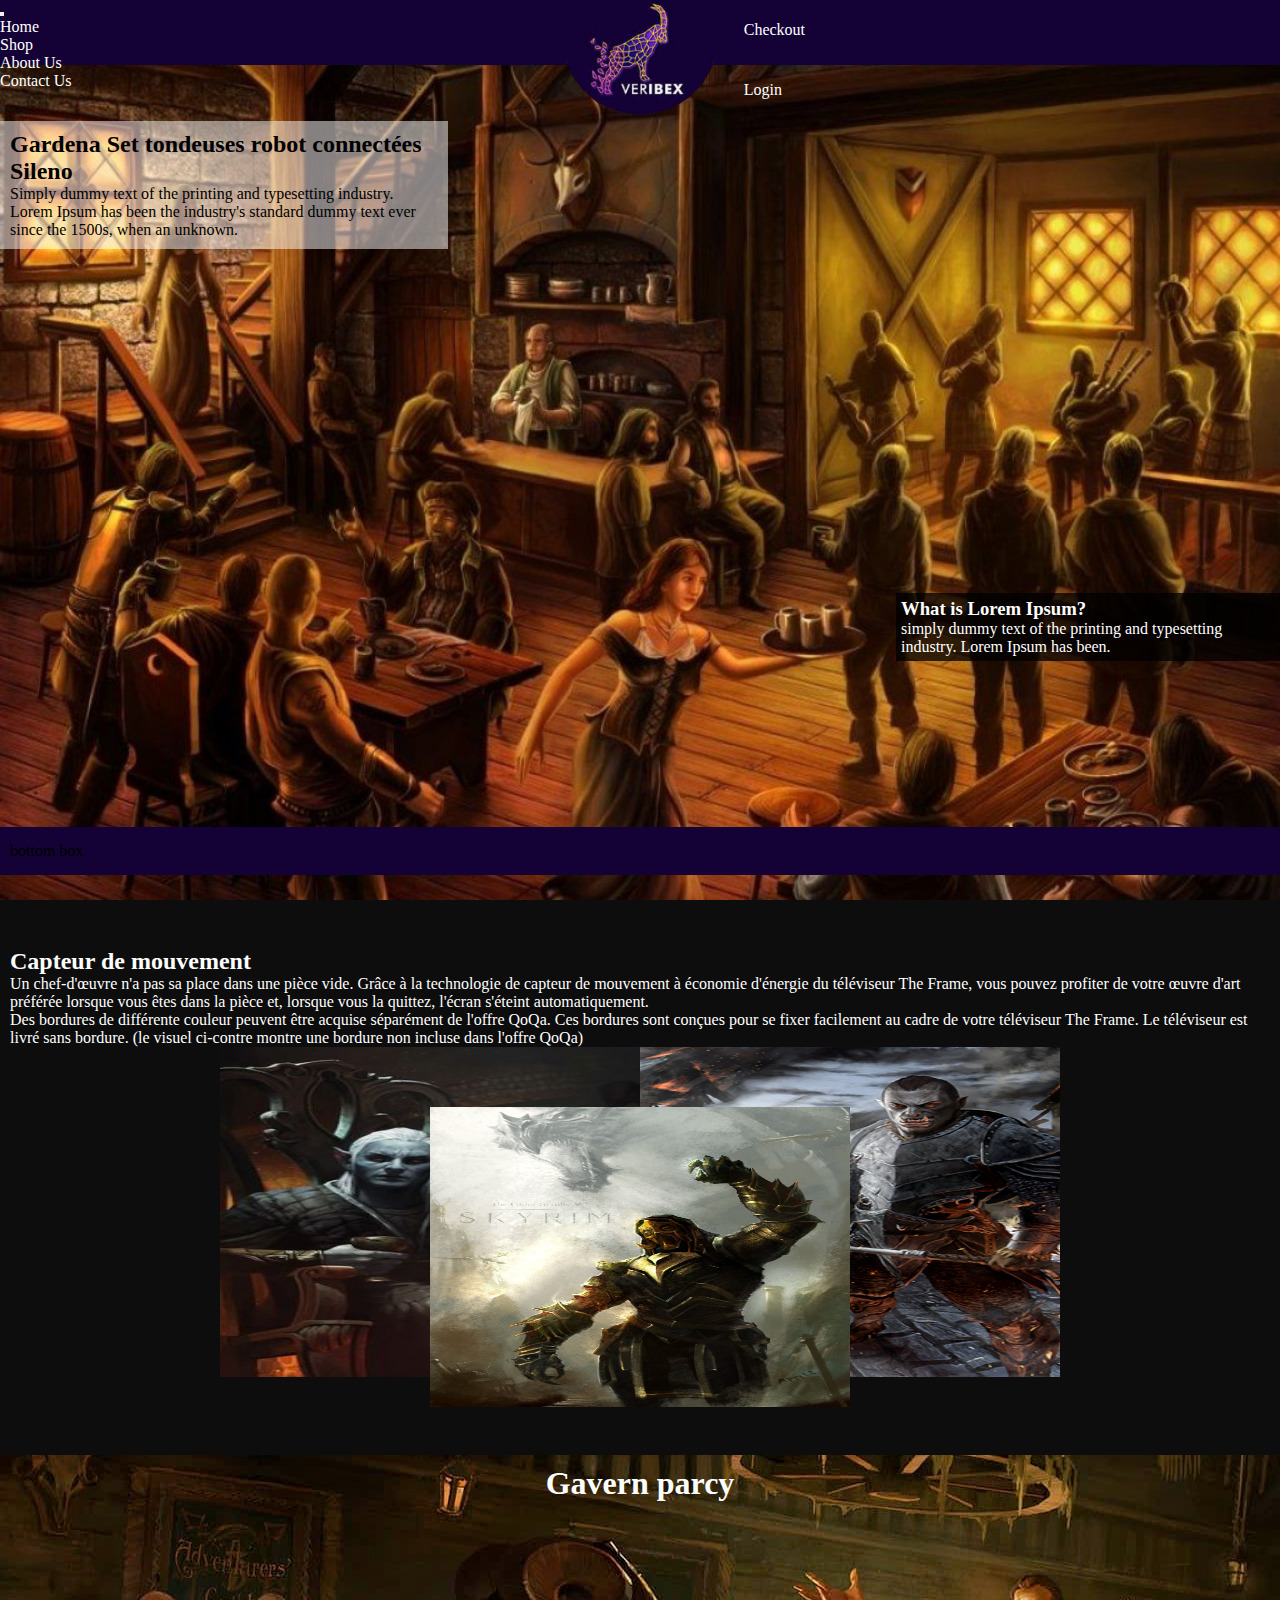
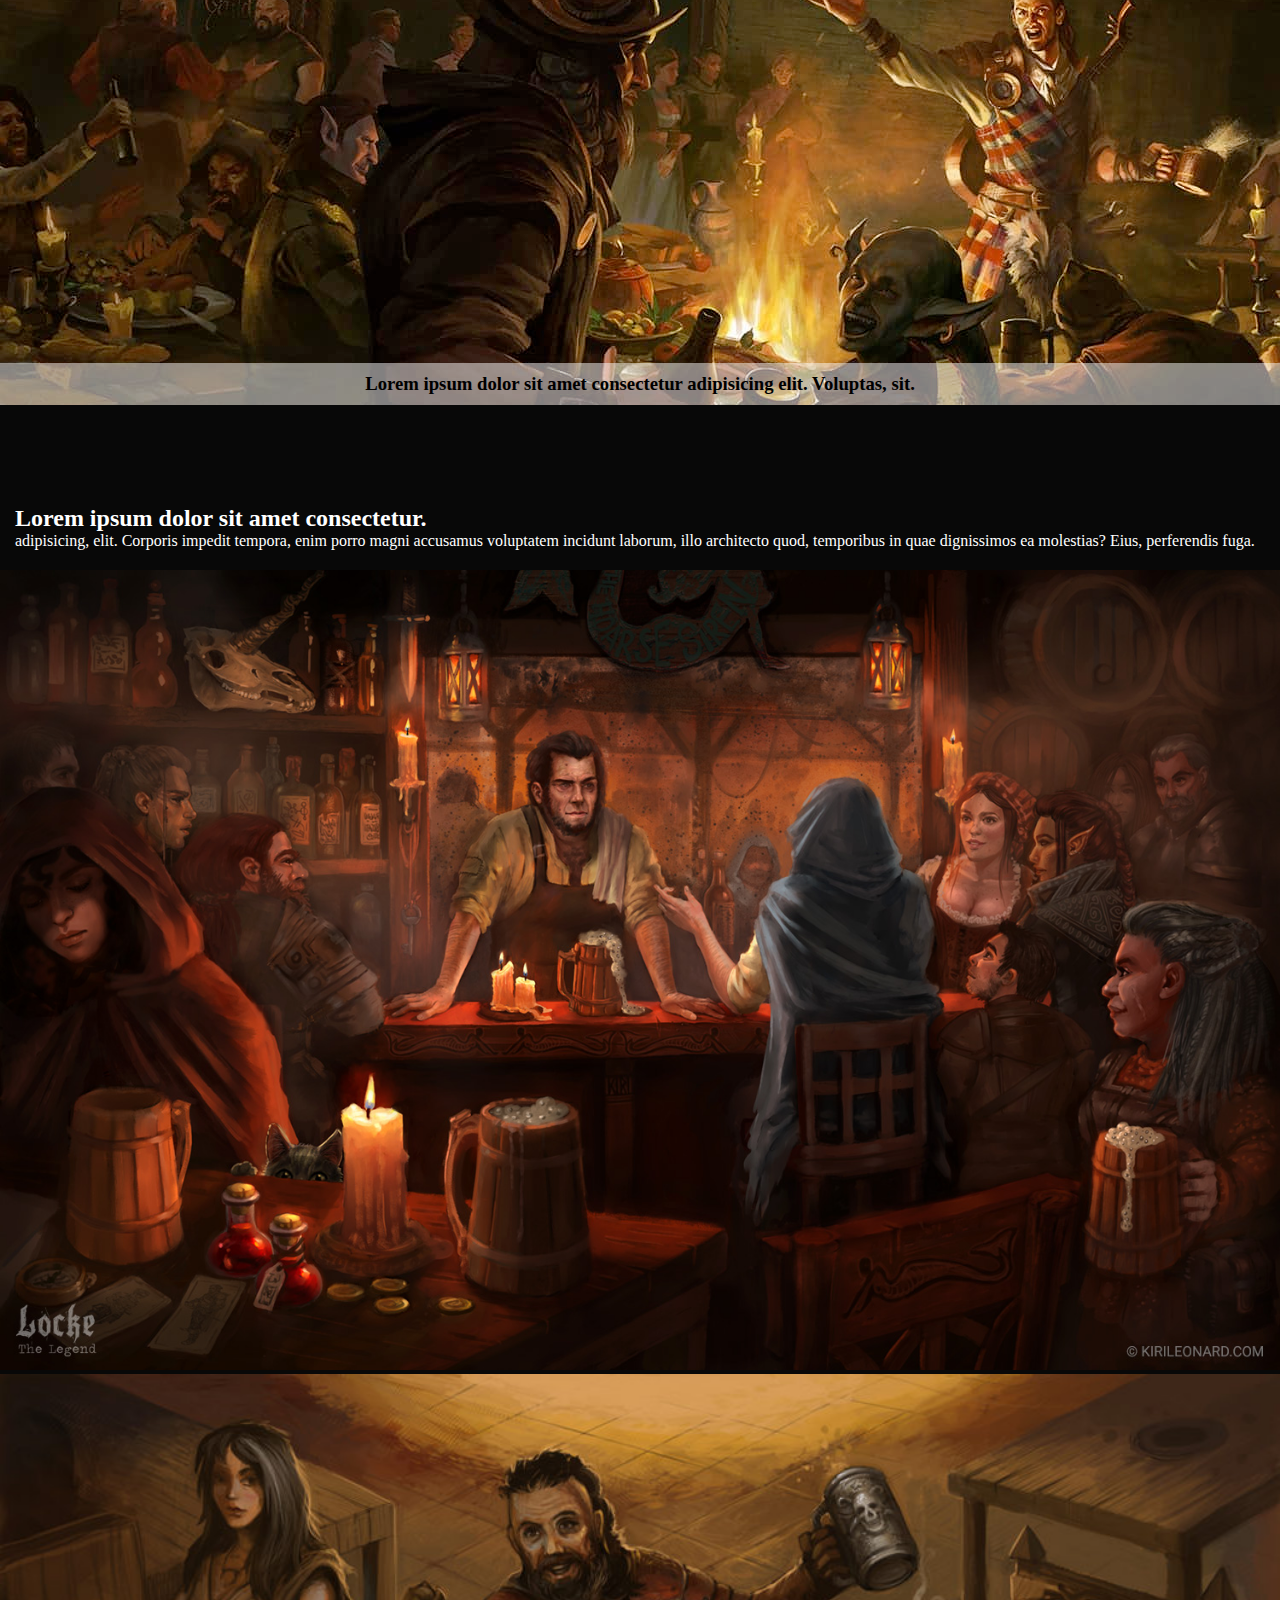
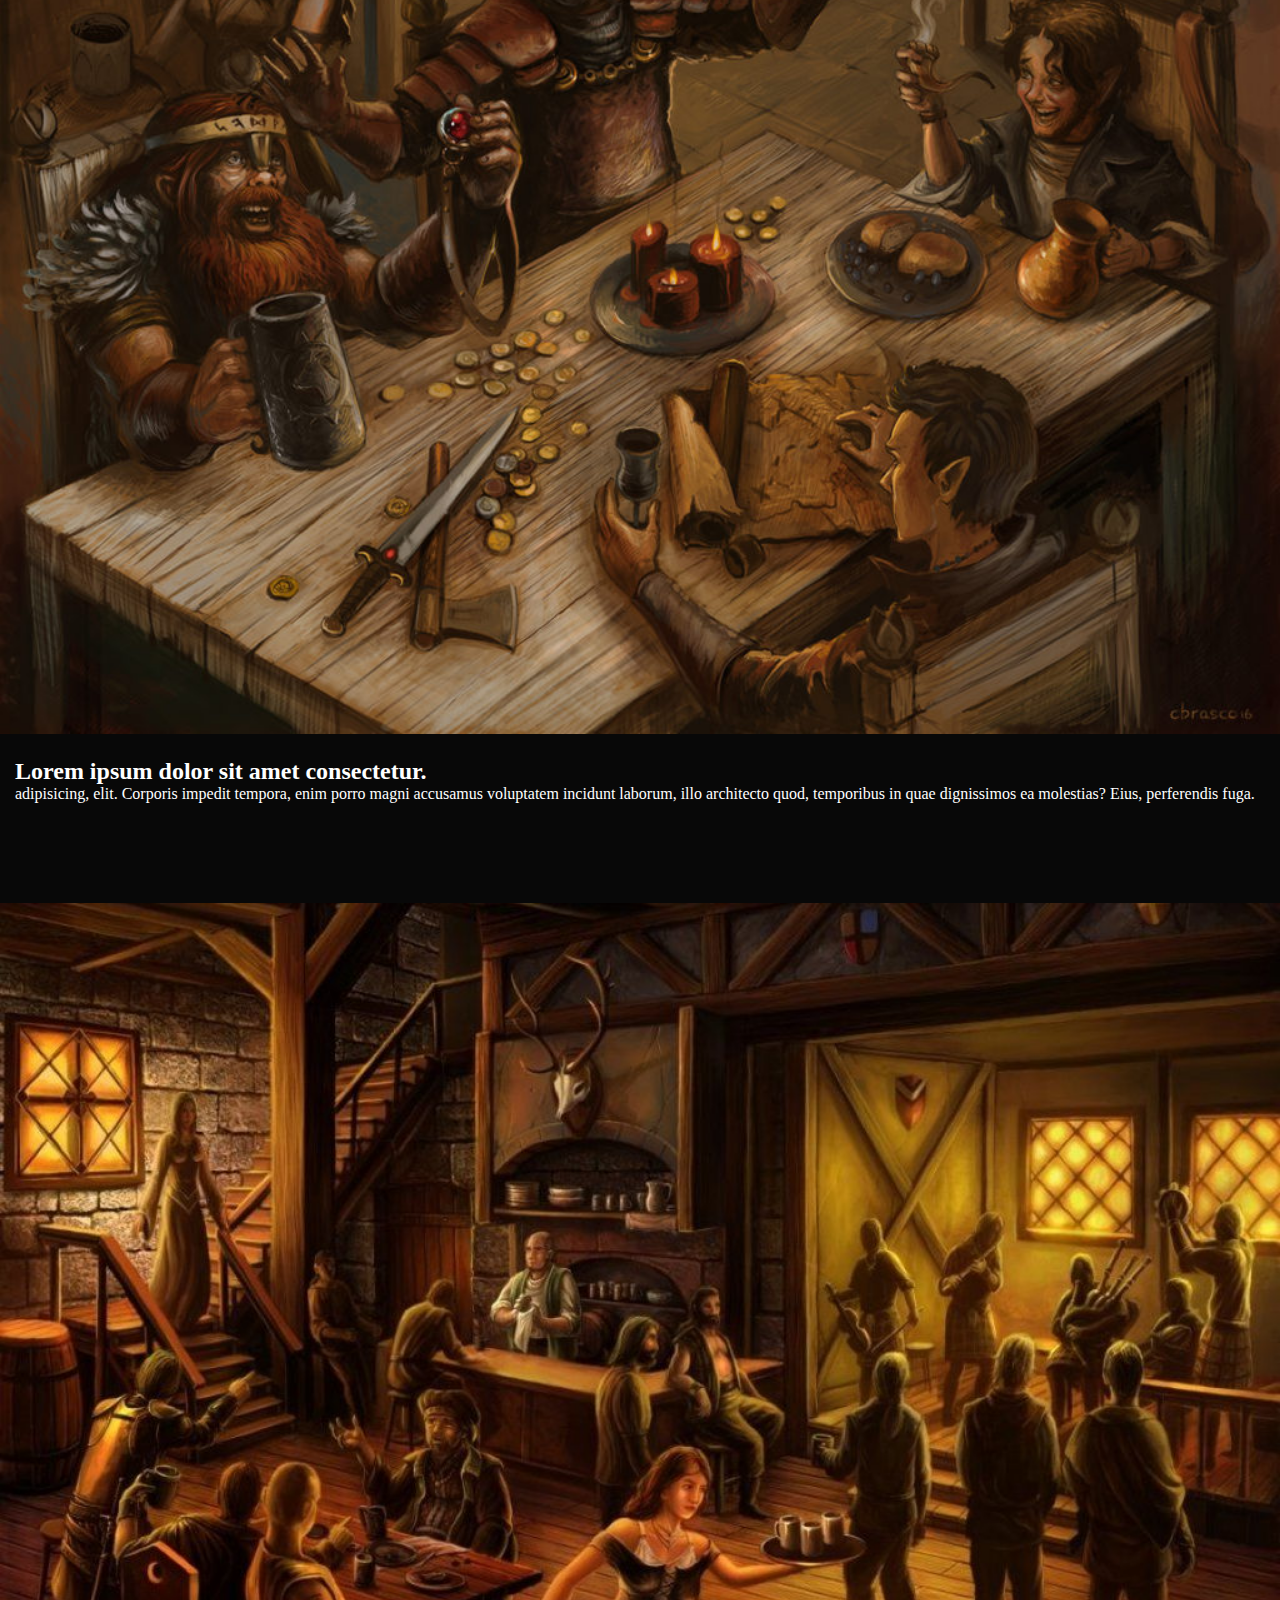
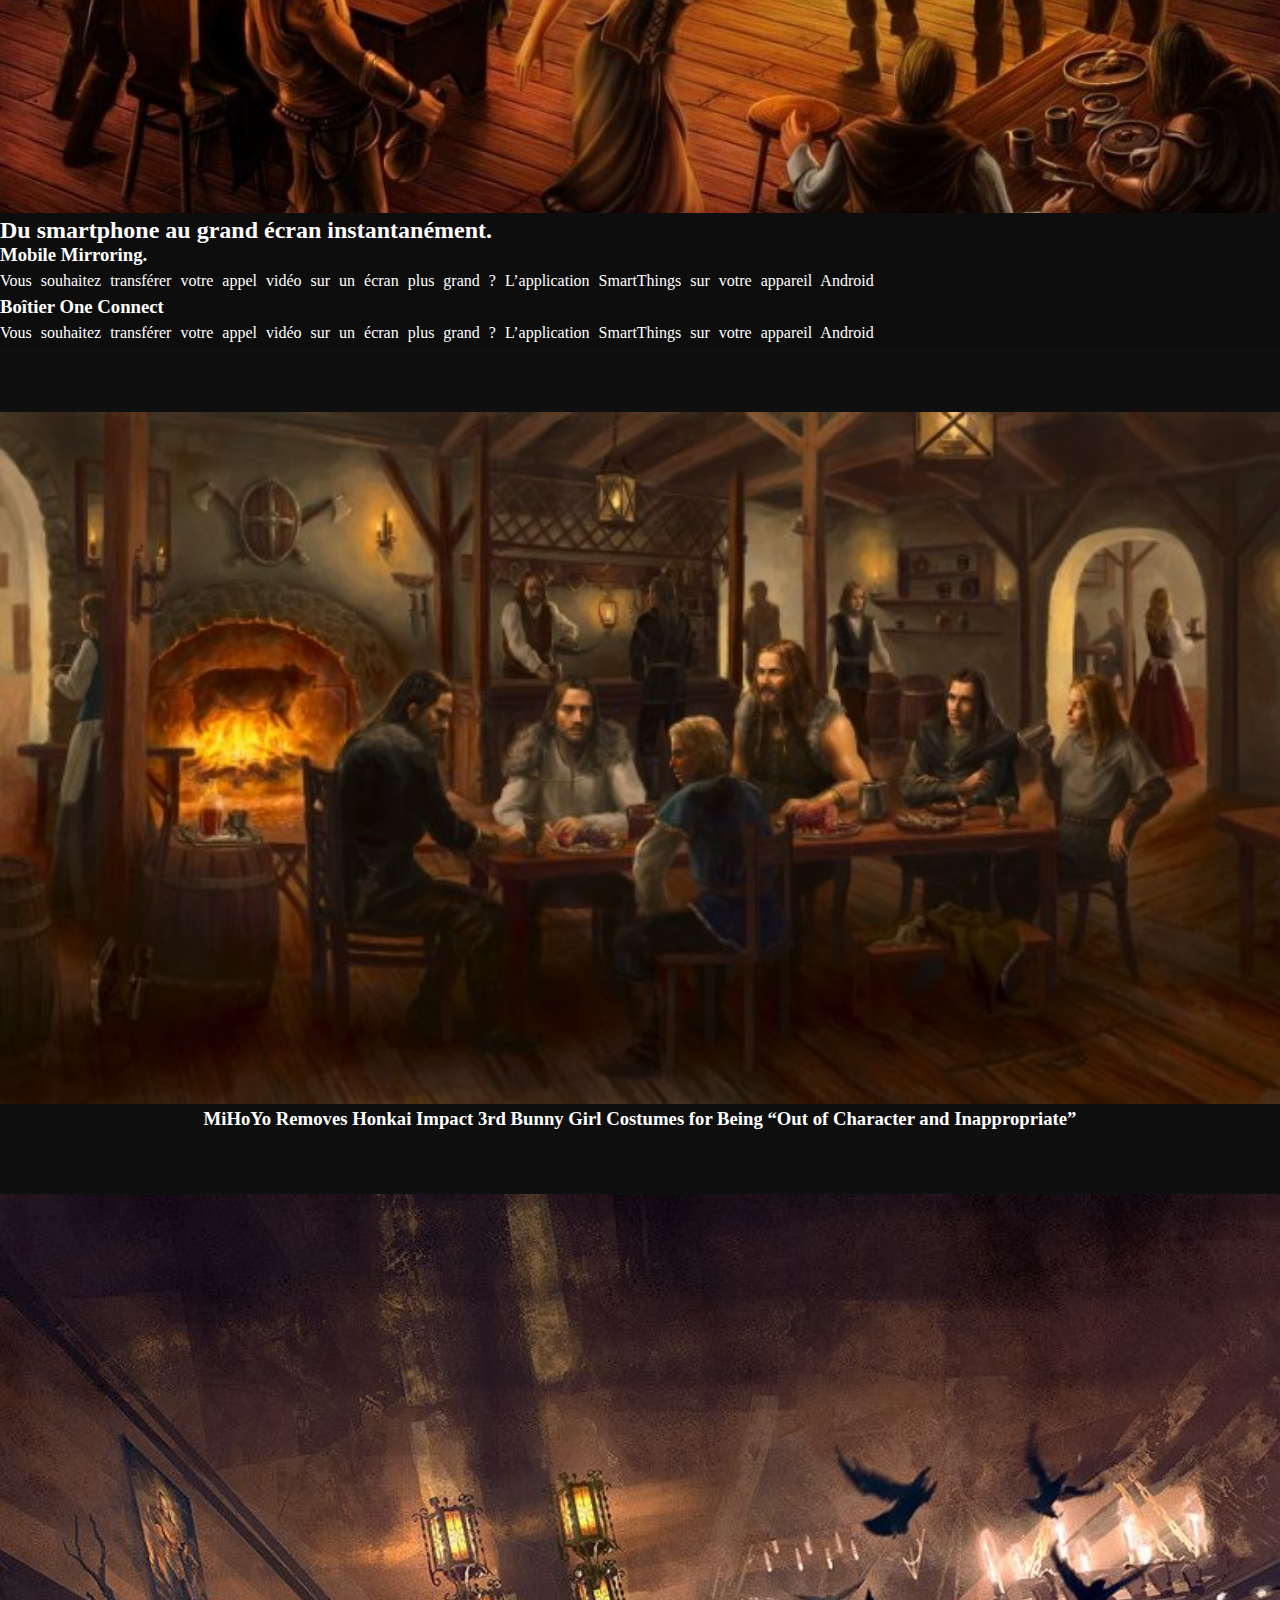
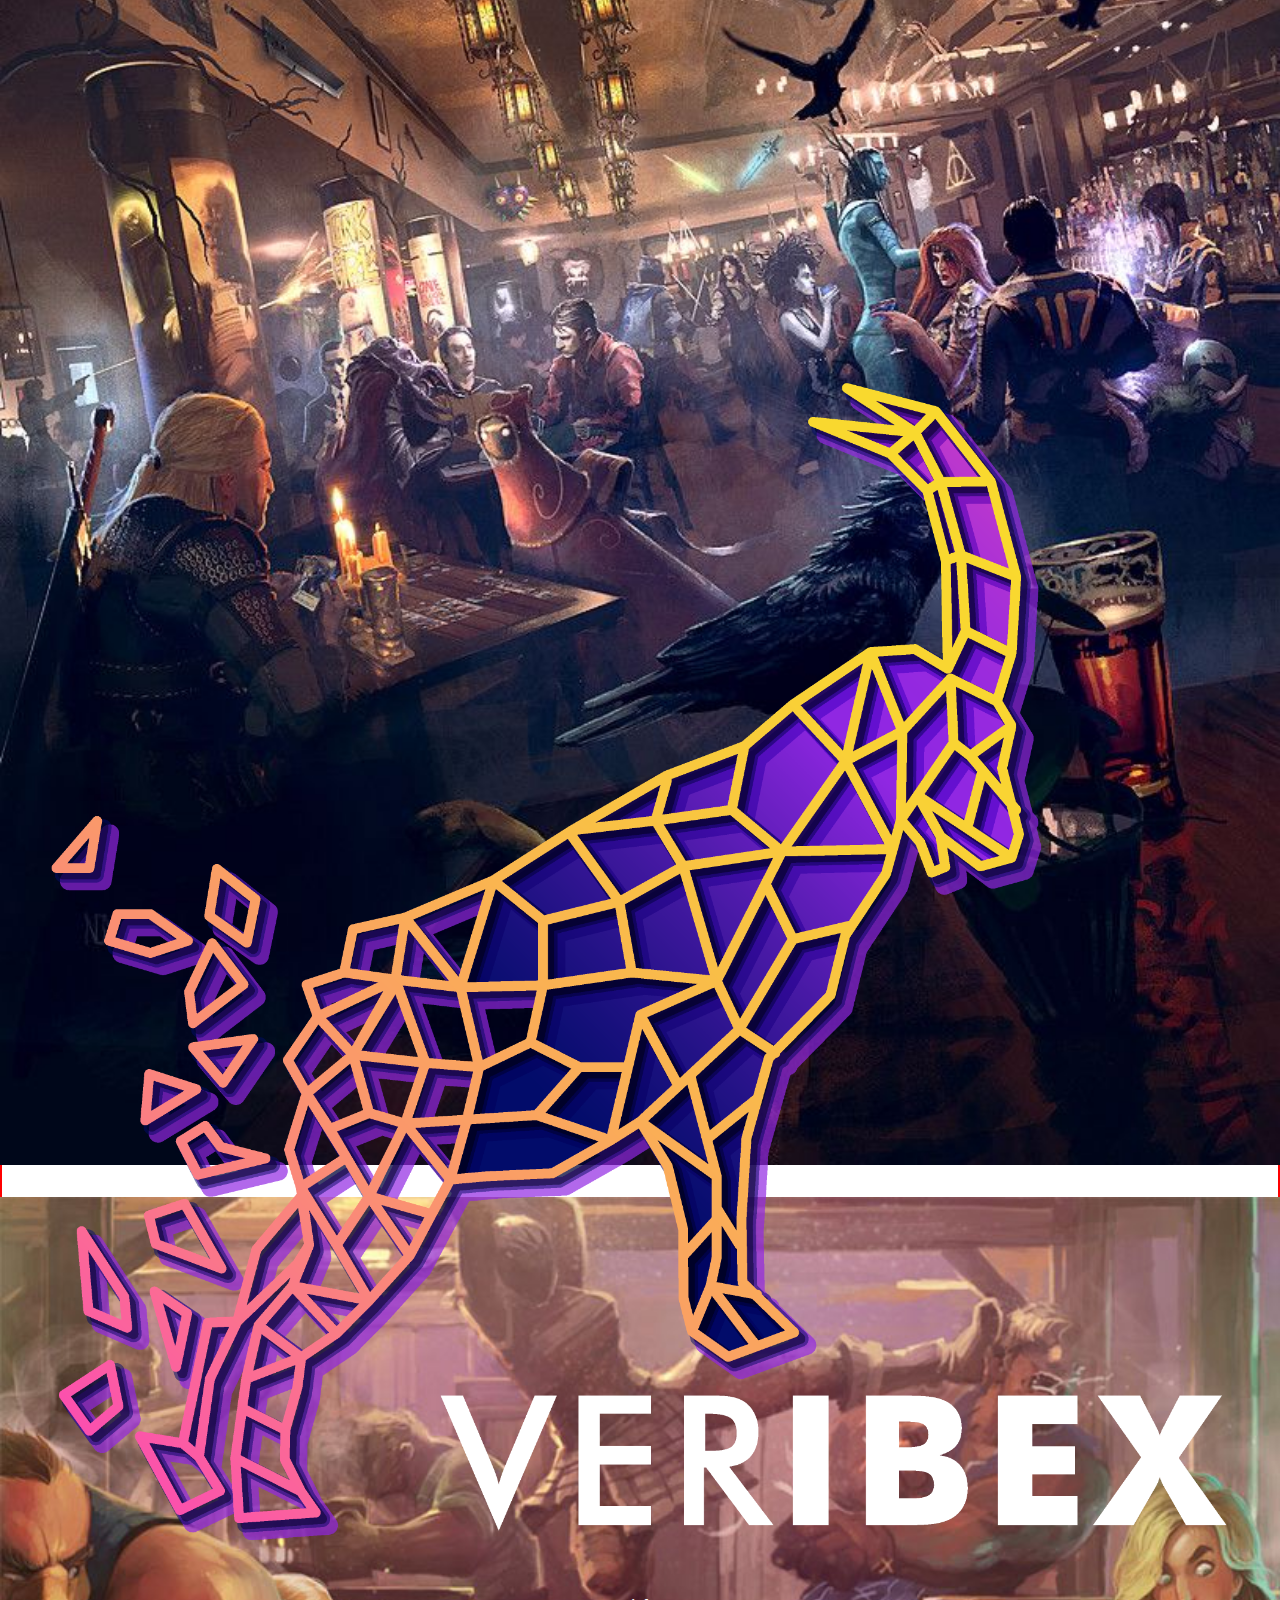
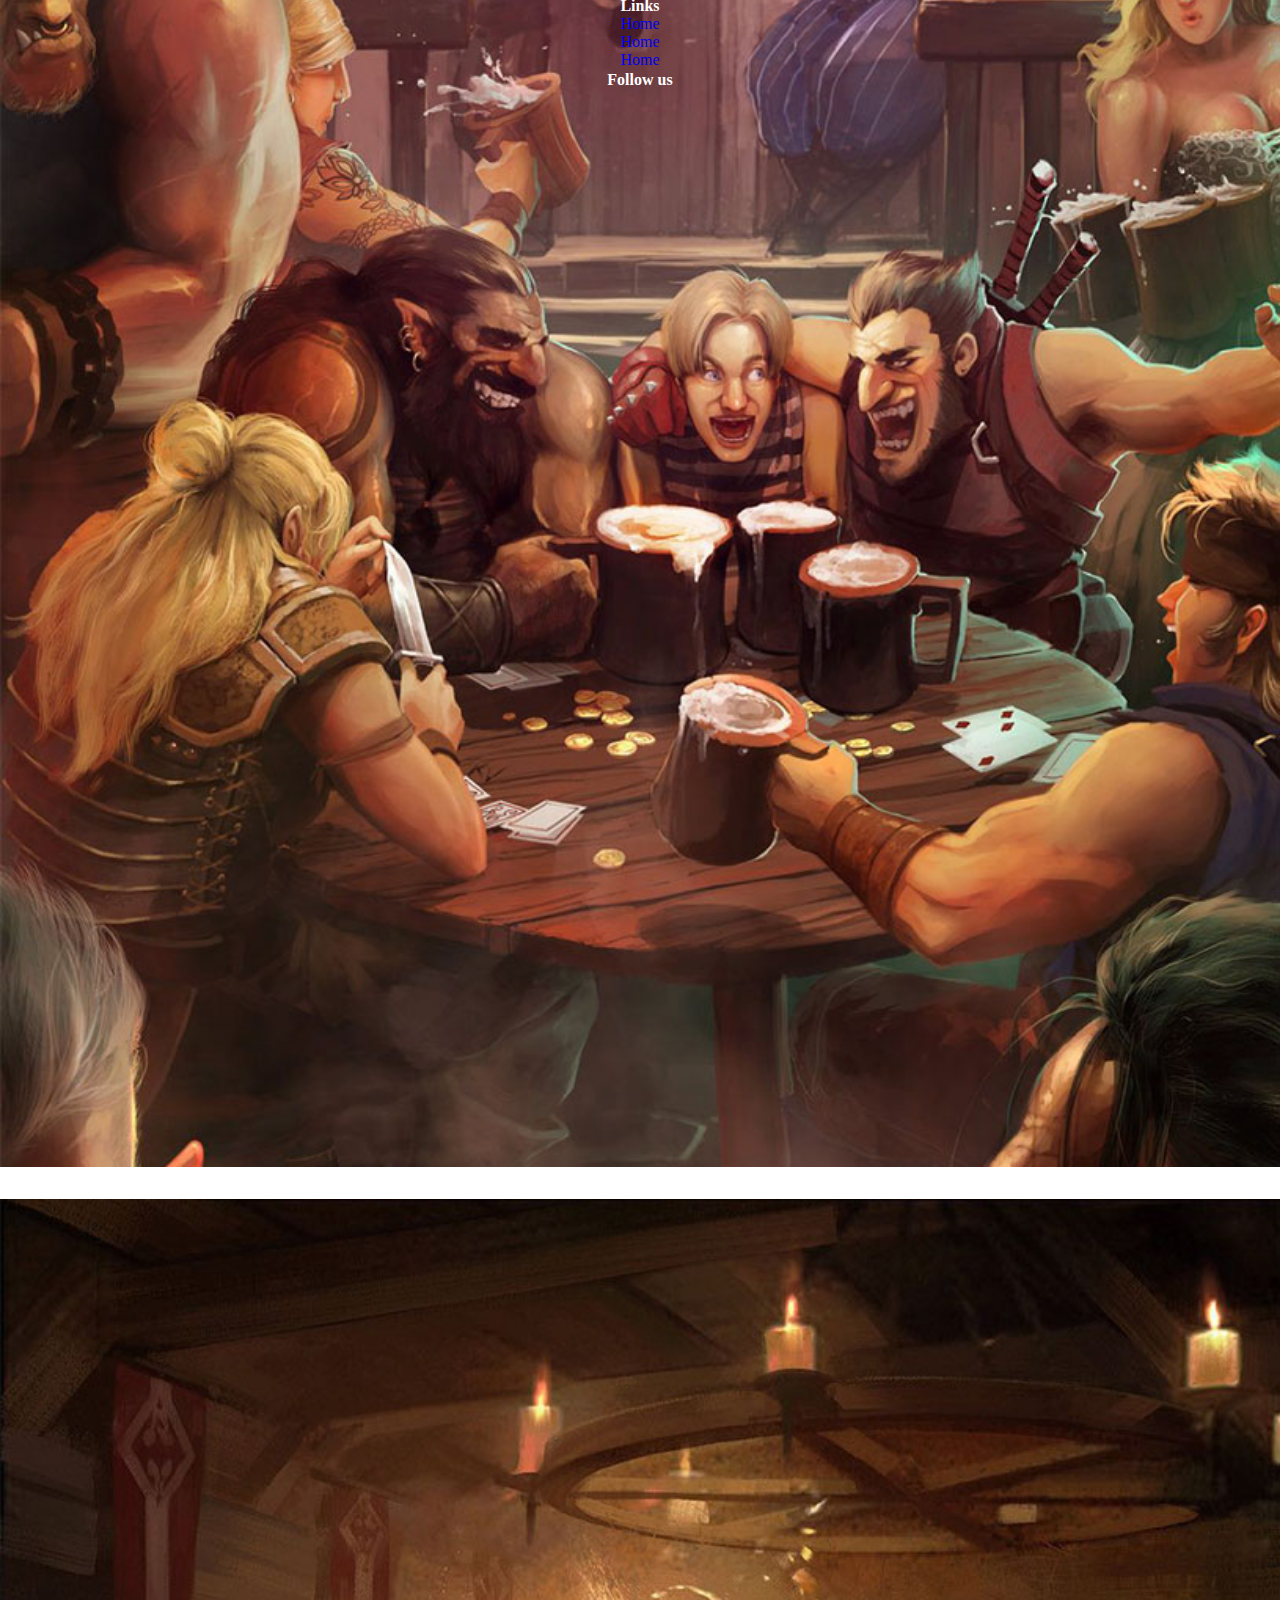
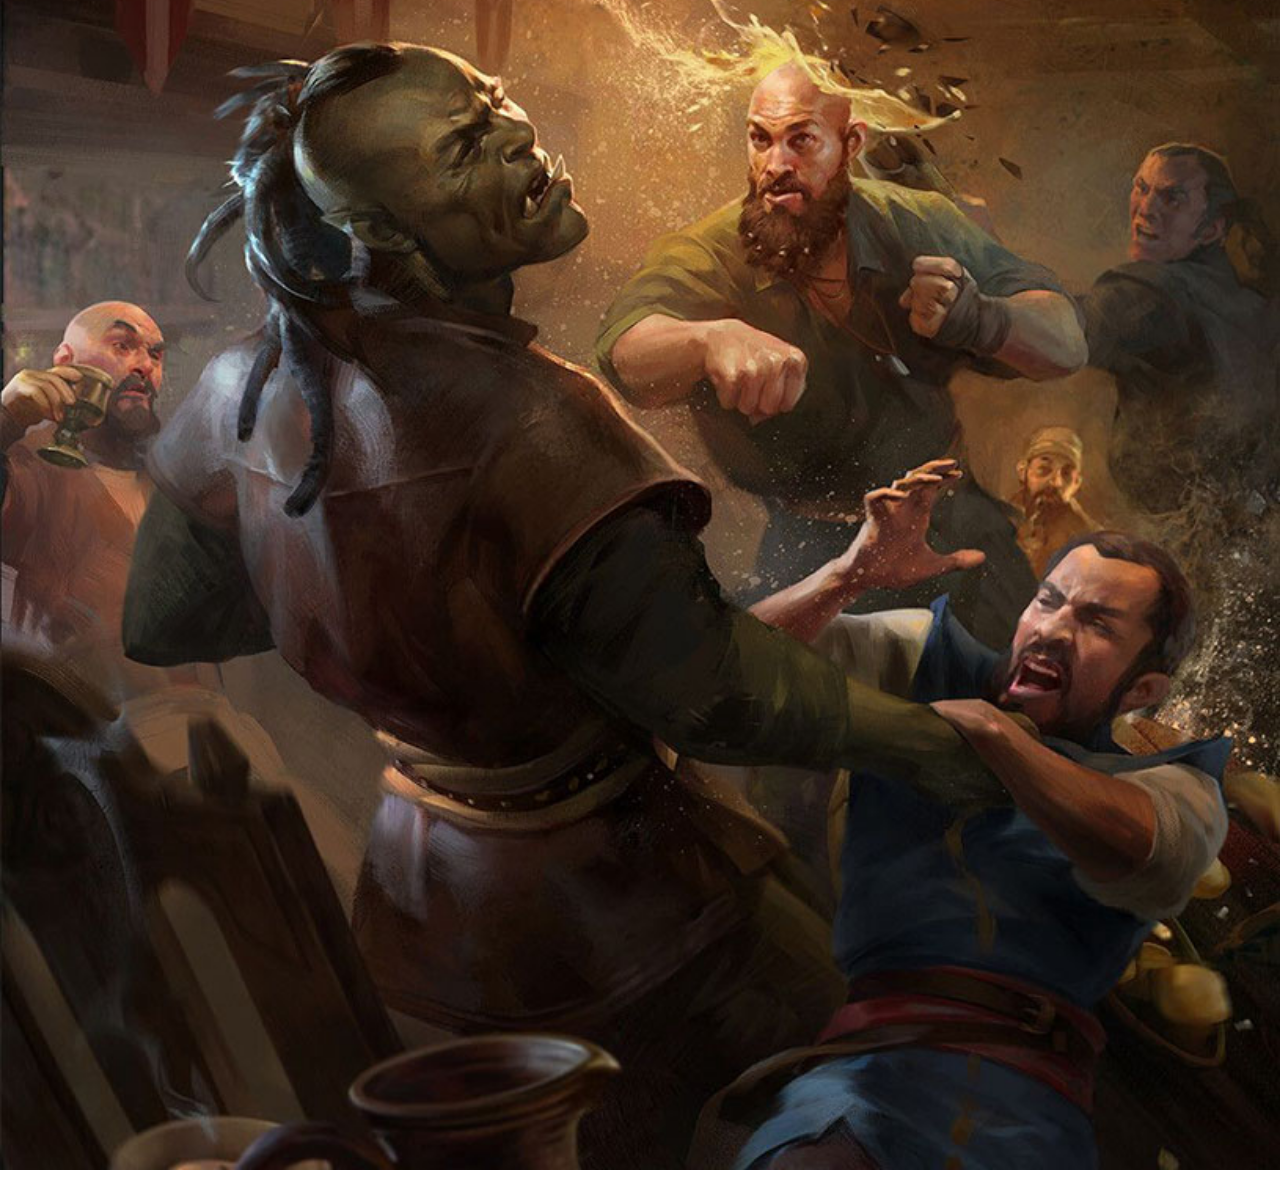
==== index.html @ 4a650c1a "Home Page Not complete" ====
<!DOCTYPE html>
<html lang="en">
<head>
	<meta charset="UTF-8">
	<meta name="viewport" content="width=device-width, initial-scale=1.0">
	<title>QOQA</title>
	<link rel="stylesheet" href="css/styles.css">
	<link href="https://cdn.jsdelivr.net/npm/bootstrap@5.0.0-beta3/dist/css/bootstrap.min.css" rel="stylesheet" integrity="sha384-eOJMYsd53ii+scO/bJGFsiCZc+5NDVN2yr8+0RDqr0Ql0h+rP48ckxlpbzKgwra6" crossorigin="anonymous">
	<link rel="stylesheet" href="https://pro.fontawesome.com/releases/v5.10.0/css/all.css" integrity="sha384-AYmEC3Yw5cVb3ZcuHtOA93w35dYTsvhLPVnYs9eStHfGJvOvKxVfELGroGkvsg+p" crossorigin="anonymous"/>

</head>
<body>
	<header class="header">
		<div class="main-nav">
			<div class="container">		
				<div class="top-nav">
					<nav class="navbar navbar-expand-lg navbar-dark">
					  <div class="container-fluid">
					    <button class="navbar-toggler" type="button" data-bs-toggle="collapse" data-bs-target="#navbarSupportedContent" aria-controls="navbarSupportedContent" aria-expanded="false" aria-label="Toggle navigation">
					      <span class="navbar-toggler-icon"></span>
					    </button>
					    <div class="collapse navbar-collapse" id="navbarSupportedContent">
					      <ul class="navbar-nav me-auto mb-2 mb-lg-0">
					        <li class="nav-item">
					          <a class="nav-link" aria-current="page" href="#">Home</a>
					        </li>
					        <li class="nav-item">
					          <a class="nav-link" aria-current="page" href="#">Shop</a>
					        </li>
					        <li class="nav-item">
					          <a class="nav-link" aria-current="page" href="#">About Us</a>
					        </li>
					        <li class="nav-item">
					          <a class="nav-link" aria-current="page" href="#">Contact Us</a>
					        </li>				        				        				        
					      </ul>
					    </div>
					  </div>
					</nav><!-- end of left nave -->
					<div class="logo" style="width: 150px; "><img src="images/logo-bg.png" alt="" style="width: 100%"></div>
					<div class="right-nav">
						<ul class="right-nav-list d-flex justify-content-end">
							<li><a href="#">Checkout</a></li>
							<li><a href="#">Login</a></li>
							<li><a href="#"><i class="fas fa-bars"></i></a></li>
						</ul>
					</div>
				</div>
			</div>
		</div>
		<!-- <div class="container"></div> -->
		<div class="slider">
			<div class="slide-box container">
				<div class="left-box">
					<h2 class="Light">Gardena Set tondeuses robot connectées Sileno</h2>
					<p>Simply dummy text of the printing and typesetting industry. Lorem Ipsum has been the industry's standard dummy text ever since the 1500s, when an unknown.</p>
				</div>
				<div class="right-box">
					<h3>What is Lorem Ipsum?</h3>
					<p>simply dummy text of the printing and typesetting industry. Lorem Ipsum has been.</p>
				</div>
			</div>
			<div class="bottom-box">bottom box</div>
		</div>
	</header>
	<!-- end of header area -->
	<div class="next-section">
		<div class="row">
		    <div class="col-lg-6 col-md-12 mt-5 pt-3">
		      <h2 class="p-2">Capteur de mouvement</h2>
		      <p class="p-2">Un chef-d'œuvre n'a pas sa place dans une pièce vide.
				Grâce à la technologie de capteur de mouvement à 
				économie d'énergie du téléviseur The Frame, vous pouvez
				 profiter de votre œuvre d'art préférée lorsque vous êtes 
				dans la pièce et, lorsque vous la quittez, l'écran s'éteint
				automatiquement.</p>
				<p class="p-2">Des bordures de différente couleur peuvent être acquise séparément de l'offre QoQa. Ces bordures sont conçues pour se fixer facilement au cadre de votre téléviseur The Frame. Le téléviseur est livré sans bordure. (le visuel ci-contre montre une bordure non incluse dans l'offre QoQa)</p>
		    </div>
		    <div class="col-lg-6 col-md-12 mt-5">
		    	<div class="grid">		    		
			      <div class="grid-box grid-box-1">
			      	<img src="images/right-2.jpg" alt="">
			      </div>
			      <div class="grid-box grid-box-2">
			      	<img src="images/right-1.jpg" alt="">			      	
			      </div>
			      <div class="grid-box grid-box-3">
			      	<img src="images/right-3.png" alt="">			      	
			      </div>
		    	</div>
		    </div>
	  </div>
	</div>
	<div class="full-with-img">
		<!-- <img src="images/full-width-2.jpg" alt=""> -->
		<div class="h-1" align="center"><h1>Gavern parcy</h1></div>	
		<div class="h-3" align="center"><h3>Lorem ipsum dolor sit amet consectetur adipisicing elit. Voluptas, sit.</h3></div>
	</div>
	<div class="third-section">
		<div class="container">
			<div class="row">
				<div class="col-md-6 col-sm-12 third-text p-5">
					<h2 class="pb-3">Lorem ipsum dolor sit amet consectetur.</h2>
					<p>adipisicing, elit. Corporis impedit tempora, enim porro magni accusamus voluptatem incidunt laborum, illo architecto quod, temporibus in quae dignissimos ea molestias? Eius, perferendis fuga.</p>
				</div>
				<div class="col-md-6 col-sm-12 third-img">
					<img src="images/third-img.jpg" alt="">
				</div>
			</div>
			<div class="row">
				<div class="col-md-6 col-sm-12 third-img">
					<img src="images/third-img2.jpg" alt="">
				</div>				
				<div class="col-md-6 col-sm-12 third-text p-5">
					<h2 class="pb-3">Lorem ipsum dolor sit amet consectetur.</h2>
					<p>adipisicing, elit. Corporis impedit tempora, enim porro magni accusamus voluptatem incidunt laborum, illo architecto quod, temporibus in quae dignissimos ea molestias? Eius, perferendis fuga.</p>
				</div>
			</div>			
		</div>
	</div><!-- end of third sec -->
	<div class="four-section">
		<div class="row">
			<div class="col-md-6 four-img">
				<img src="images/slide.jpg" alt="">
			</div>
			<div class="col-md-6">
				<h2 class="p-5">Du smartphone au grand écran instantanément.</h2>
				<div class="inner-flex d-flex justify-content-around">
					<div class="fs-innter">
						<h3>Mobile Mirroring.</h3>
						<p style="word-spacing: 5px; line-height: 30px;">Vous souhaitez transférer
							votre appel vidéo sur un
							écran plus grand ? 
							L’application SmartThings 
							sur votre appareil Android</p>
					</div>
					<div class="se-innter">
						<h3>Boîtier One Connect</h3>
						<p style="word-spacing: 5px; line-height: 30px;">Vous souhaitez transférer
							votre appel vidéo sur un
							écran plus grand ? 
							L’application SmartThings 
							sur votre appareil Android</p>						
					</div>
				</div>
			</div>
		</div>
	</div><!-- end of four section -->
	<div class="five-section">
		<div class="container">
			<img src="images/five-img.jpg" alt="">
			<h3 class="p-3" align="center">MiHoYo Removes Honkai Impact 3rd Bunny Girl Costumes for Being “Out of Character and Inappropriate”</h3>
		</div>
	</div><!-- end of five section -->
	<div class="last-section">
		<div class="row">
			<div class="col-md-4">
				<img src="images/last-img1.jpg" alt="">
				<div class="last-text">
					<h4>Lorem ipsum dolor sit, amet.</h4>
				</div>
			</div>
			<div class="col-md-4">
				<img src="images/last-img2.jpg" alt="">
				<div class="last-text">
					<h4>Lorem ipsum dolor sit, amet.</h4>
				</div>
			</div>
			<div class="col-md-4">
				<img src="images/last-img3.jpg" alt="">
				<div class="last-text">
					<h4>Lorem ipsum dolor sit, amet.</h4>
				</div>
			</div>
		</div>
	</div>	
	<footer class="footer">
		<div class="container">
			<div class="row foot-mar-t">
				<div class="col-md-4 col-sm-12">
					<img src="images/logo.png" alt="">
				</div>
				<div class="col-md-4 col-sm-12" align="center">
					<h4>Links</h4>
					<ul class="foot-nav-list">
						<li><a href="#">Home</a></li>
						<li><a href="#">Home</a></li>
						<li><a href="#">Home</a></li>
					</ul>
				</div>
				<div class="col-md-4 col-sm-12" align="center">
					<h4>Follow us</h4>					
				</div>
			</div>
		</div>
	</footer>
	<script src="https://code.jquery.com/jquery-3.6.0.min.js" integrity="sha256-/xUj+3OJU5yExlq6GSYGSHk7tPXikynS7ogEvDej/m4=" crossorigin="anonymous"></script>
	<script src="https://cdn.jsdelivr.net/npm/bootstrap@5.0.0-beta3/dist/js/bootstrap.min.js" integrity="sha384-j0CNLUeiqtyaRmlzUHCPZ+Gy5fQu0dQ6eZ/xAww941Ai1SxSY+0EQqNXNE6DZiVc" crossorigin="anonymous"></script>	
</body>
</html>
---- css/styles.css ----
@import url('https://fonts.googleapis.com/css2?family=Domine:wght@700&display=swap');
*{
	margin: 0px;
	padding: 0px;
	box-sizing: border-box;
}
li{
	list-style: none;	
}
a{
	text-decoration: none;
}
body{
	overflow-x: hidden;
}
.header{
	width: 100%;
	height: 100vh;
	background-image: url('../images/slide.jpg');
	background-size: cover;
	background-position: center;
}
/*top nav style*/
.main-nav{
	background-color: #140236;
	color: #fff;
	height: 65px;	
}
.top-nav{
	width: 100%;
	display: flex;
	/*justify-content: space-between;*/
}

.navbar{
	width: 45%;
	height: 65px;
}
.navbar-dark .navbar-nav .nav-link {
	color: #ffff !important;
	padding-right: 30px !important; 
	padding-left: 0px !important;
}
.logo{
	width: 10%;
}
.right-nav{
	width: 45%;
	height: 65px;
	line-height: 60px;
	padding-top: 0px;
}
.right-nav li{
	margin-left: 30px;
}
.right-nav li a{
	color: #fff;
	text-decoration: none;
}
/*end of top nav*/
/*slider area */
.slider{
	height: 90vh;
	display: flex;
	flex-direction: column;
	justify-content: space-between;
}
.slide-box{
	height: 60vh;
	display: flex;
	flex-direction: column;
	justify-content: space-between;
	margin-top: 3.5rem;
}
.left-box{
	width: 35vw;
	padding: 10px;
	background-color: rgba(255,255,255, 0.5);
}
.right-box{
	width: 30vw;
	align-self: flex-end;
	background-color: rgba(0, 0, 0, 0.75);
	color: #fff;
	padding: 5px;
}
.bottom-box{
	background-color: #140236;
	padding: 15px 10px;
}
/*end of slider area*/
/*next-section*/
.next-section{
	width: 100%;
	background-color: #0d0d0d;
	color: #fff;
	padding: 3rem 10px;	
}
.grid{
	display: grid;
	grid-template-columns: repeat(6,1fr);
	grid-template-rows: repeat(12, 30px);
}
.grid-box>img{
	width: 100%;
	height: 100%;
}
.grid-box-1{
	grid-column: 2 / 4;
	grid-row: 1 / 12	 
}
.grid-box-2{
	grid-column: 3 / 5;
	grid-row: 3 / 13;
	z-index: 20;
}
.grid-box-3{
	grid-column: 4 / 6;
	grid-row: 1 / 12;	
}
/*end next section*/
/*full-with-img*/
.full-with-img{
	width: 100%;
	height: 550px;
	background-color: #080808;
	background-image: url('../images/full-width-2.jpg');
	background-position: center;
	background-size: cover;
	display: flex;
	flex-direction: column;
	justify-content: space-between;
}
.full-with-img .h-1{
	color: #fff;
	font-family:Luminari-Regular; 
	padding-top: 10px;
}
.full-with-img .h-3{
	background-color: rgba(255,255,255, 0.5);
	padding: 10px 0px;
}
.full-with-img img{
	width: 100%;
	margin-top: 25px;
}
.full-width-text{
	position: absolute;
	bottom: 0px;
	left: 15%;
	color: #fff;
	background-color: rgba(255,255,255, 0.5);
	padding: 5px 20px;
}
/*end of full width image*/
.third-section{
	width: 100%;
	padding: 5rem 0px;
	background-color: #080808;
	color: #fff;
}
.row .third-text{
	padding: 20px 15px;
}
.third-img img{
	width: 100%;	
}
/*end of third sectioon*/
/*four-section*/
.four-section{
	width: 100%;
	background-color: #0d0d0d;
	color: #fff;
}
.four-img img{
	width: 100%;
}
/*end four sectionn*/
/*five-section*/
.five-section{
	width: 100%;
	background-color: #0f0f0f;
	padding: 4rem 0px;
}
.five-section img{
	width: 100%;
}
.five-section h3{
	color: #fff;
}
.last-section{
	width: 100%;
	height: 650px;
	background-color: #0a0a0a;
}
.last-section img{
	width: 100%;
}
.last-section .last-text{
	width: 100%;
	background-color: rgba(255,255,255, 0.5);
	padding: 5px 10px;
	color: #fff;
}
.footer{
	width: 100%;
	height: 550px;
	background-color: #283138;
	color: #fff;
}
.foot-mar-t>*{
	border: 1px solid red;
}
.foot-mar-t{
	padding: 5rem 0px;
	border: 1px solid red;
}
.foot-mar-t img{
	width: 100%;
}
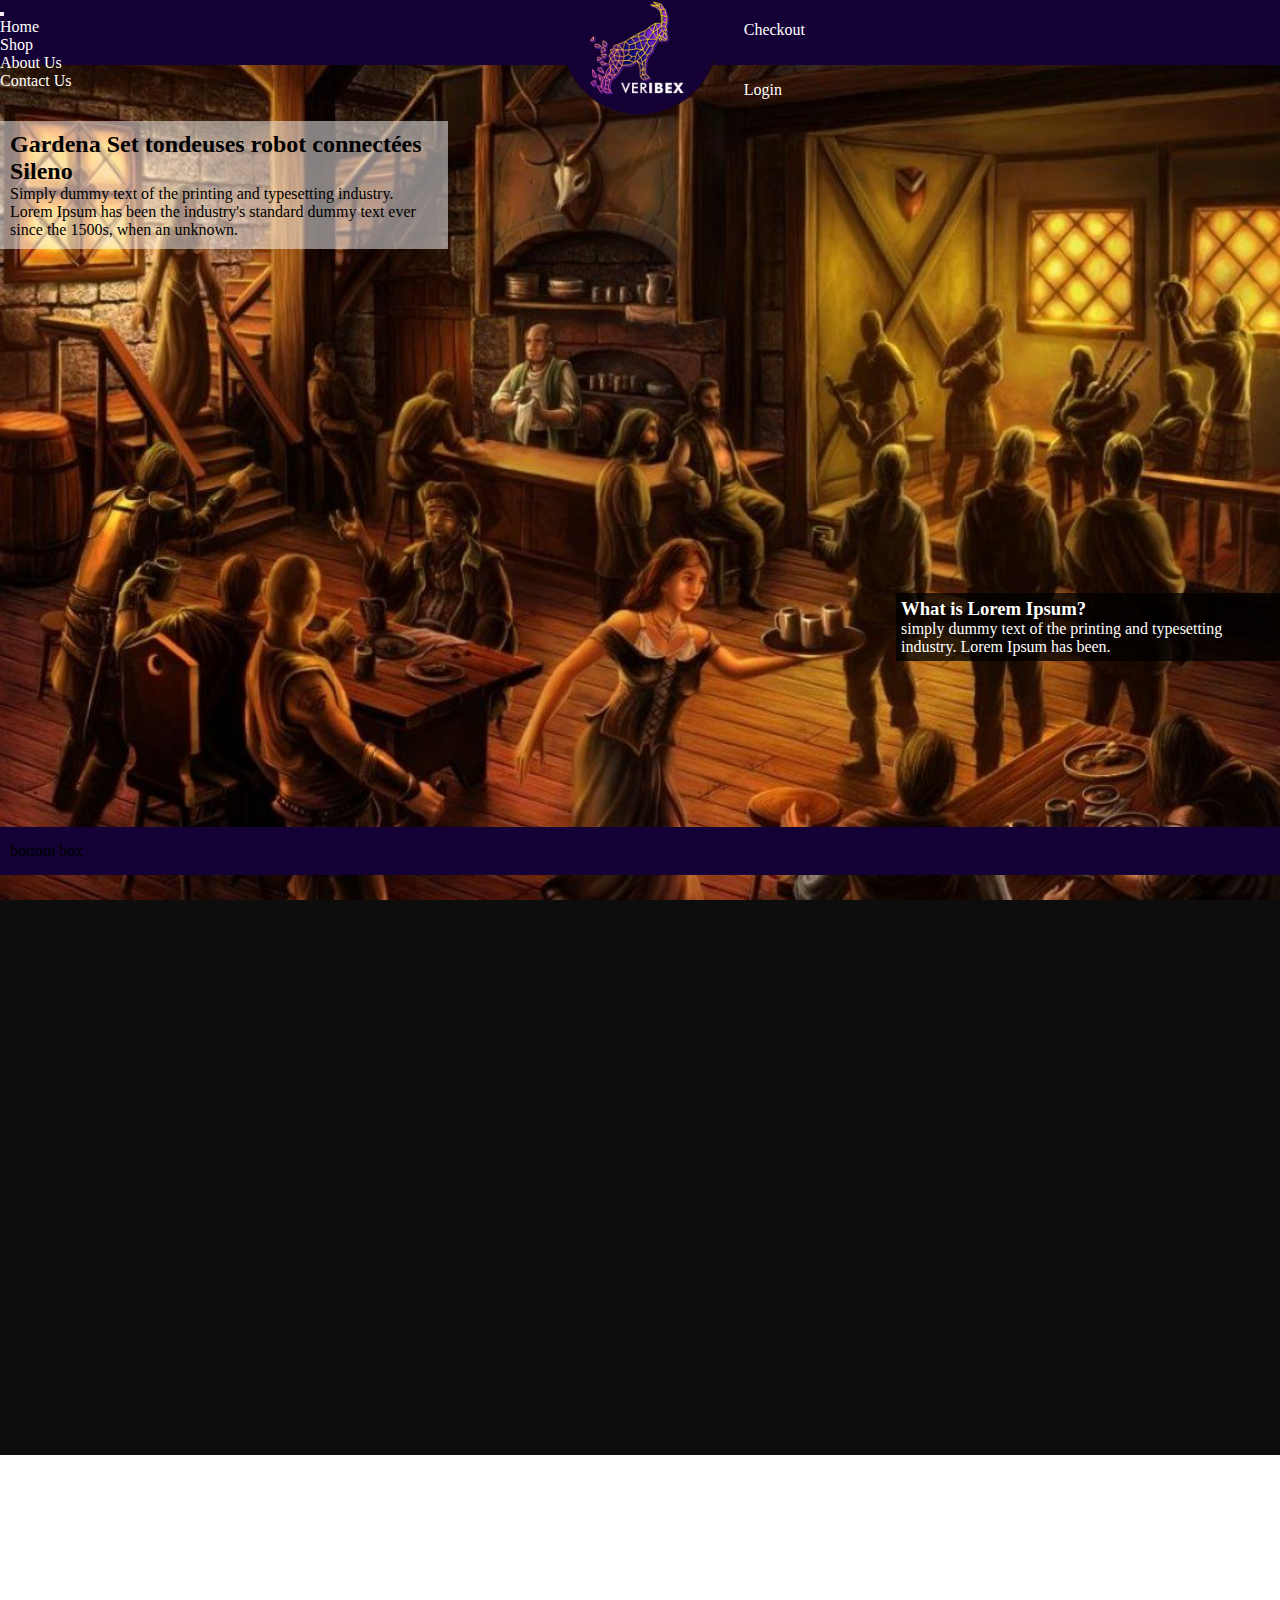
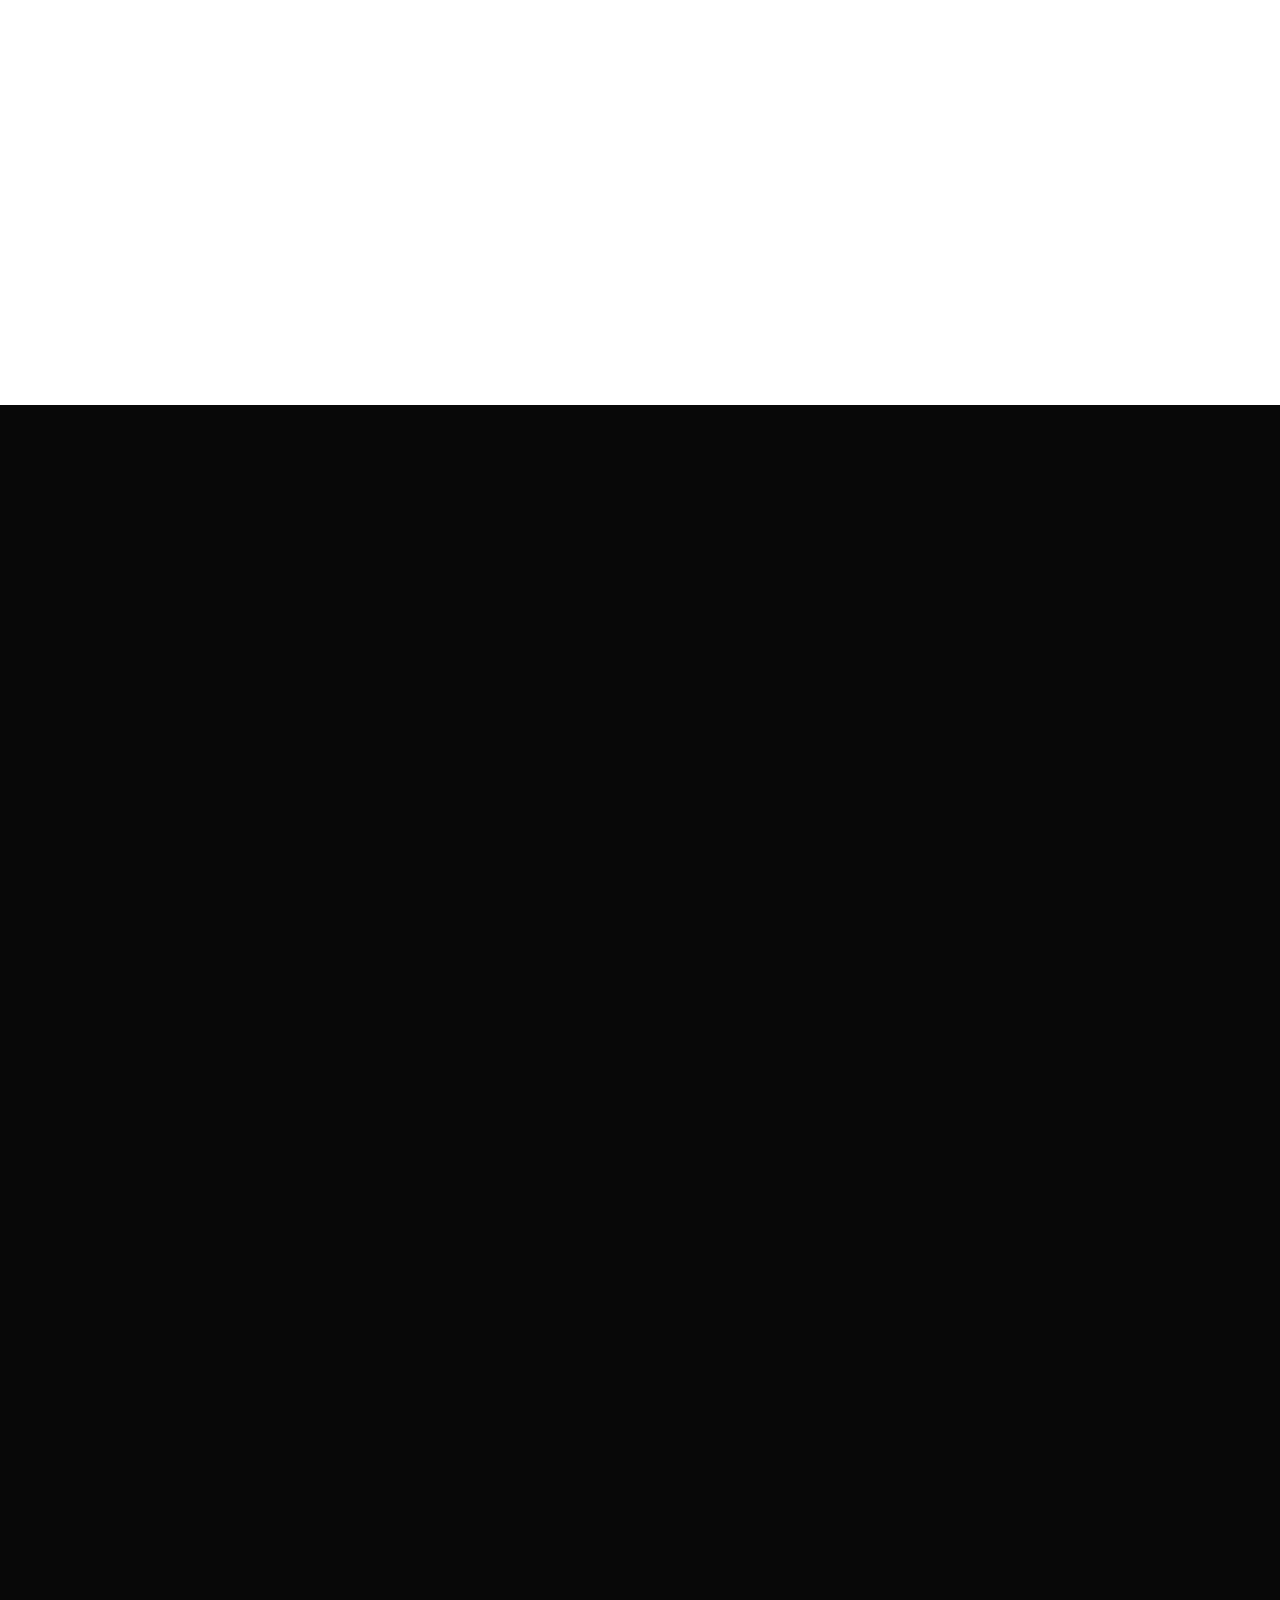
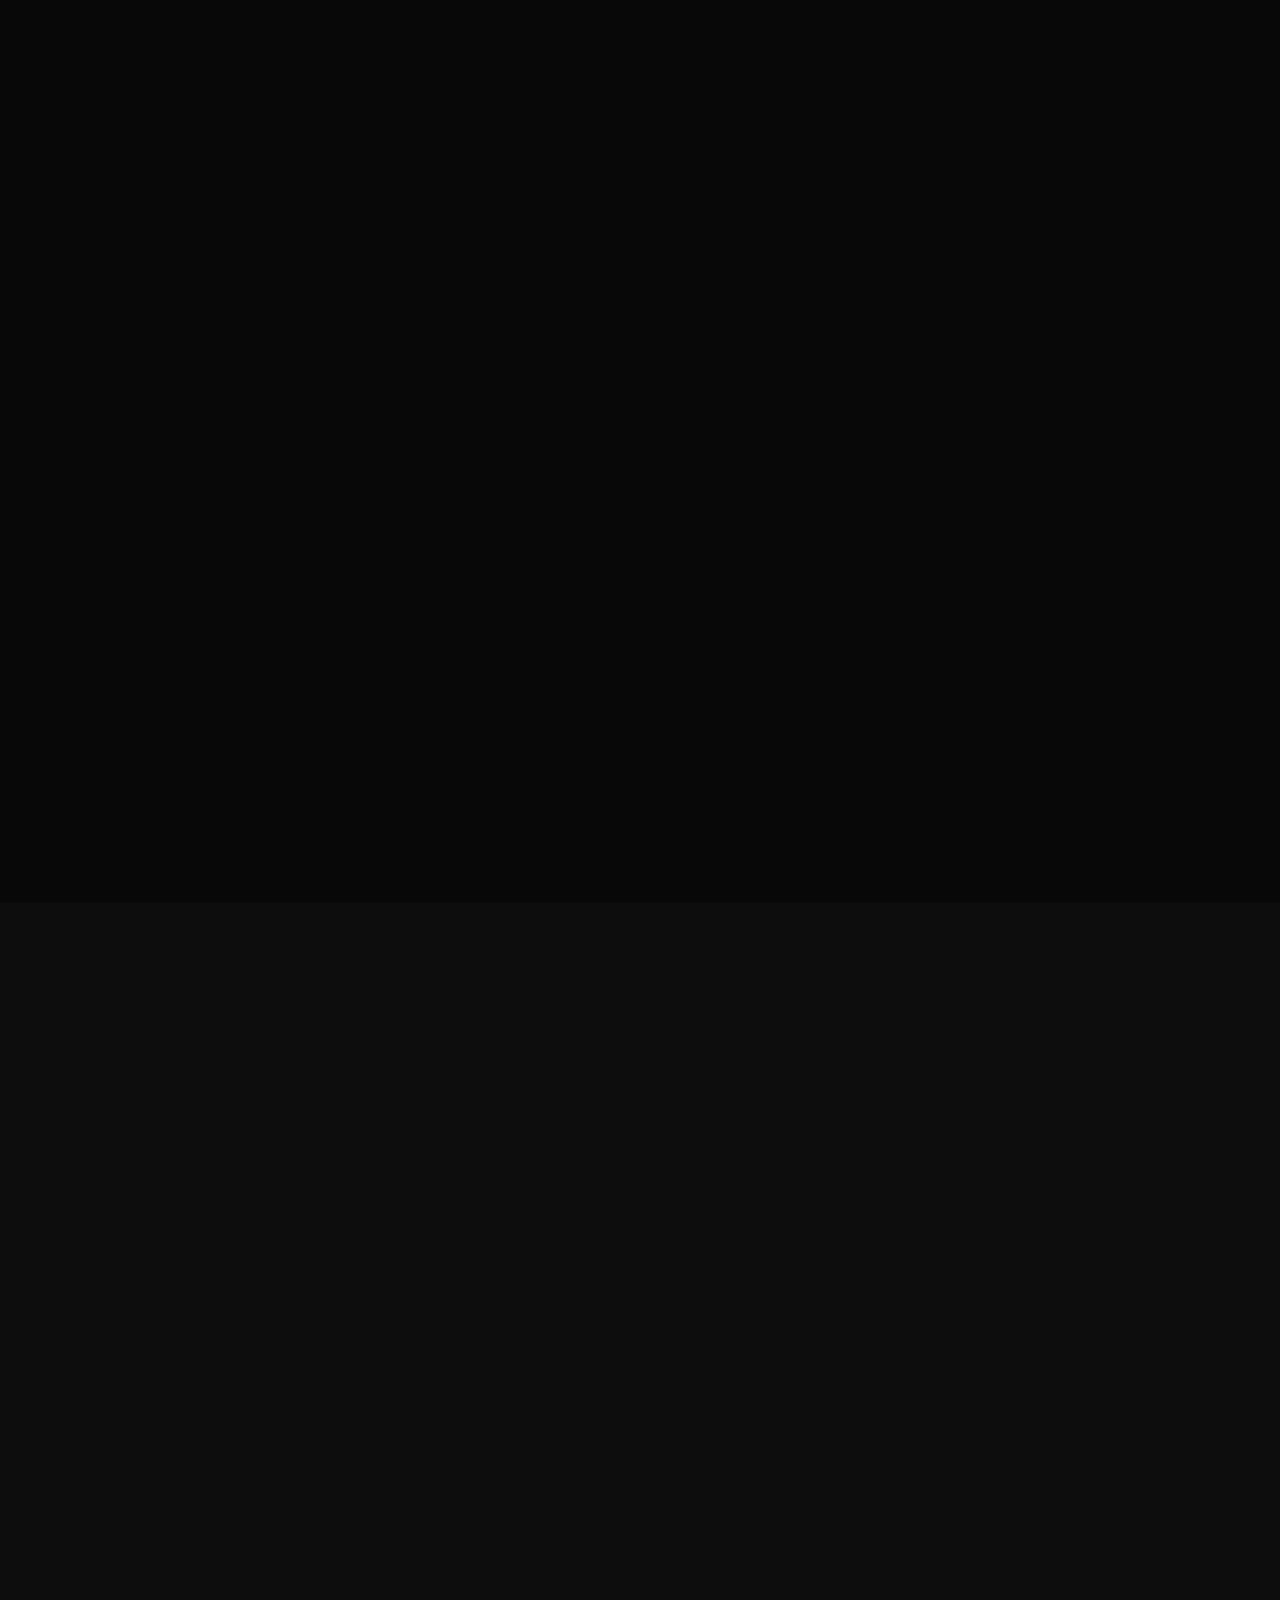
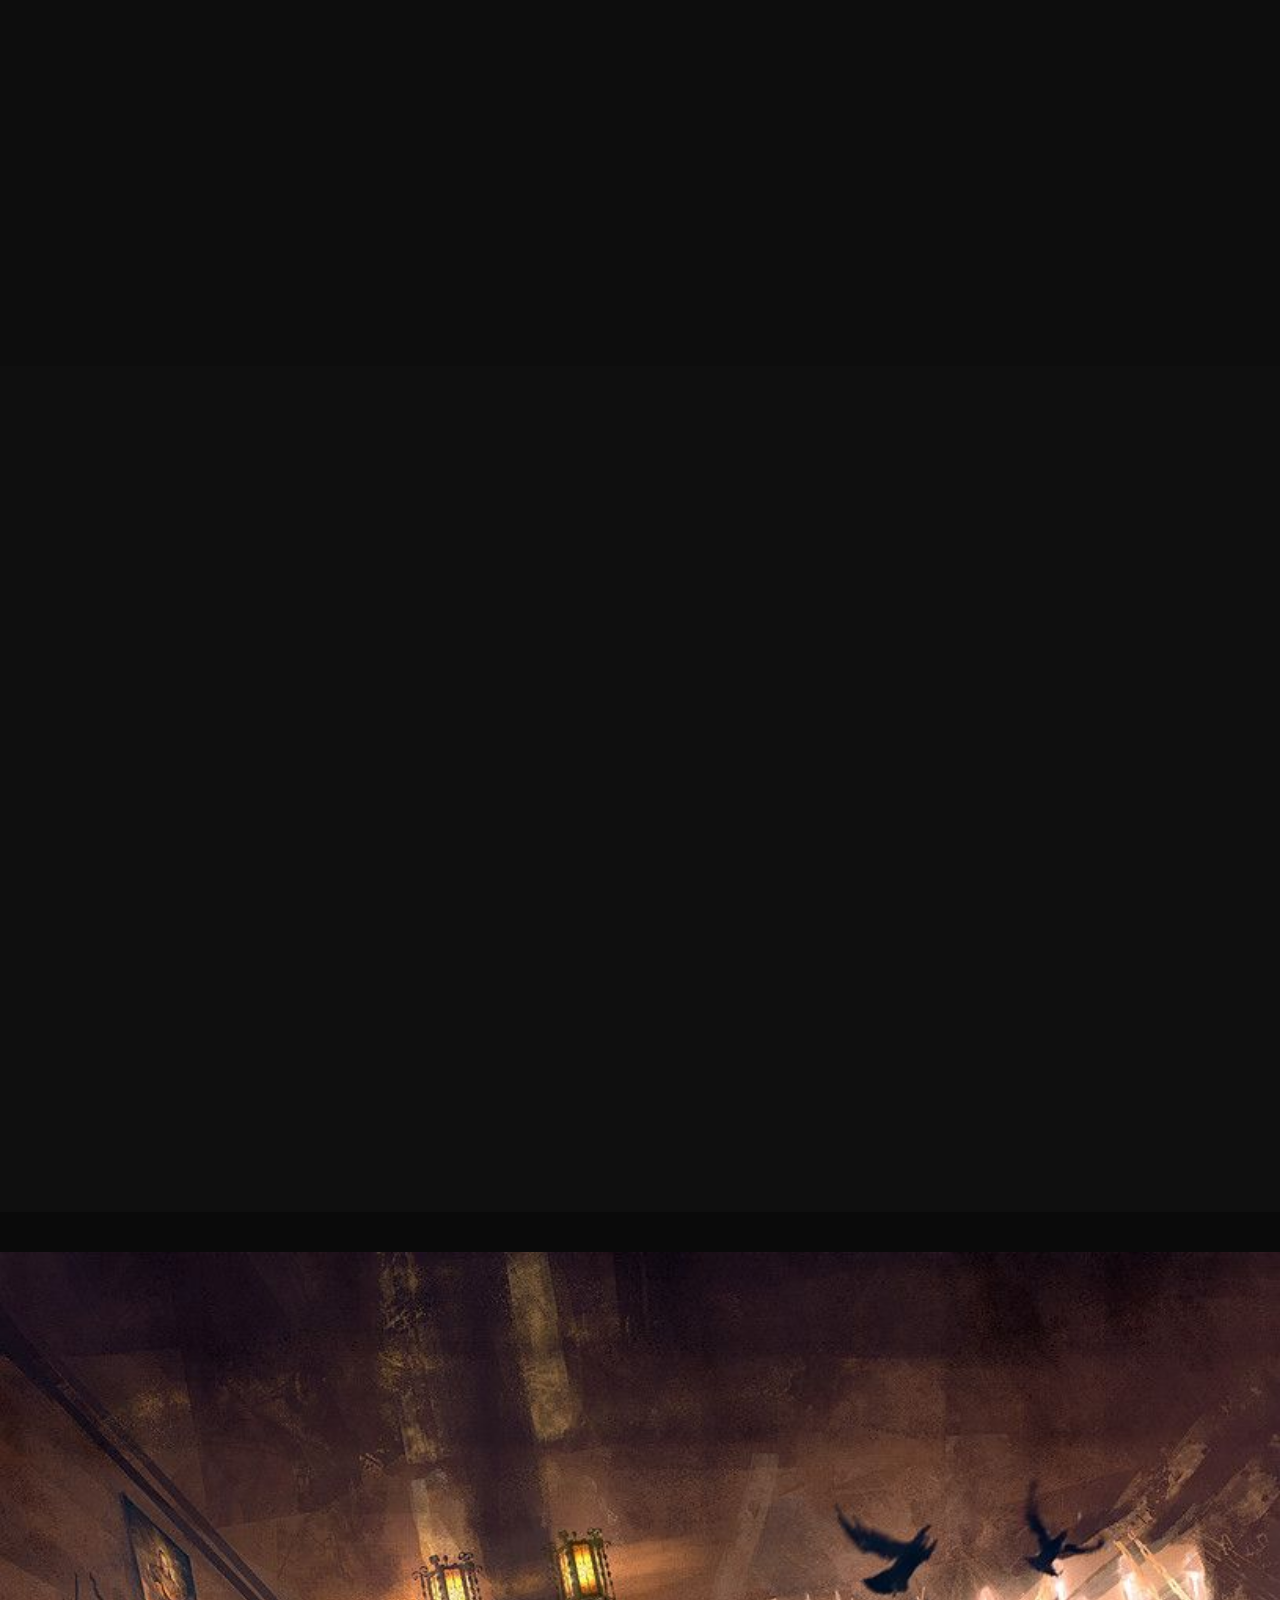
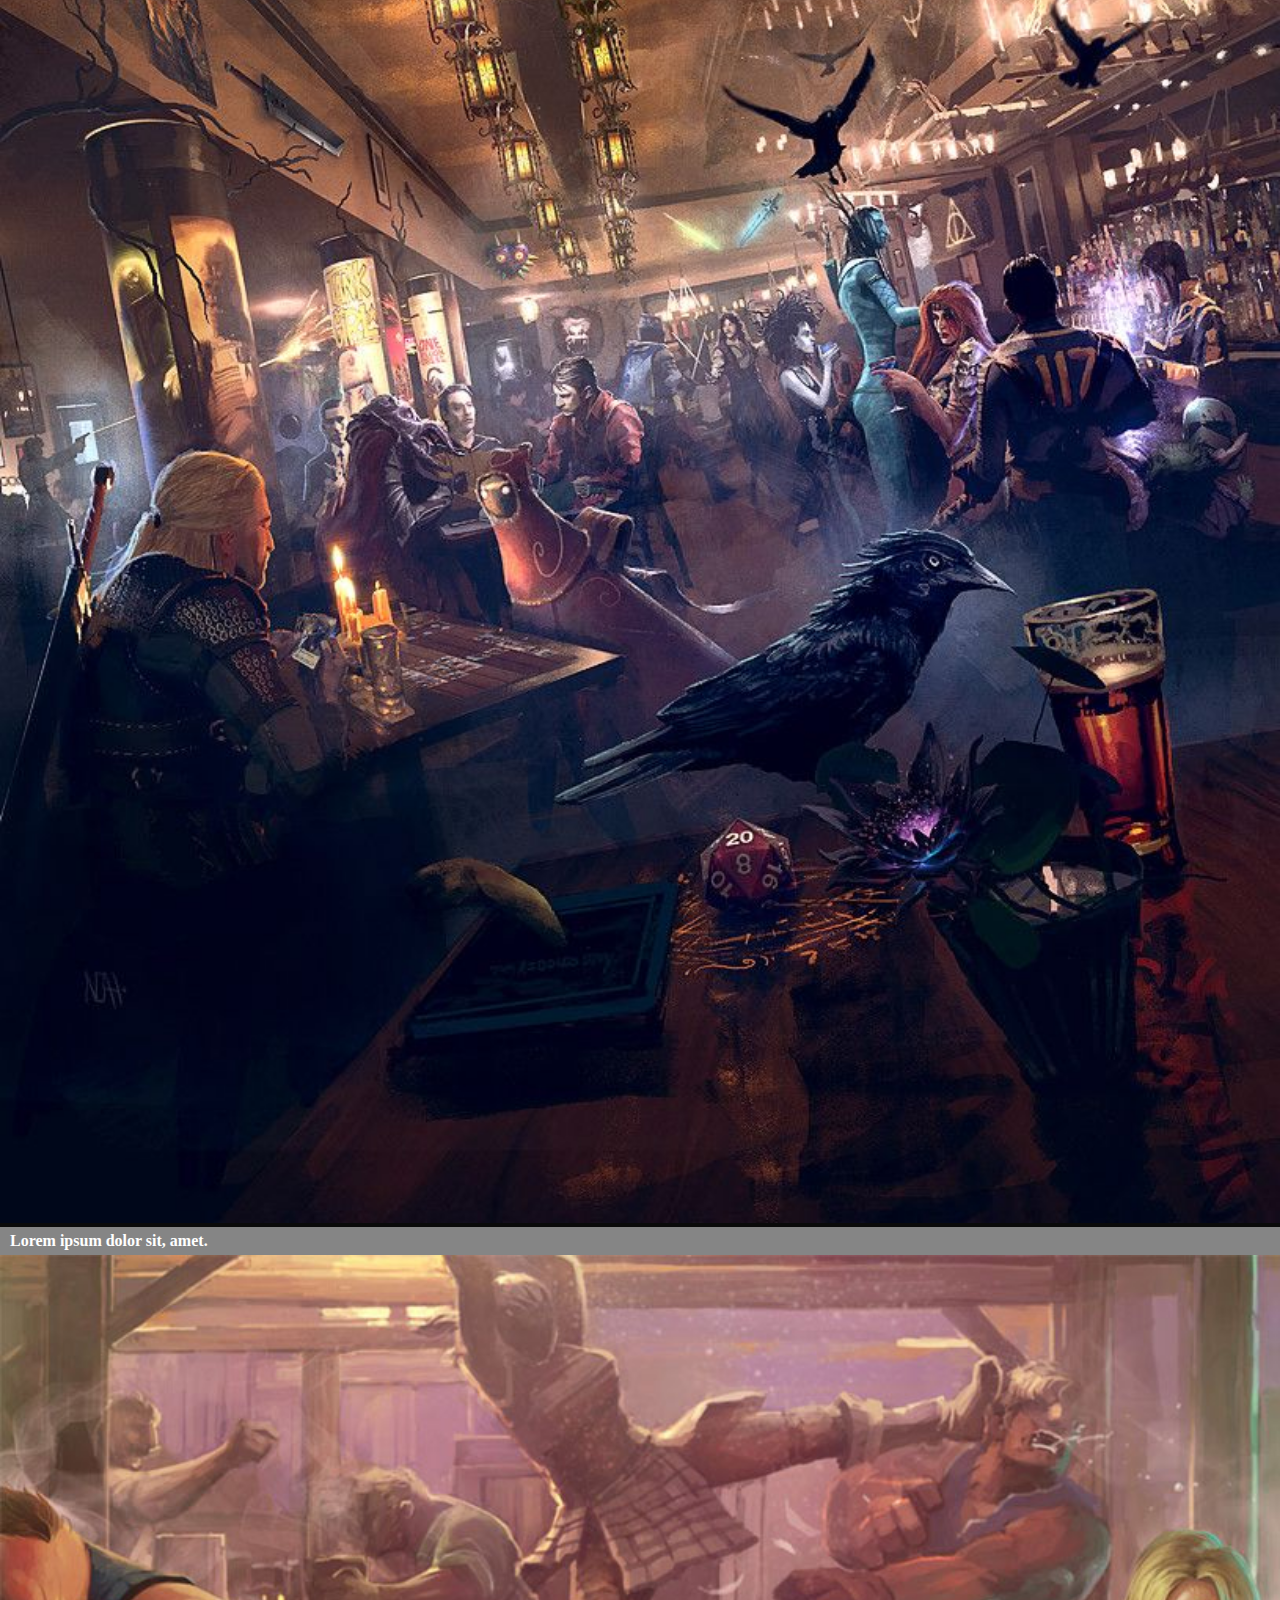
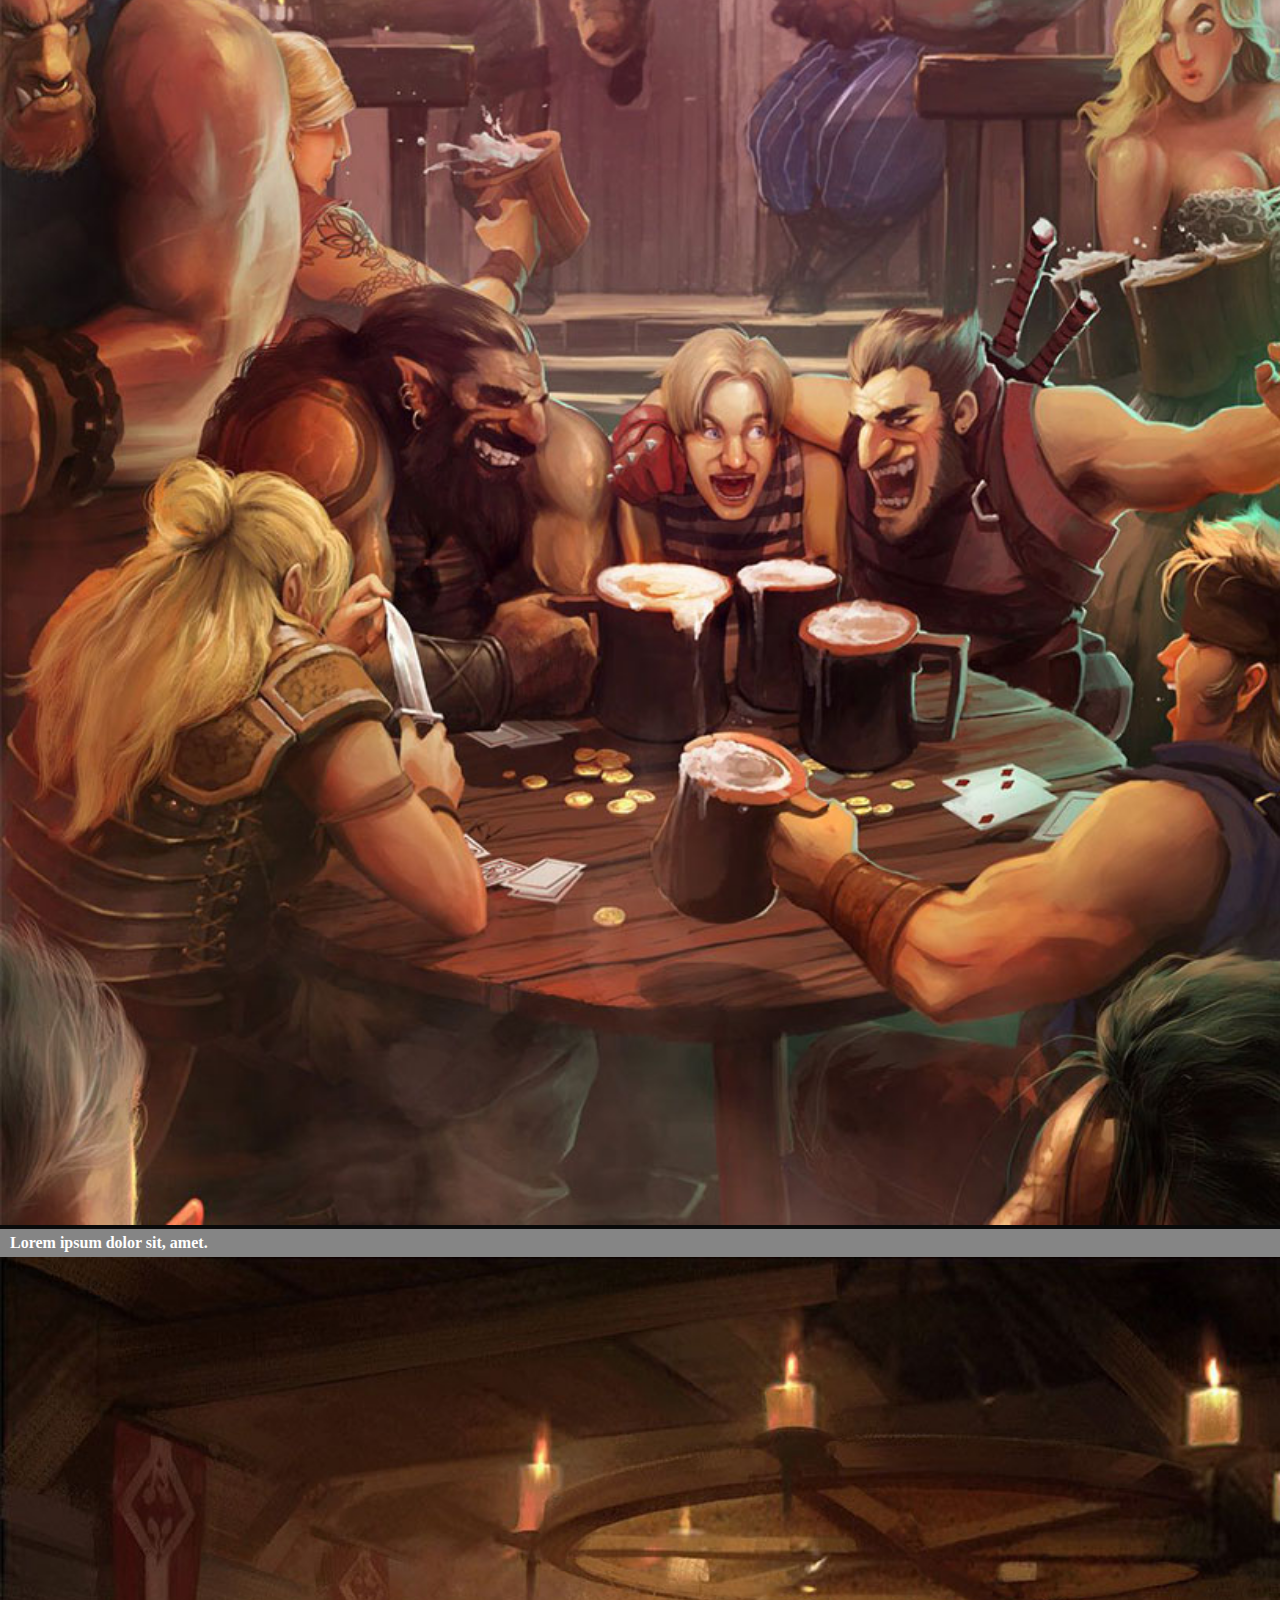
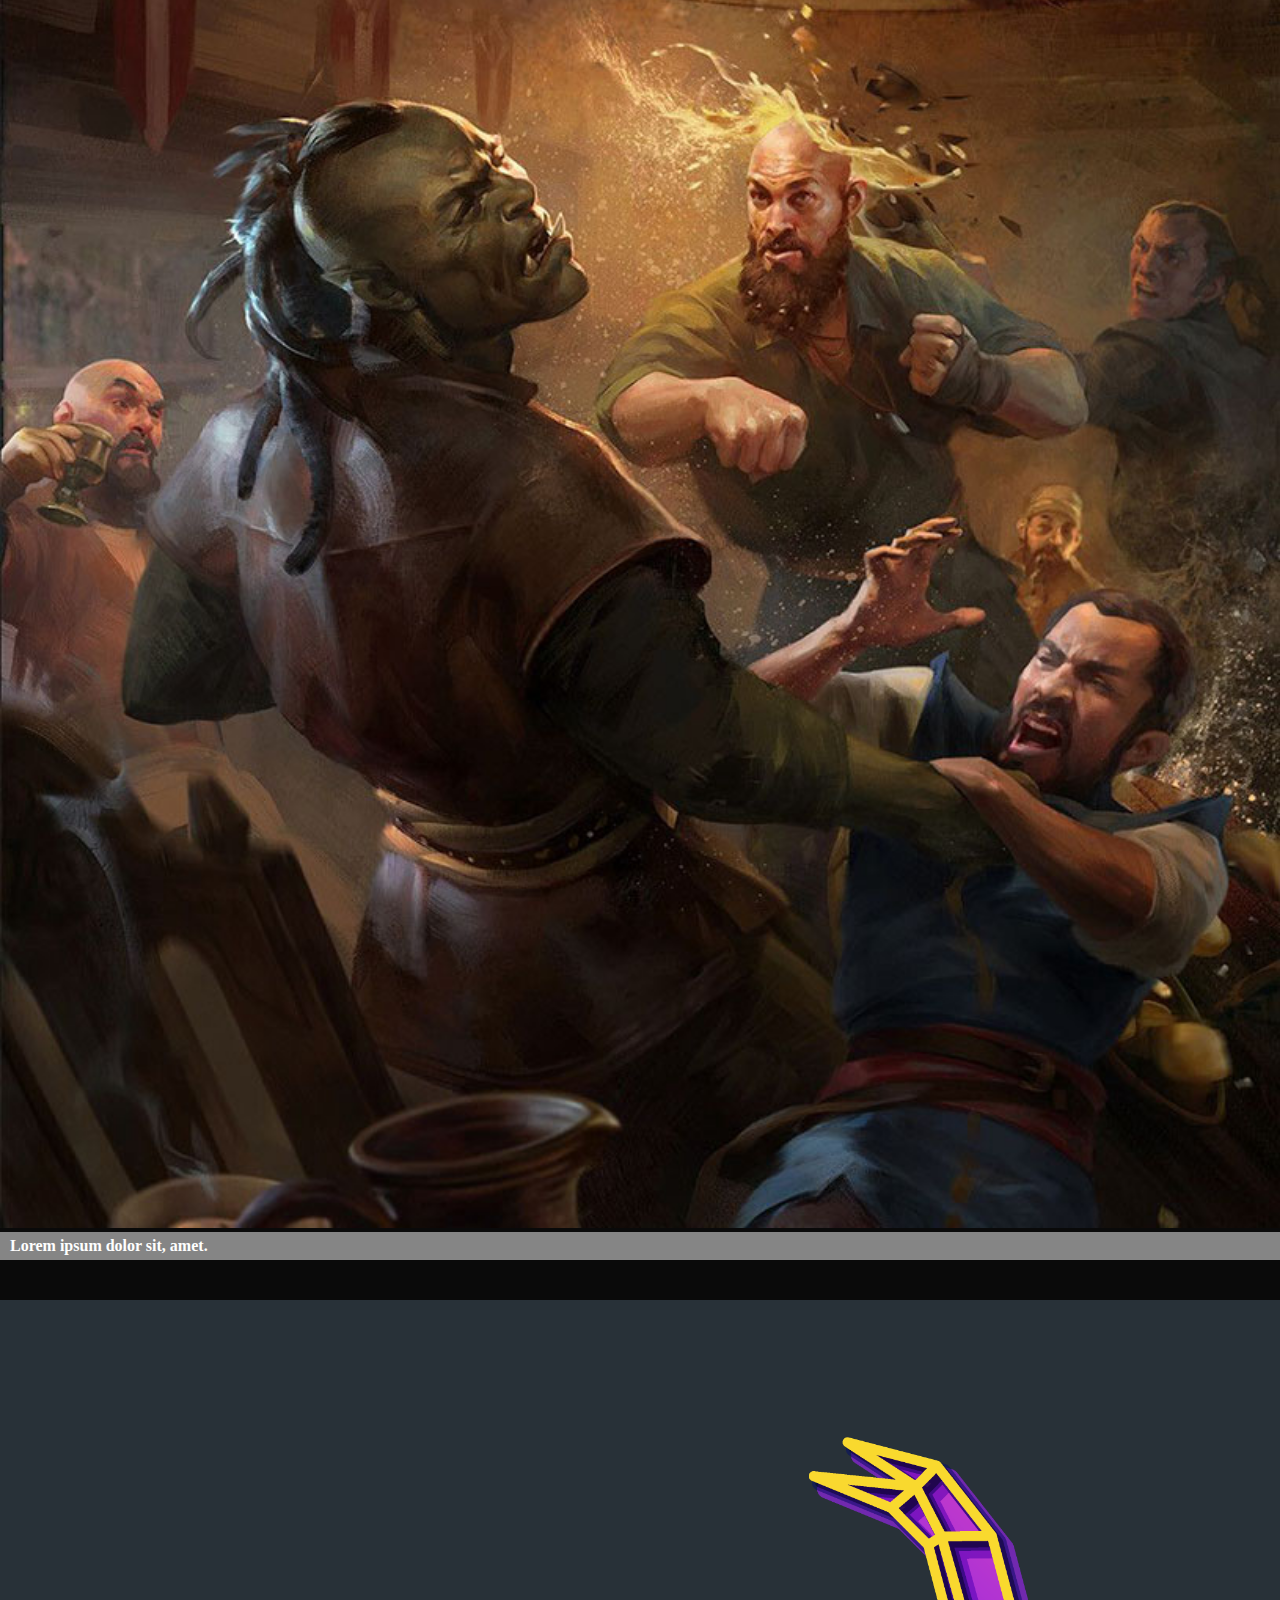
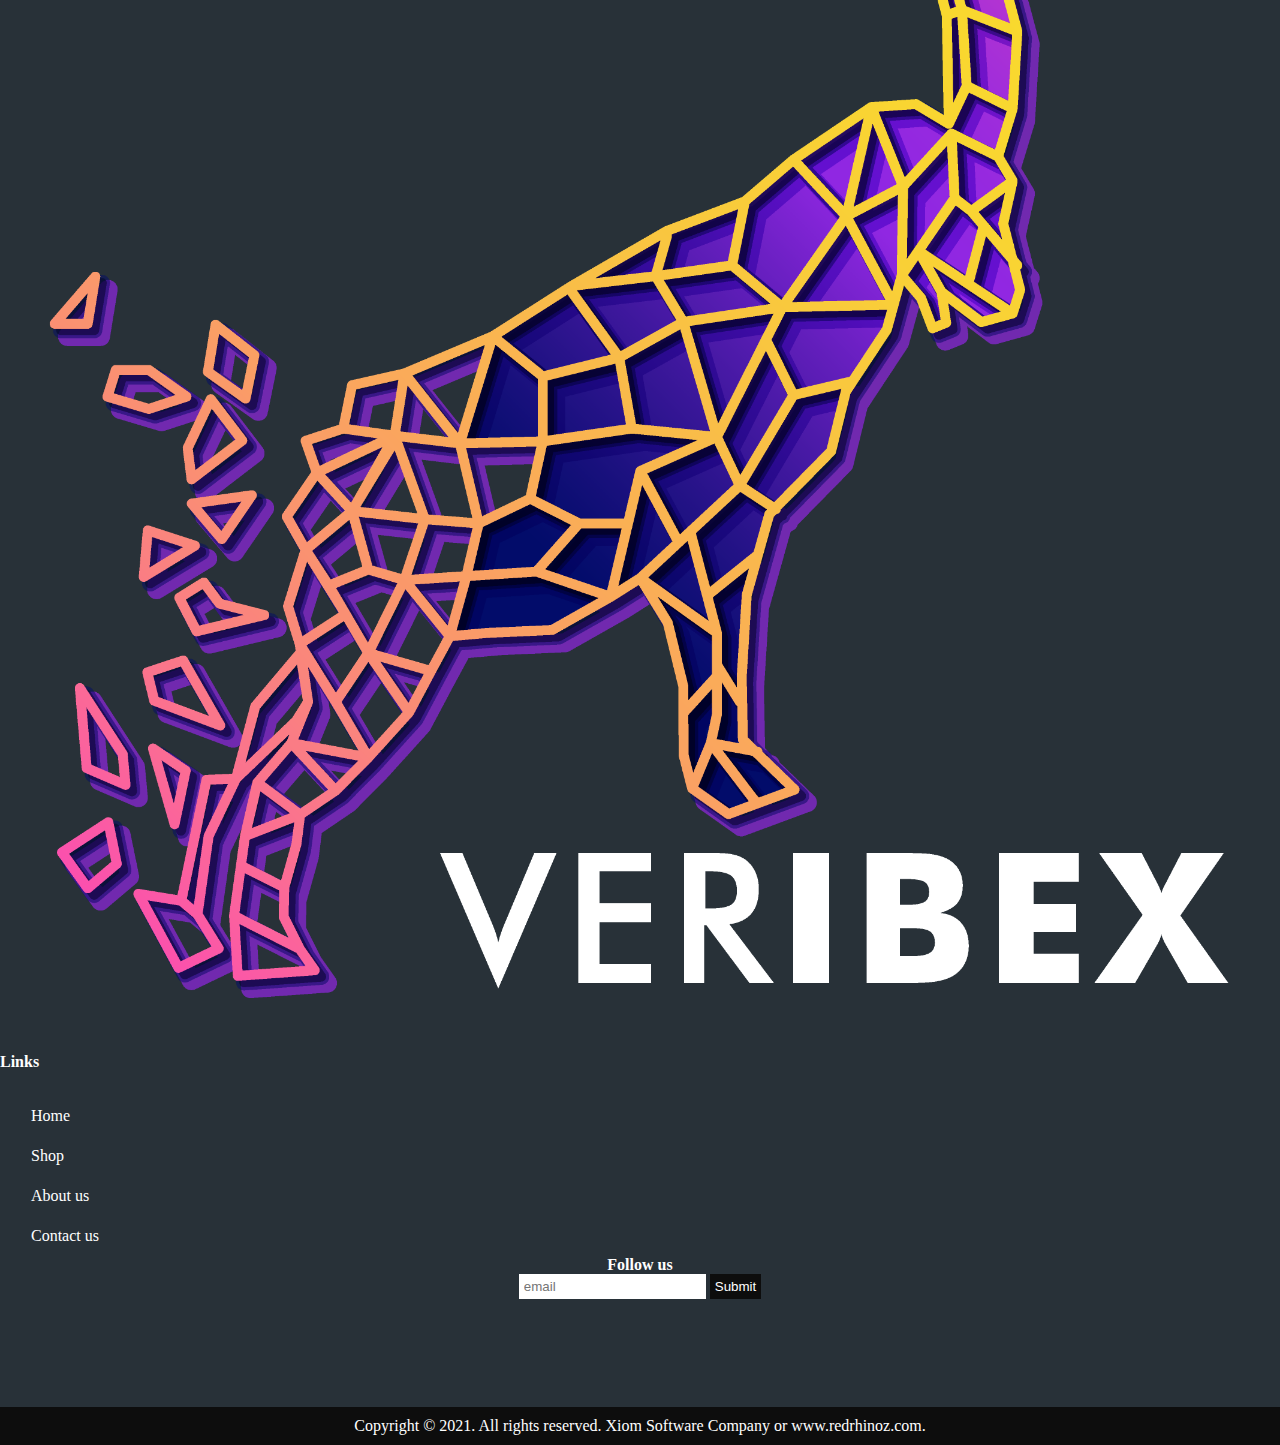
==== commit 969a7677: "add animation or some other changese" ====
--- a/index.html
+++ b/index.html
@@ -5,9 +5,9 @@
 	<meta name="viewport" content="width=device-width, initial-scale=1.0">
 	<title>QOQA</title>
 	<link rel="stylesheet" href="css/styles.css">
+	<link href="https://unpkg.com/aos@2.3.1/dist/aos.css" rel="stylesheet">
 	<link href="https://cdn.jsdelivr.net/npm/bootstrap@5.0.0-beta3/dist/css/bootstrap.min.css" rel="stylesheet" integrity="sha384-eOJMYsd53ii+scO/bJGFsiCZc+5NDVN2yr8+0RDqr0Ql0h+rP48ckxlpbzKgwra6" crossorigin="anonymous">
 	<link rel="stylesheet" href="https://pro.fontawesome.com/releases/v5.10.0/css/all.css" integrity="sha384-AYmEC3Yw5cVb3ZcuHtOA93w35dYTsvhLPVnYs9eStHfGJvOvKxVfELGroGkvsg+p" crossorigin="anonymous"/>
-
 </head>
 <body>
 	<header class="header">
@@ -15,14 +15,14 @@
 			<div class="container">		
 				<div class="top-nav">
 					<nav class="navbar navbar-expand-lg navbar-dark">
-					  <div class="container-fluid">
+					  <div class="container-fluid bg-col">
 					    <button class="navbar-toggler" type="button" data-bs-toggle="collapse" data-bs-target="#navbarSupportedContent" aria-controls="navbarSupportedContent" aria-expanded="false" aria-label="Toggle navigation">
 					      <span class="navbar-toggler-icon"></span>
 					    </button>
 					    <div class="collapse navbar-collapse" id="navbarSupportedContent">
 					      <ul class="navbar-nav me-auto mb-2 mb-lg-0">
 					        <li class="nav-item">
-					          <a class="nav-link" aria-current="page" href="#">Home</a>
+					          <a class="nav-link" aria-current="page" href="index.html">Home</a>
 					        </li>
 					        <li class="nav-item">
 					          <a class="nav-link" aria-current="page" href="#">Shop</a>
@@ -40,9 +40,9 @@
 					<div class="logo" style="width: 150px; "><img src="images/logo-bg.png" alt="" style="width: 100%"></div>
 					<div class="right-nav">
 						<ul class="right-nav-list d-flex justify-content-end">
-							<li><a href="#">Checkout</a></li>
+							<li><a href="checkout.html">Checkout</a></li>
 							<li><a href="#">Login</a></li>
-							<li><a href="#"><i class="fas fa-bars"></i></a></li>
+							<li><button  id="onclick"><i class="fas fa-bars"></i></button></li>
 						</ul>
 					</div>
 				</div>
@@ -62,11 +62,45 @@
 			</div>
 			<div class="bottom-box">bottom box</div>
 		</div>
-	</header>
+	</header><!-- end of header -->
+	<div class="side-nav">
+		<div class="sid-logo">			
+			<img src="images/logo.png" alt="" style="width: 70%">
+		</div>
+		<hr>
+		<nav class="side-navbar">
+			<ul class="side-nav-list" style="line-height: 45px;">
+				<li><i class="fas fa-calendar-alt" style="padding-right: 20px;"></i>
+					<a href="#">SE CONNERCTER</a>
+				</li>
+				<li><i class="fas fa-calendar-alt" style="padding-right: 20px;"></i>
+					<a href="index.html">OFFER DU JOUR</a>
+				</li>
+				<li><i class="fas fa-calendar-alt" style="padding-right: 20px;"></i>
+					<a href="offers.html">HISTORIQUE DES OFFRES</a>
+				</li>
+				<li><i class="fas fa-calendar-alt" style="padding-right: 20px;"></i>
+					<a href="bons-cadeaux.html">BONS CADEAUX</a>
+				</li>
+				<li><i class="fas fa-calendar-alt" style="padding-right: 20px;"></i>
+					<a href="legal_notices.html">MENTIONS LEGALES</a>
+				</li>
+				<li><i class="fas fa-calendar-alt" style="padding-right: 20px;"></i>
+					<a href="concept.html">CONCEPT</a>
+				</li>
+				<li><i class="fas fa-calendar-alt" style="padding-right: 20px;"></i>
+					<a href="brands.html">NOS MARQUES</a>
+				</li>
+				<li><i class="fas fa-calendar-alt" style="padding-right: 20px;"></i>
+					<a href="qjobs.html">QJOBS</a>
+				</li>
+			</ul>
+		</nav>		
+	</div><!-- end of side nav -->
 	<!-- end of header area -->
 	<div class="next-section">
 		<div class="row">
-		    <div class="col-lg-6 col-md-12 mt-5 pt-3">
+		    <div class="col-lg-6 col-md-12 mt-5 pt-3" data-aos="zoom-in-right" data-aos-duration="2000">
 		      <h2 class="p-2">Capteur de mouvement</h2>
 		      <p class="p-2">Un chef-d'œuvre n'a pas sa place dans une pièce vide.
 				Grâce à la technologie de capteur de mouvement à 
@@ -76,7 +110,7 @@
 				automatiquement.</p>
 				<p class="p-2">Des bordures de différente couleur peuvent être acquise séparément de l'offre QoQa. Ces bordures sont conçues pour se fixer facilement au cadre de votre téléviseur The Frame. Le téléviseur est livré sans bordure. (le visuel ci-contre montre une bordure non incluse dans l'offre QoQa)</p>
 		    </div>
-		    <div class="col-lg-6 col-md-12 mt-5">
+		    <div class="col-lg-6 col-md-12 mt-5" data-aos="zoom-in-left" data-aos-duration="2000">
 		    	<div class="grid">		    		
 			      <div class="grid-box grid-box-1">
 			      	<img src="images/right-2.jpg" alt="">
@@ -91,7 +125,7 @@
 		    </div>
 	  </div>
 	</div>
-	<div class="full-with-img">
+	<div class="full-with-img" data-aos="zoom-in" data-aos-duration="2000">
 		<!-- <img src="images/full-width-2.jpg" alt=""> -->
 		<div class="h-1" align="center"><h1>Gavern parcy</h1></div>	
 		<div class="h-3" align="center"><h3>Lorem ipsum dolor sit amet consectetur adipisicing elit. Voluptas, sit.</h3></div>
@@ -99,19 +133,19 @@
 	<div class="third-section">
 		<div class="container">
 			<div class="row">
-				<div class="col-md-6 col-sm-12 third-text p-5">
+				<div class="col-md-6 col-sm-12 third-text p-5" data-aos="fade-right" data-aos-duration="2000">
 					<h2 class="pb-3">Lorem ipsum dolor sit amet consectetur.</h2>
 					<p>adipisicing, elit. Corporis impedit tempora, enim porro magni accusamus voluptatem incidunt laborum, illo architecto quod, temporibus in quae dignissimos ea molestias? Eius, perferendis fuga.</p>
 				</div>
-				<div class="col-md-6 col-sm-12 third-img">
+				<div class="col-md-6 col-sm-12 third-img" data-aos="fade-left" data-aos-duration="2000">
 					<img src="images/third-img.jpg" alt="">
 				</div>
 			</div>
 			<div class="row">
-				<div class="col-md-6 col-sm-12 third-img">
+				<div class="col-md-6 col-sm-12 third-img" data-aos="fade-up-right" data-aos-duration="2000">
 					<img src="images/third-img2.jpg" alt="">
 				</div>				
-				<div class="col-md-6 col-sm-12 third-text p-5">
+				<div class="col-md-6 col-sm-12 third-text p-5" data-aos="fade-up-left" data-aos-duration="2000">
 					<h2 class="pb-3">Lorem ipsum dolor sit amet consectetur.</h2>
 					<p>adipisicing, elit. Corporis impedit tempora, enim porro magni accusamus voluptatem incidunt laborum, illo architecto quod, temporibus in quae dignissimos ea molestias? Eius, perferendis fuga.</p>
 				</div>
@@ -120,81 +154,93 @@
 	</div><!-- end of third sec -->
 	<div class="four-section">
 		<div class="row">
-			<div class="col-md-6 four-img">
+			<div class="col-md-6 four-img" data-aos="zoom-in" data-aos-duration="3000">
 				<img src="images/slide.jpg" alt="">
 			</div>
-			<div class="col-md-6">
+			<div class="col-md-6" data-aos="zoom-in-up" data-aos-duration="3000">
 				<h2 class="p-5">Du smartphone au grand écran instantanément.</h2>
 				<div class="inner-flex d-flex justify-content-around">
 					<div class="fs-innter">
 						<h3>Mobile Mirroring.</h3>
-						<p style="word-spacing: 5px; line-height: 30px;">Vous souhaitez transférer
-							votre appel vidéo sur un
-							écran plus grand ? 
-							L’application SmartThings 
-							sur votre appareil Android</p>
+						n<p style="word-spacing: 5px; line-height: 30px;">Vous souhaitez transférer votre appel vidéo sur un écran plus grand ? L’application SmartThings sur votre appareil Android</p>
 					</div>
 					<div class="se-innter">
 						<h3>Boîtier One Connect</h3>
-						<p style="word-spacing: 5px; line-height: 30px;">Vous souhaitez transférer
-							votre appel vidéo sur un
-							écran plus grand ? 
-							L’application SmartThings 
-							sur votre appareil Android</p>						
+						<p style="word-spacing: 5px; line-height: 30px;">Vous souhaitez transférer votre appel vidéo sur un écran plus grand ? L’application SmartThings sur votre appareil Android
+						</p>						
 					</div>
 				</div>
 			</div>
 		</div>
 	</div><!-- end of four section -->
 	<div class="five-section">
-		<div class="container">
+		<div class="container" data-aos="zoom-in" data-aos-duration="2000">
 			<img src="images/five-img.jpg" alt="">
 			<h3 class="p-3" align="center">MiHoYo Removes Honkai Impact 3rd Bunny Girl Costumes for Being “Out of Character and Inappropriate”</h3>
 		</div>
 	</div><!-- end of five section -->
 	<div class="last-section">
 		<div class="row">
-			<div class="col-md-4">
+			<div class="col-md-4 col-sm-12">
 				<img src="images/last-img1.jpg" alt="">
 				<div class="last-text">
 					<h4>Lorem ipsum dolor sit, amet.</h4>
 				</div>
 			</div>
-			<div class="col-md-4">
+			<div class="col-md-4 col-sm-12">
 				<img src="images/last-img2.jpg" alt="">
 				<div class="last-text">
 					<h4>Lorem ipsum dolor sit, amet.</h4>
 				</div>
 			</div>
-			<div class="col-md-4">
+			<div class="col-md-4 col-sm-12">
 				<img src="images/last-img3.jpg" alt="">
 				<div class="last-text">
 					<h4>Lorem ipsum dolor sit, amet.</h4>
 				</div>
 			</div>
 		</div>
-	</div>	
+	</div><!-- end if last section -->	
 	<footer class="footer">
 		<div class="container">
 			<div class="row foot-mar-t">
 				<div class="col-md-4 col-sm-12">
 					<img src="images/logo.png" alt="">
 				</div>
-				<div class="col-md-4 col-sm-12" align="center">
+				<div class="col-md-4 col-sm-12 d-flex flex-column align-items-center">
 					<h4>Links</h4>
-					<ul class="foot-nav-list">
-						<li><a href="#">Home</a></li>
-						<li><a href="#">Home</a></li>
-						<li><a href="#">Home</a></li>
+					<ul class="foot-nav-list d-flex flex-column">
+						<li><a href="#"><i class="fas fa-long-arrow-alt-right"></i>Home</a></li>
+						<li><a href="#"><i class="fas fa-long-arrow-alt-right"></i>Shop</a></li>
+						<li><a href="#"><i class="fas fa-long-arrow-alt-right"></i>About us</a></li>
+						<li><a href="#"><i class="fas fa-long-arrow-alt-right"></i>Contact us</a></li>
 					</ul>
 				</div>
-				<div class="col-md-4 col-sm-12" align="center">
-					<h4>Follow us</h4>					
-				</div>
-			</div>
+				<div class="col-md-4 col-sm-12 follow" align="center">
+					<h4>Follow us</h4>
+					<div class="input-group d-flex flex-column pt-5">						
+						<input type="text" name="" id="" placeholder="email">
+						<button class="">Submit</button>
+					</div>
+					<div class="foot-so-icon">
+						<i class="fab fa-facebook-f"></i>
+						<i class="fab fa-twitter"></i>
+						<i class="fab fa-linkedin-in"></i>
+						<i class="fab fa-instagram"></i>
+					</div>
+				</div>
+			</div>
+		</div><!-- end footer container -->
+		<div class="copyright">
+			<p>Copyright © 2021. All rights reserved. Xiom Software Company or www.redrhinoz.com.</p>
 		</div>
 	</footer>
 	<script src="https://code.jquery.com/jquery-3.6.0.min.js" integrity="sha256-/xUj+3OJU5yExlq6GSYGSHk7tPXikynS7ogEvDej/m4=" crossorigin="anonymous"></script>
-	<script src="https://cdn.jsdelivr.net/npm/bootstrap@5.0.0-beta3/dist/js/bootstrap.min.js" integrity="sha384-j0CNLUeiqtyaRmlzUHCPZ+Gy5fQu0dQ6eZ/xAww941Ai1SxSY+0EQqNXNE6DZiVc" crossorigin="anonymous"></script>	
+	<script src="https://cdn.jsdelivr.net/npm/bootstrap@5.0.0-beta3/dist/js/bootstrap.min.js" integrity="sha384-j0CNLUeiqtyaRmlzUHCPZ+Gy5fQu0dQ6eZ/xAww941Ai1SxSY+0EQqNXNE6DZiVc" crossorigin="anonymous"></script>
+	<script src="js/app.js"></script>
+	<script src="https://unpkg.com/aos@2.3.1/dist/aos.js"></script>
+	<script>
+		  AOS.init();
+	</script>
 </body>
 </html>--- a/css/styles.css
+++ b/css/styles.css
@@ -41,6 +41,11 @@
 	padding-right: 30px !important; 
 	padding-left: 0px !important;
 }
+@media screen and (max-width: 990px){
+	.bg-col{		
+		background-color: #140236; 
+	}
+}
 .logo{
 	width: 10%;
 }
@@ -53,11 +58,40 @@
 .right-nav li{
 	margin-left: 30px;
 }
+.right-nav button{
+	background-color: transparent;
+	border: none;
+	color: #fff;
+	font-size: 1.5rem;
+}
 .right-nav li a{
 	color: #fff;
 	text-decoration: none;
 }
 /*end of top nav*/
+/*side bar nav*/
+.side-nav{
+	position: fixed;
+	top: 0;
+	left: 0;
+	width: 340px;
+	height: 1000%;
+	background-color: #fff;
+	transform: translate(-100%);
+	transition: all 400ms linear;		
+}
+.sid-logo{
+	background-color: #140236;
+}
+.show-side-nav{
+	transform: translate(0);
+	transition: all 400ms linear;	
+}
+.side-nav-list a{
+	text-decoration: none;
+	color: #444;
+}
+/*end of side bar nav*/
 /*slider area */
 .slider{
 	height: 90vh;
@@ -89,6 +123,31 @@
 	padding: 15px 10px;
 }
 /*end of slider area*/
+@media screen and (max-width: 450px){
+	.slider{height: 95vh;}
+	.slide-box{height: 60vh;}
+	.left-box{
+		width: 95vw;
+		padding: 5px;
+	}
+	.right-box{width: 90vw;}
+	.bottom-box{padding: 10px 5px;}
+}
+@media screen and (max-width: 600px){
+	.slider{height: 95vh;}
+	.left-box{width: 85vw;}
+	.right-box{width: 80vw;}
+}
+@media screen and (max-width: 770px){
+	.slider{height: 95vh;}	
+	.left-box{width: 75vw;}
+	.right-box{width: 70vw;}
+}
+@media screen and (max-width: 1070px){
+	.slider{height: 95vh;}	
+	.left-box{width: 65vw;}
+	.right-box{width: 60vw;}
+}
 /*next-section*/
 .next-section{
 	width: 100%;
@@ -188,10 +247,12 @@
 .five-section h3{
 	color: #fff;
 }
+
 .last-section{
 	width: 100%;
-	height: 650px;
+	height: auto;
 	background-color: #0a0a0a;
+	padding: 2.5rem 0px;
 }
 .last-section img{
 	width: 100%;
@@ -204,17 +265,51 @@
 }
 .footer{
 	width: 100%;
-	height: 550px;
+	height: auto;
 	background-color: #283138;
 	color: #fff;
 }
-.foot-mar-t>*{
-	border: 1px solid red;
-}
+
 .foot-mar-t{
 	padding: 5rem 0px;
-	border: 1px solid red;
 }
 .foot-mar-t img{
 	width: 100%;
+}
+.foot-nav-list a>*{
+	padding-right: 15px;
+}
+.foot-nav-list a{
+	text-decoration: none; 
+	color: #fff;
+	font-size: 16px;
+	 }
+.foot-nav-list>*{
+	margin-right: 20px;
+	padding-left: 1rem;
+}
+.foot-nav-list{
+	line-height: 40px;
+	width: 60%;
+	padding-top: 25px;
+}
+.follow .input-group>*{
+	padding: 5px;
+	margin-bottom: 10px;
+}
+.follow .input-group input{border:none;}
+.follow .input-group button{
+	border: none;
+	background-color: #0d0d0d;
+	color: #ffff;
+}
+.foot-so-icon>*{
+	font-size: 1rem;
+	padding: 15px 10px;
+}
+.copyright{
+	width: 100%;
+	background-color: #0d0d0d;
+	text-align: center;
+	padding: 10px 0px;
 }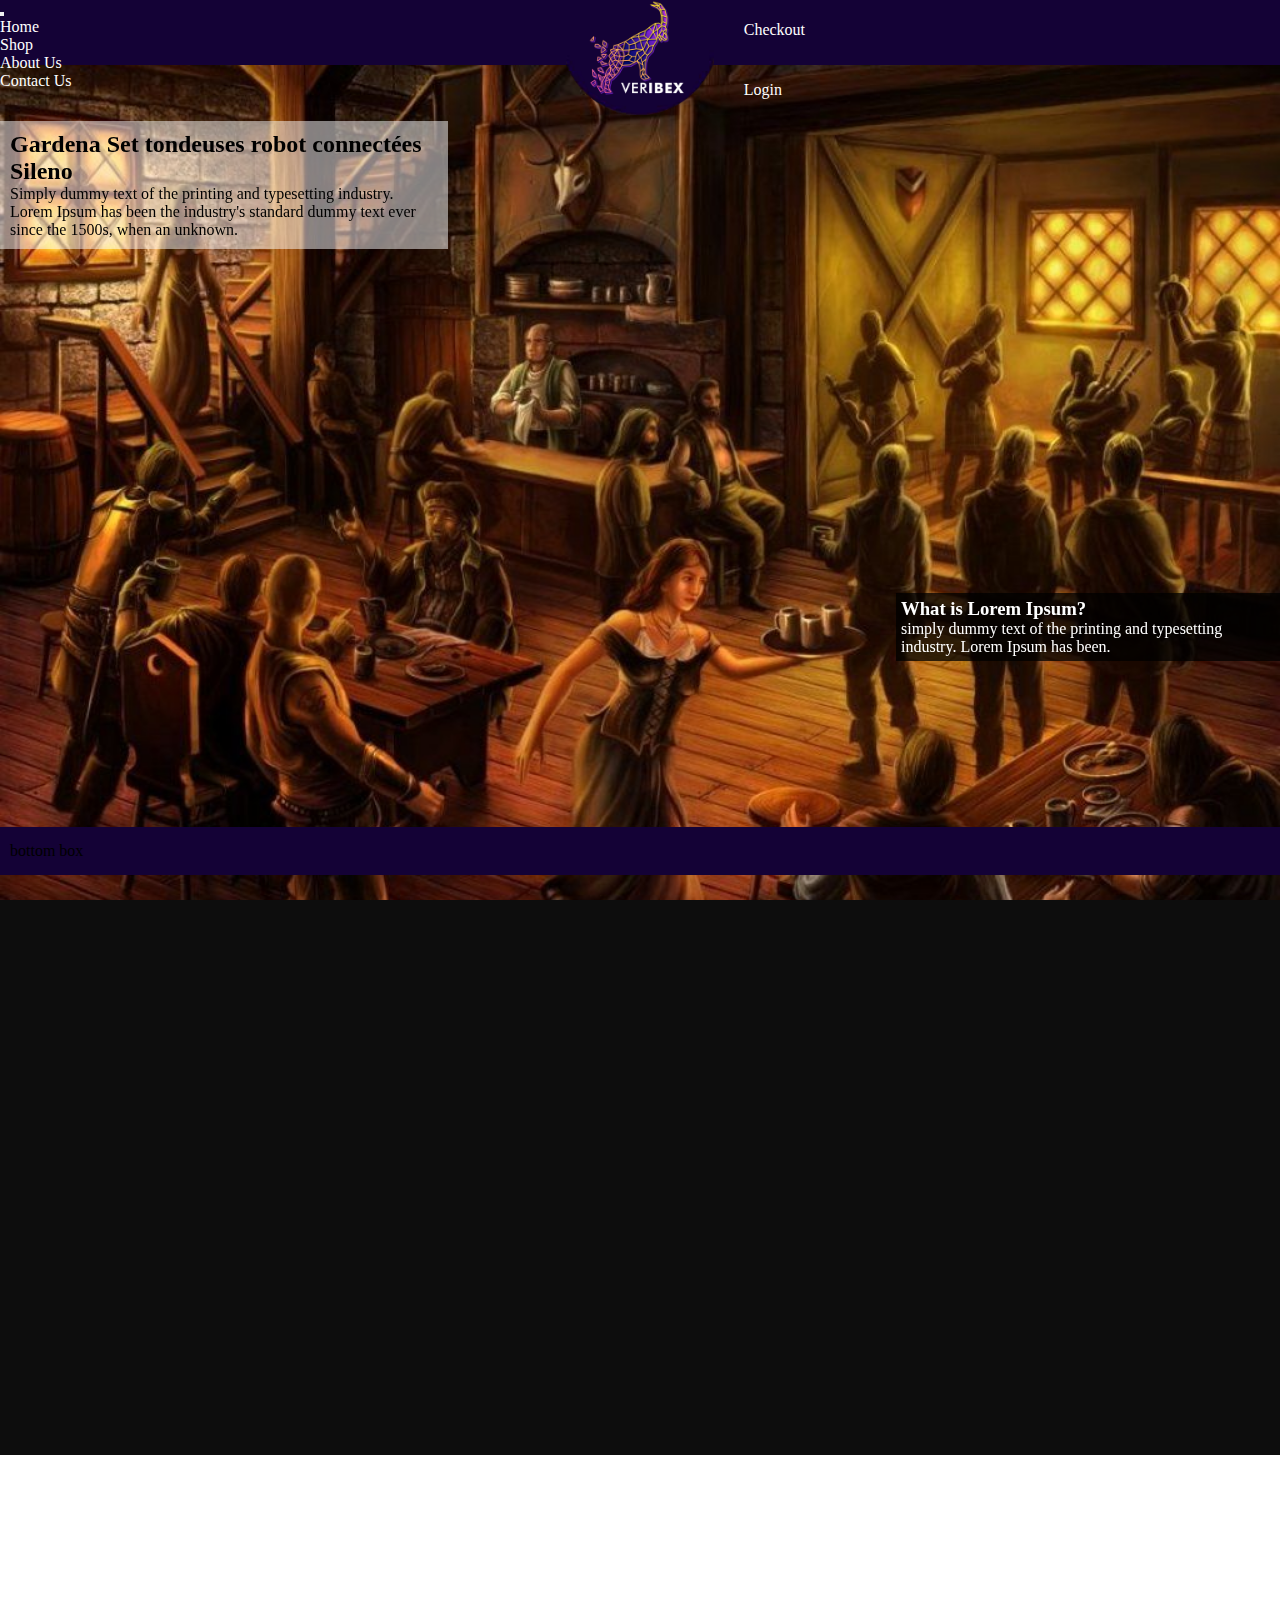
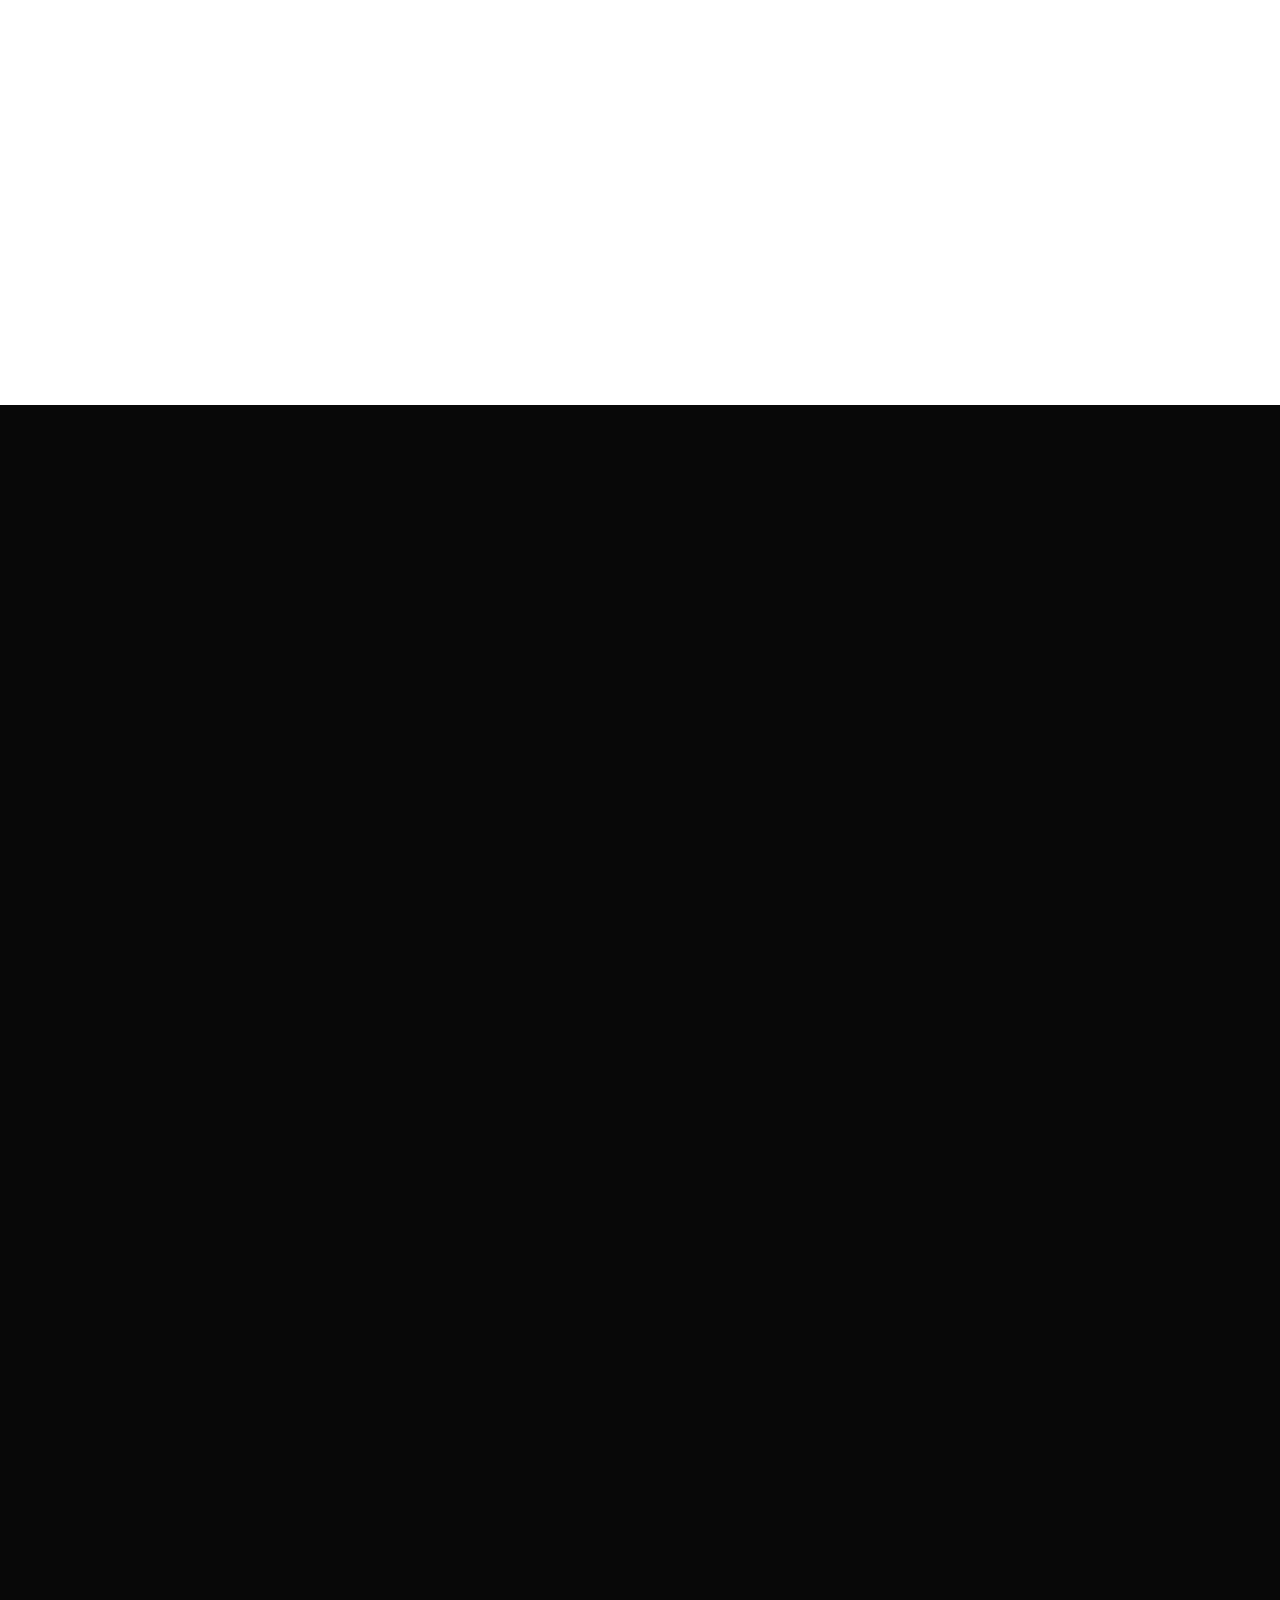
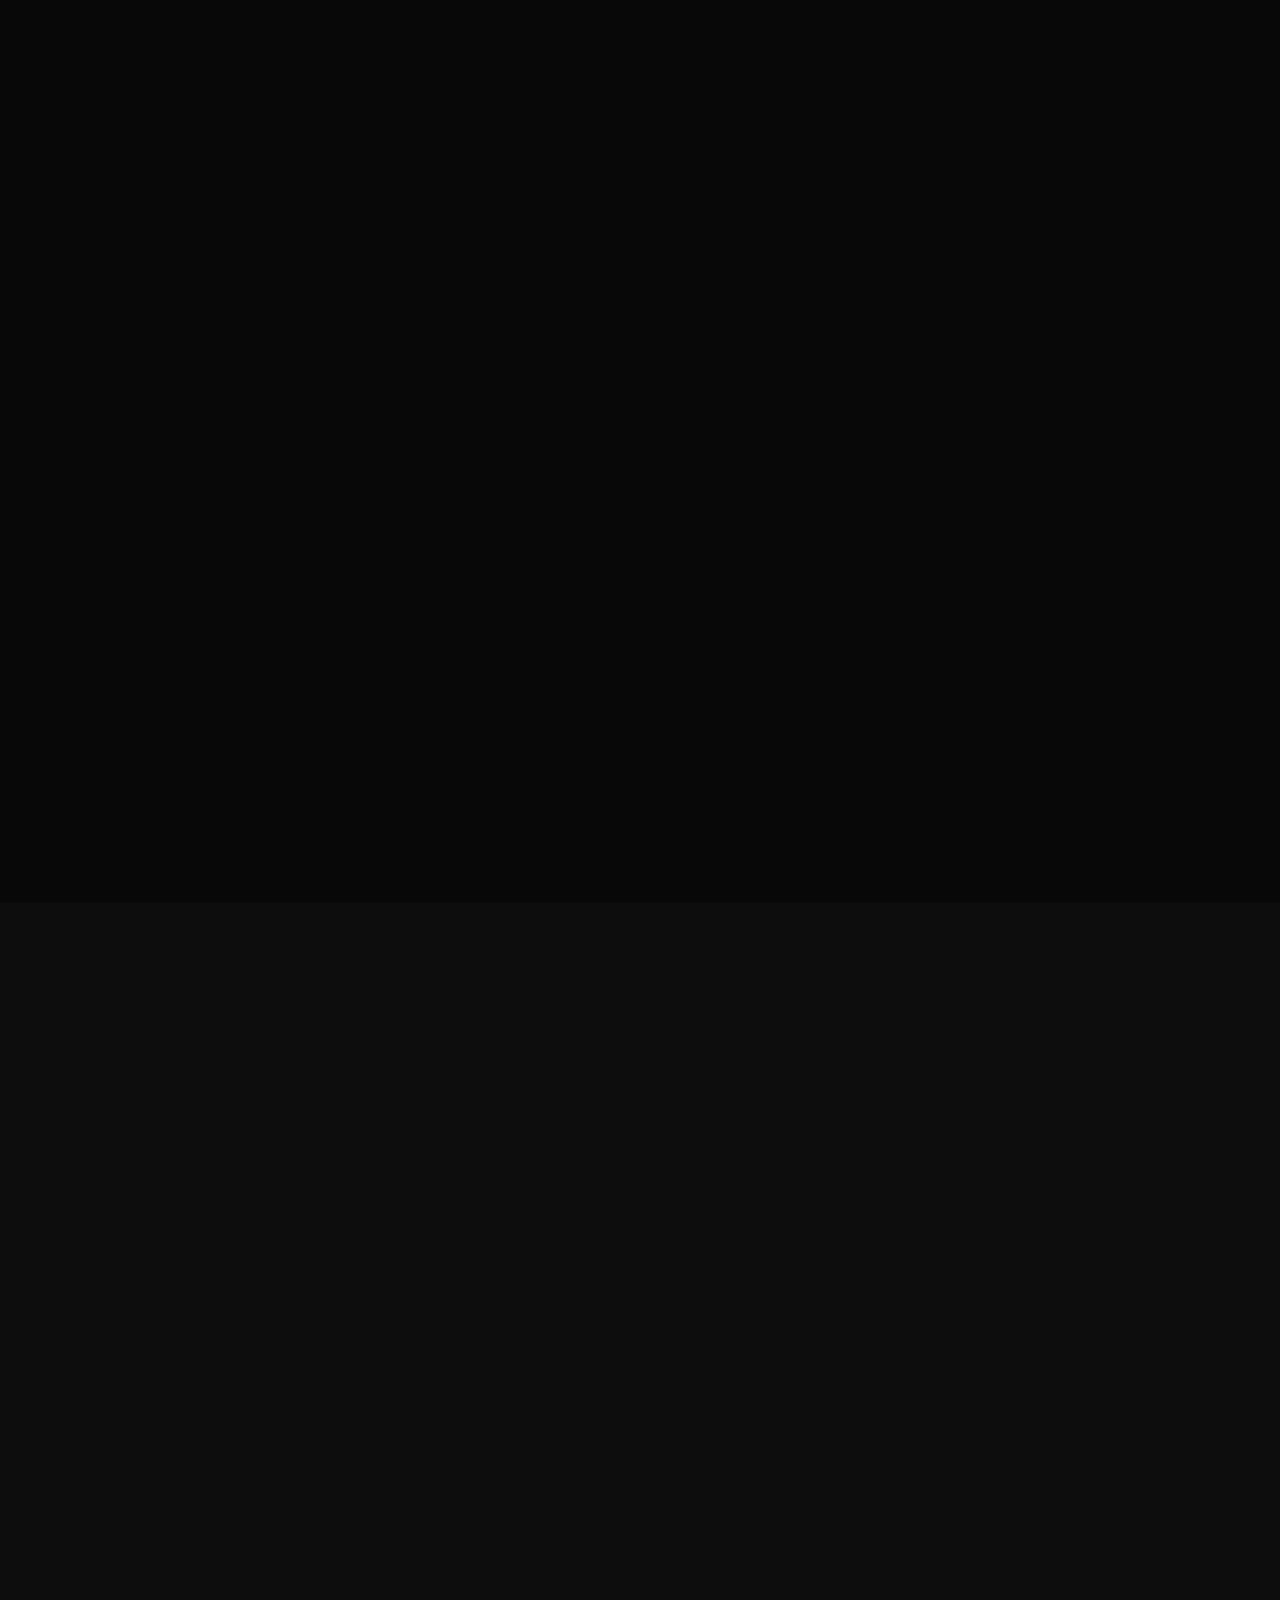
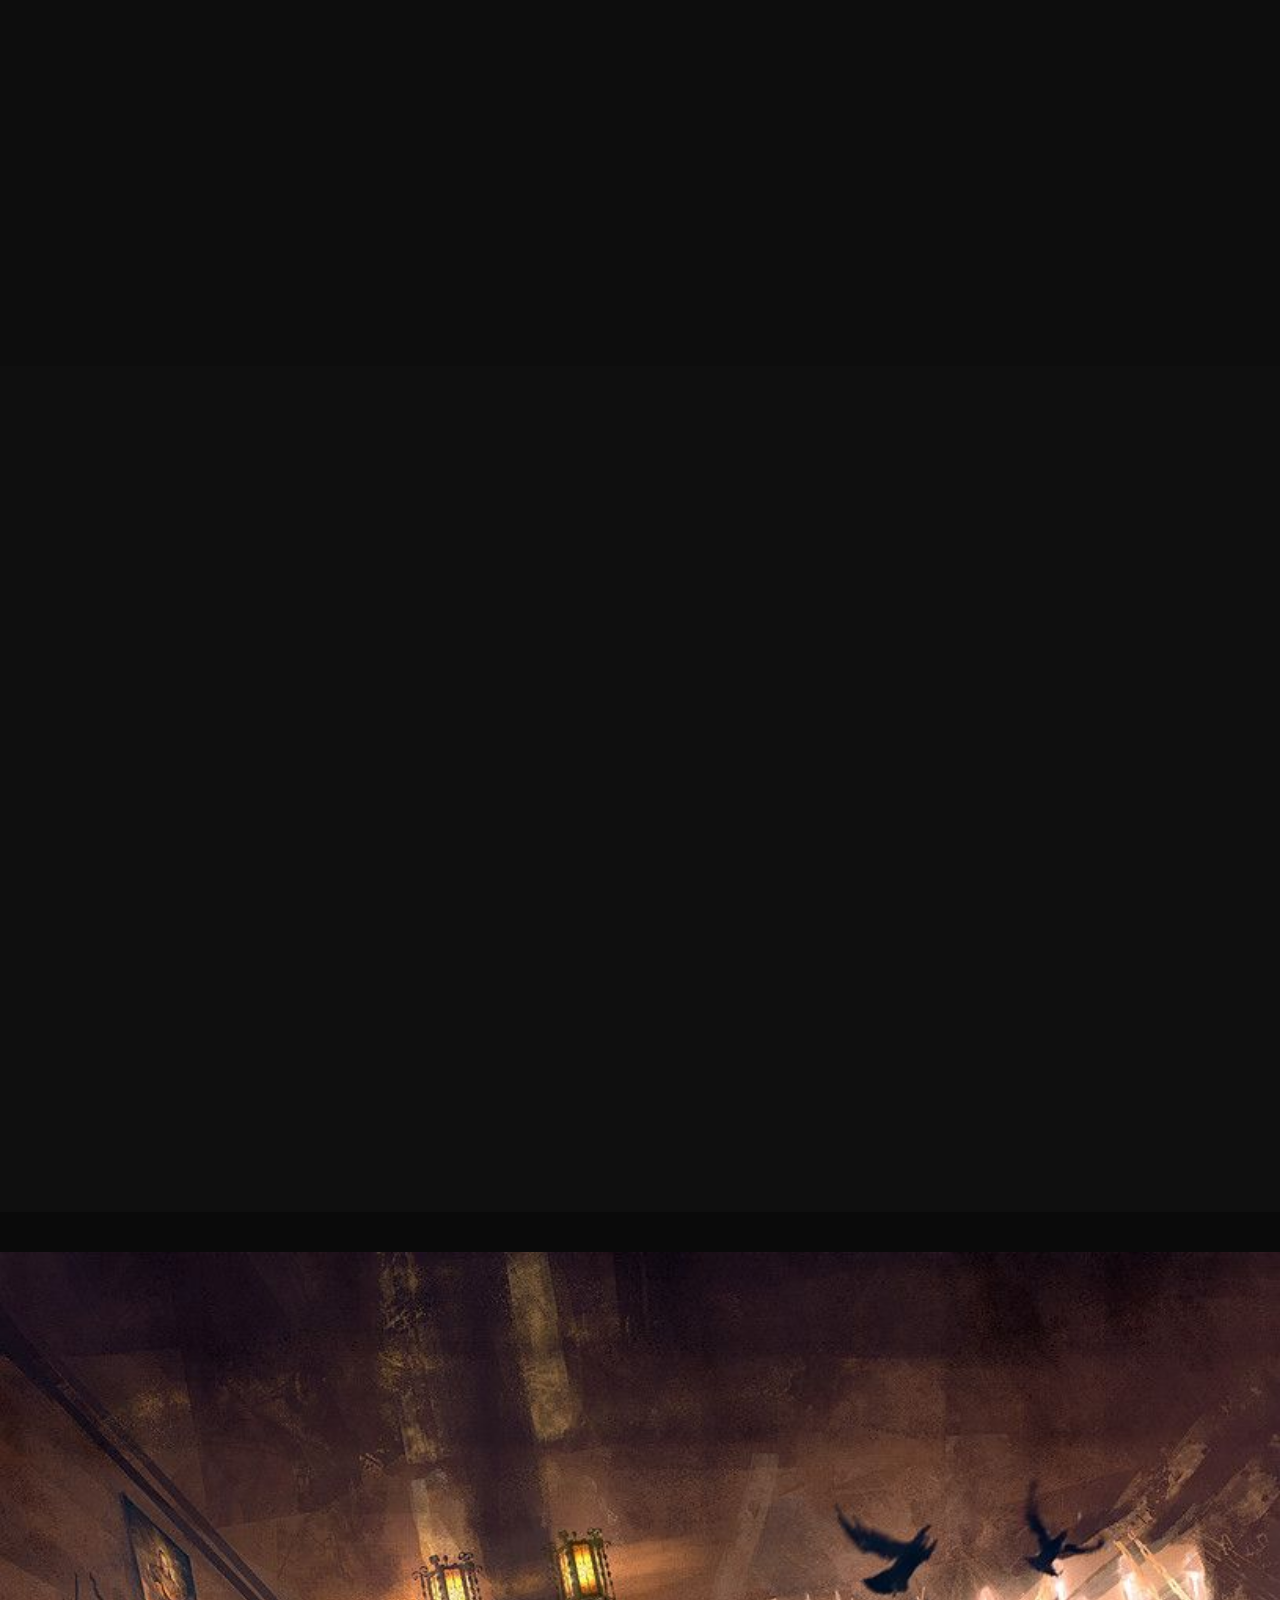
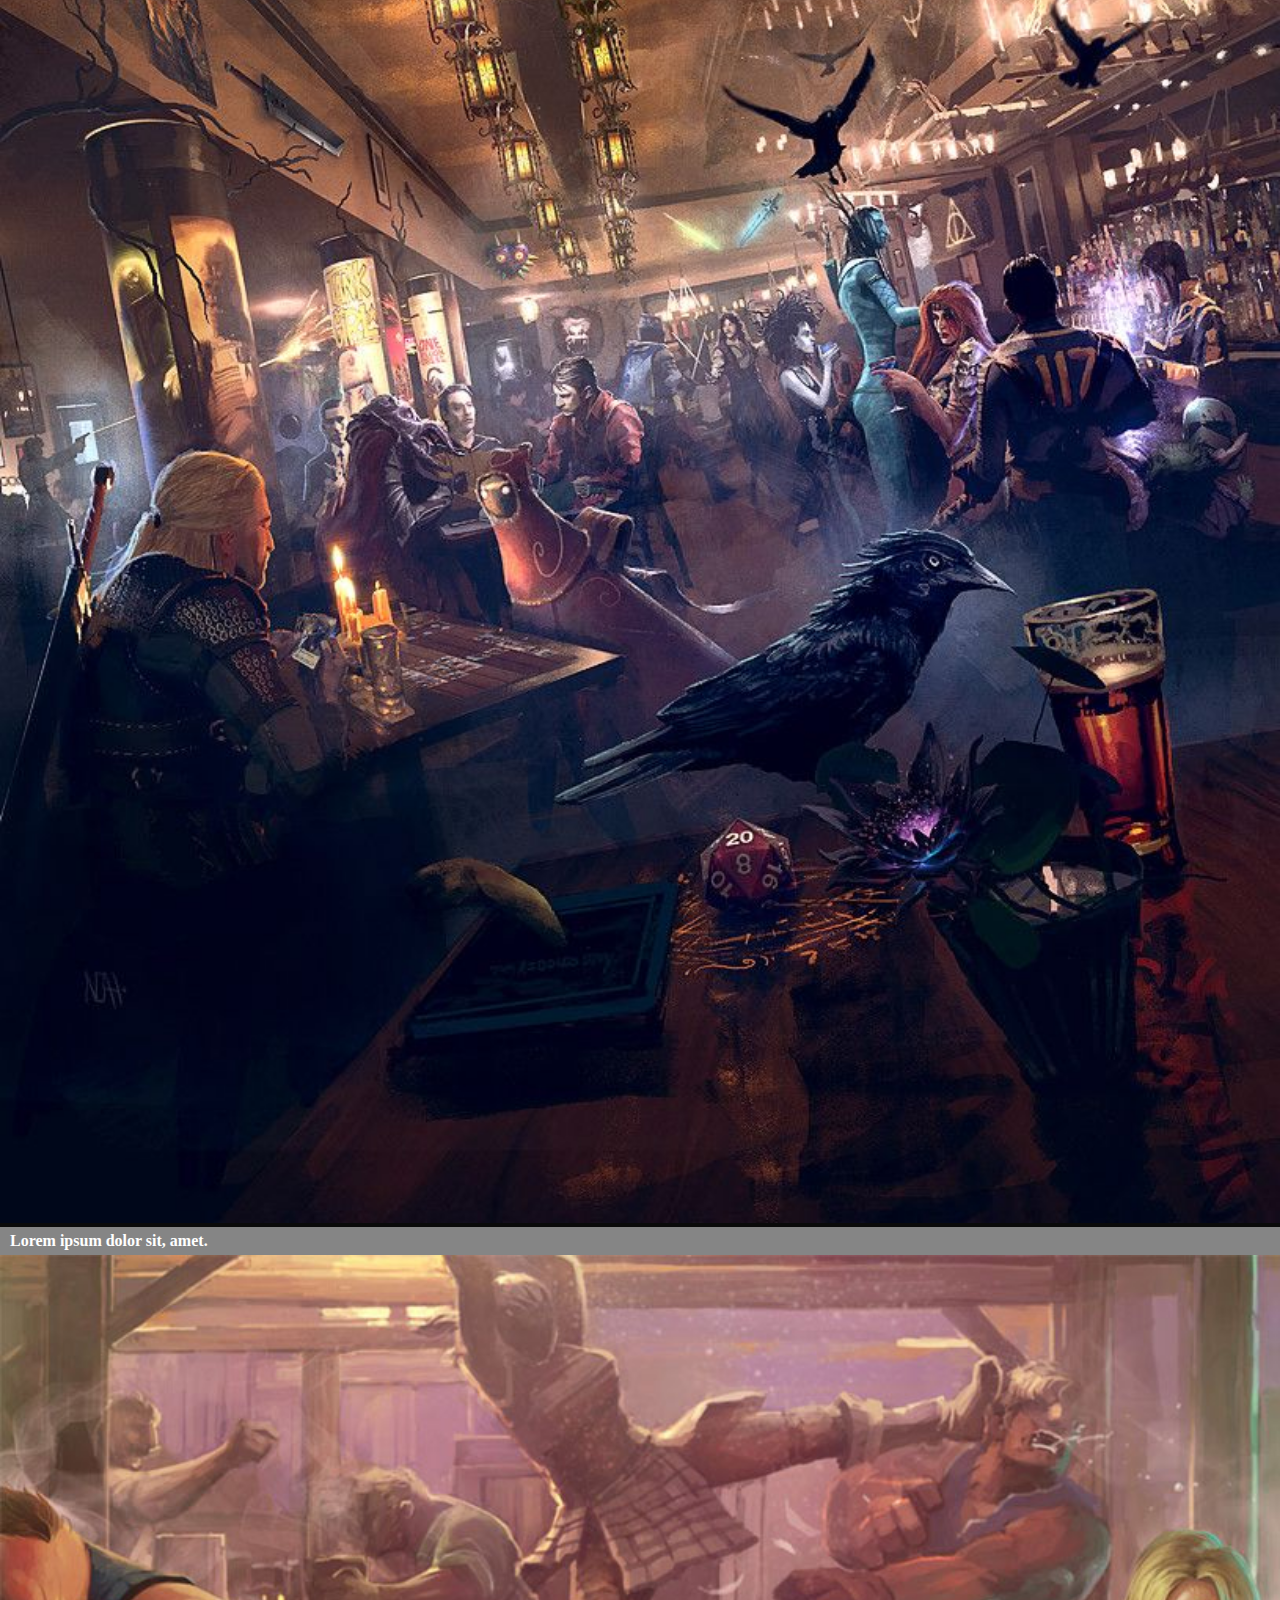
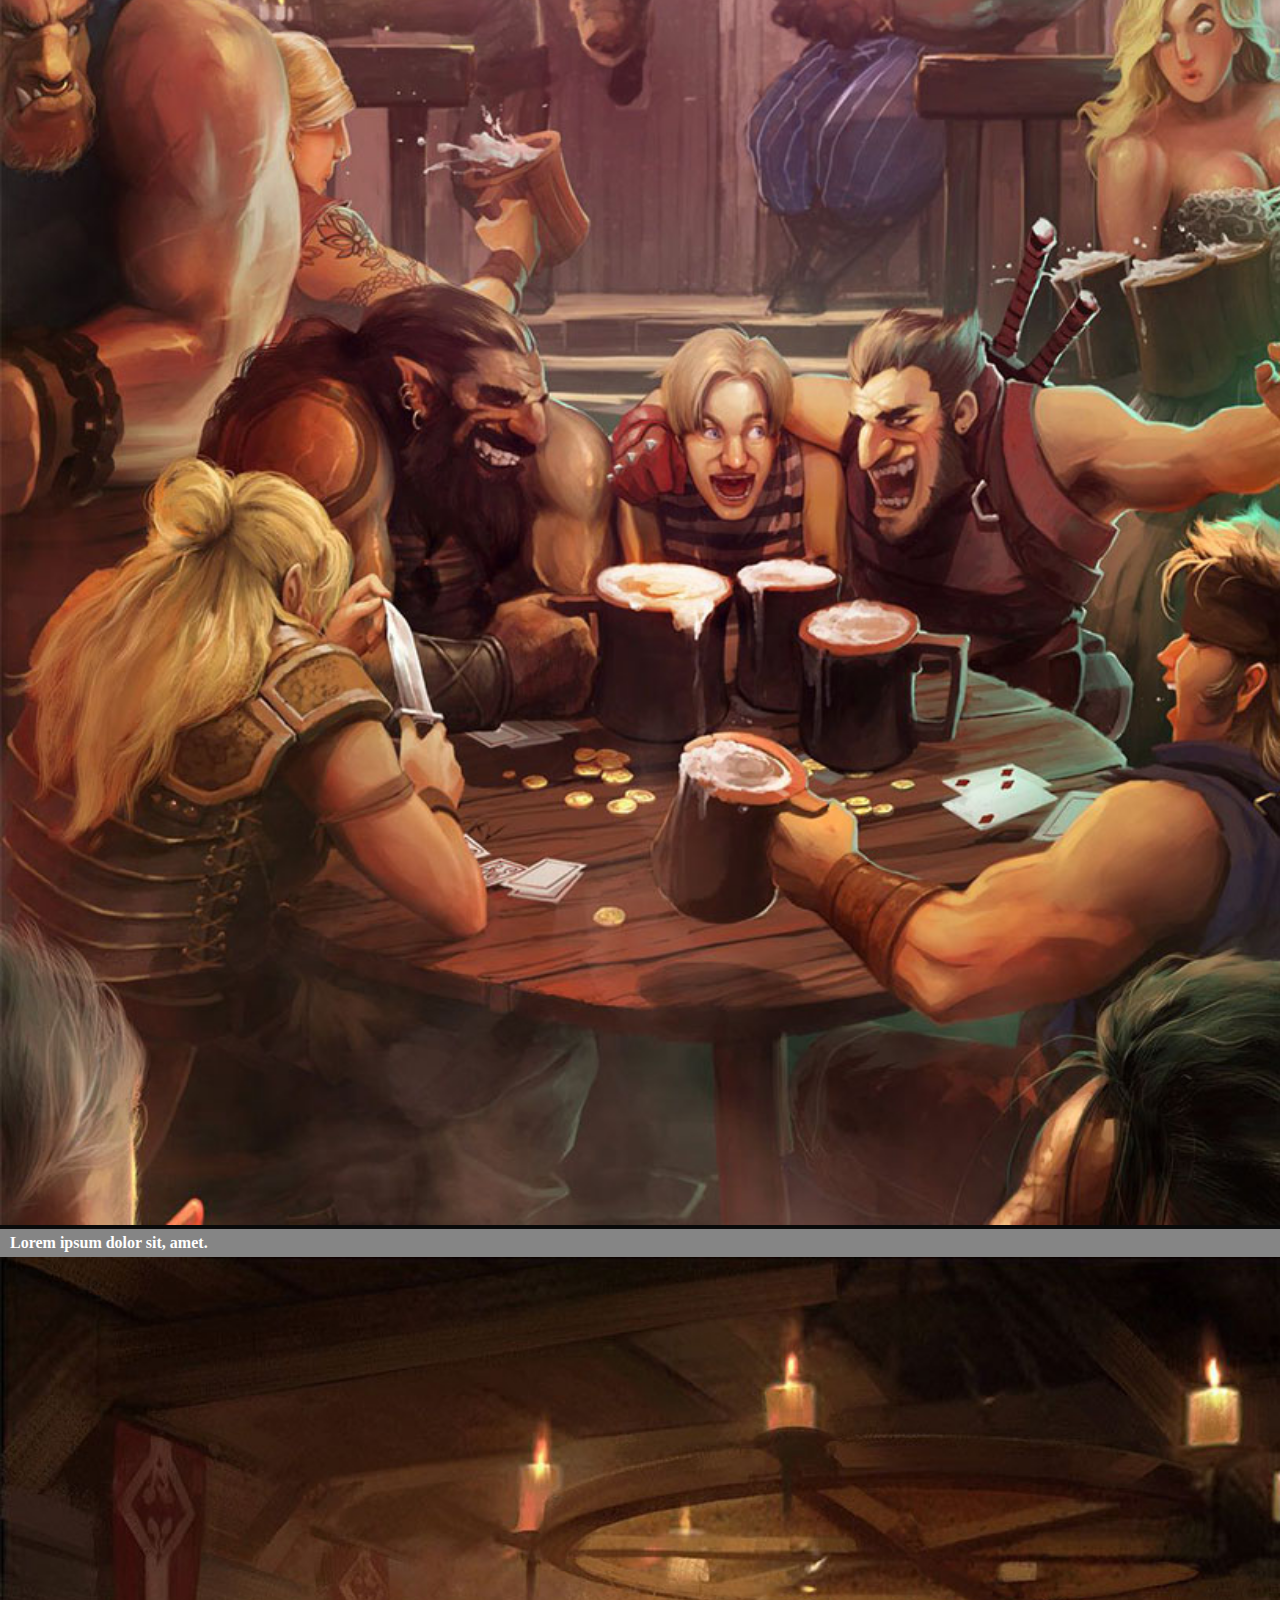
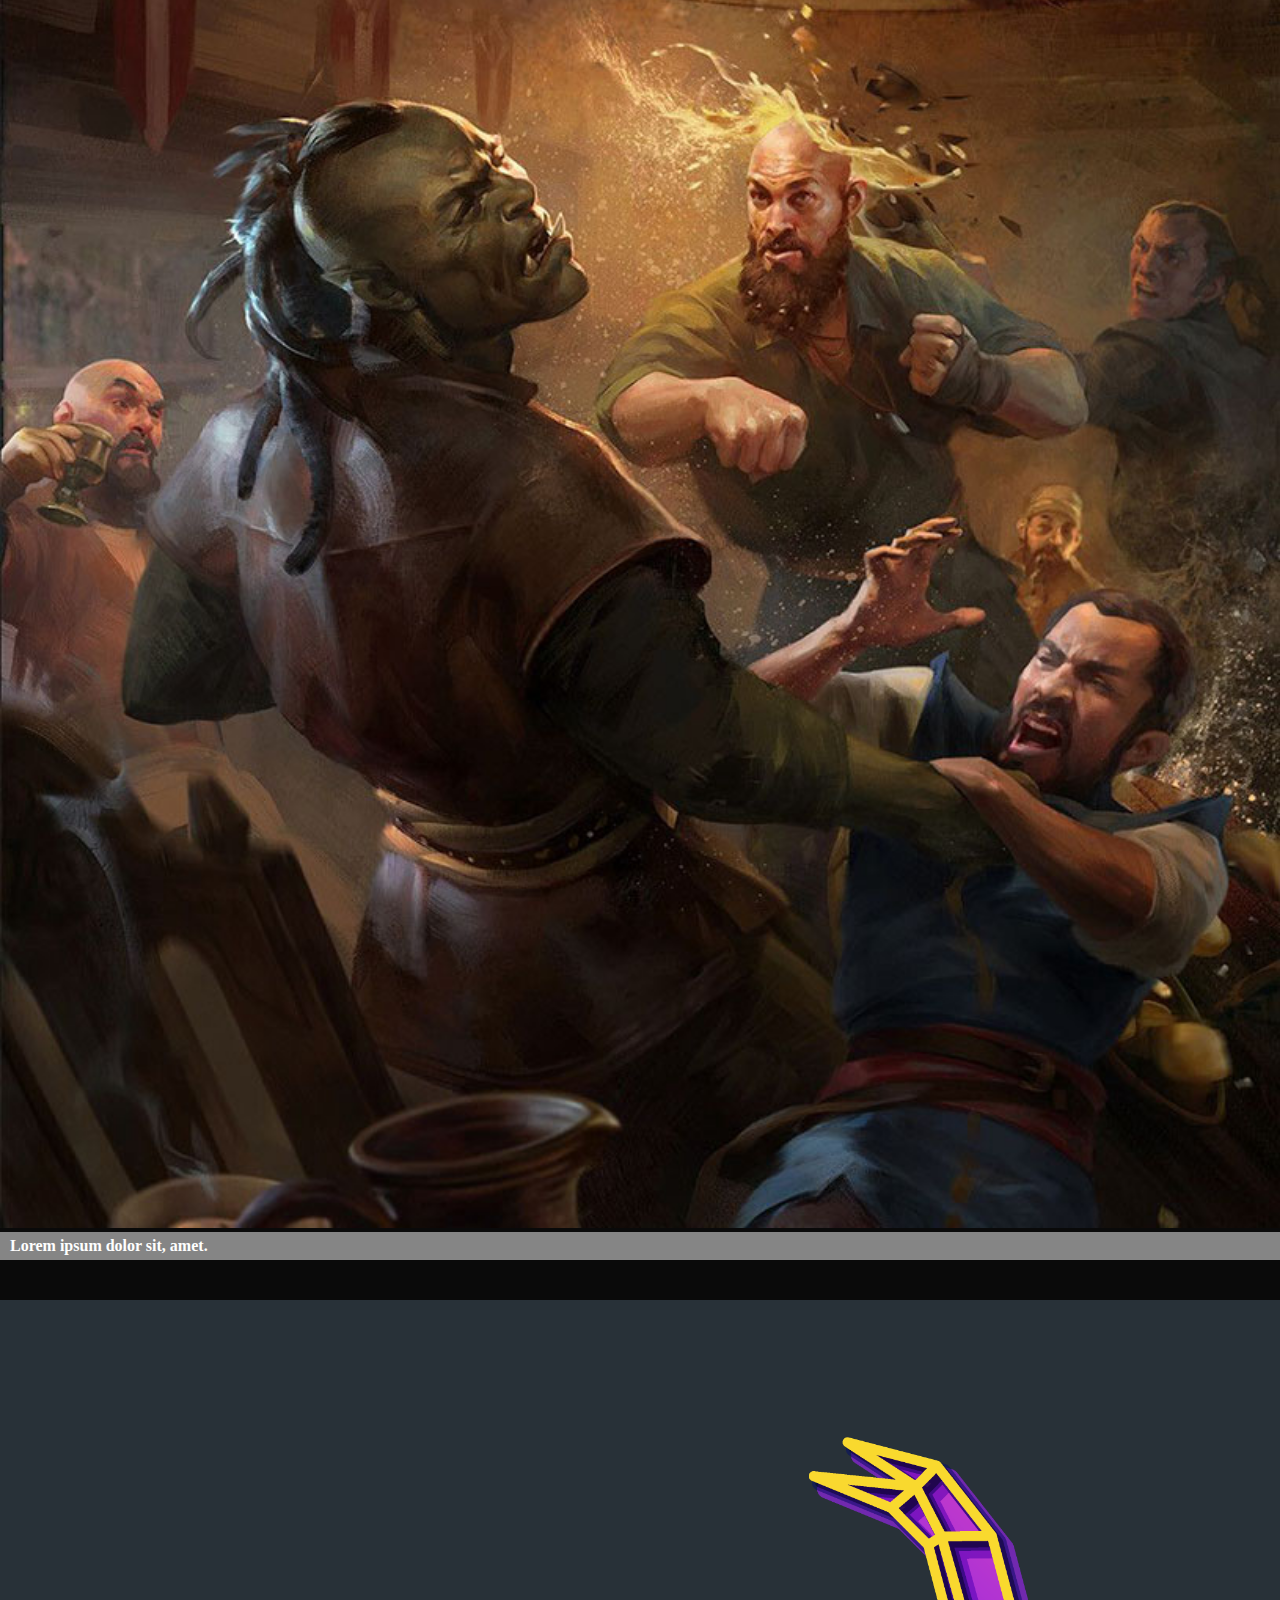
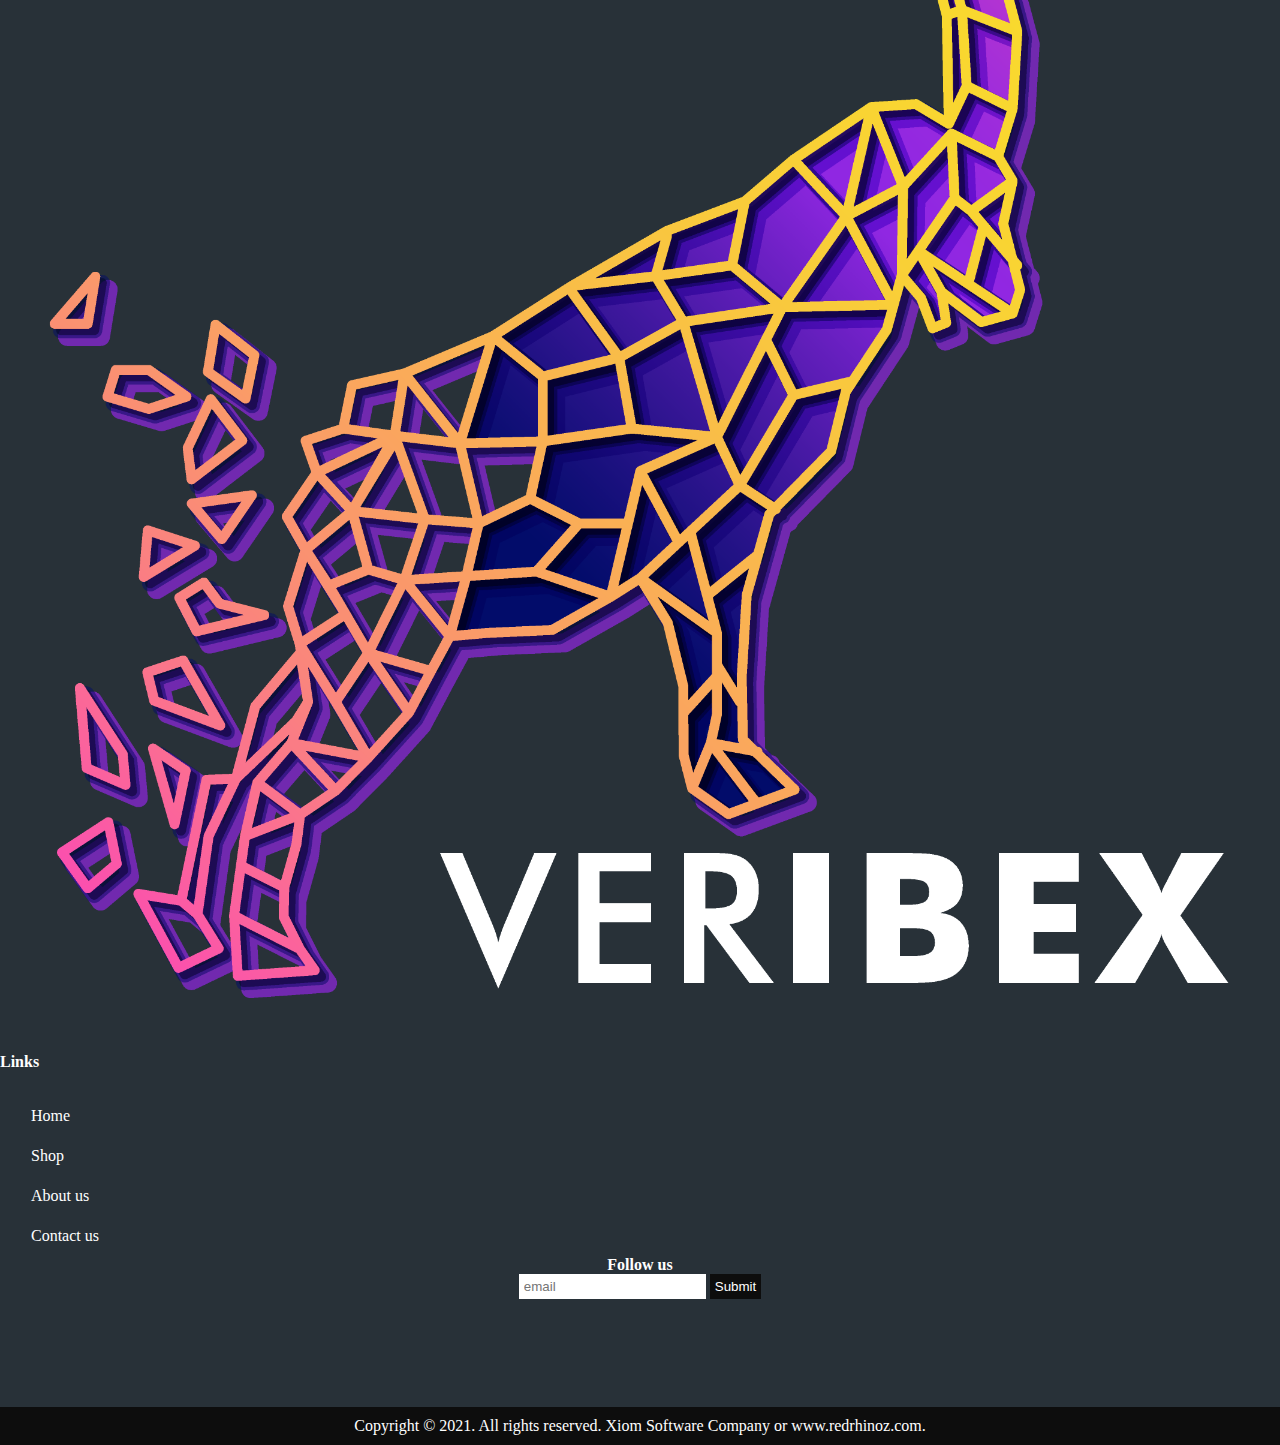
==== commit 75e1c838: "add animation on slider box" ====
--- a/index.html
+++ b/index.html
@@ -51,11 +51,11 @@
 		<!-- <div class="container"></div> -->
 		<div class="slider">
 			<div class="slide-box container">
-				<div class="left-box">
+				<div class="left-box" data-aos="fade-right" data-aos-duration="2000">
 					<h2 class="Light">Gardena Set tondeuses robot connectées Sileno</h2>
 					<p>Simply dummy text of the printing and typesetting industry. Lorem Ipsum has been the industry's standard dummy text ever since the 1500s, when an unknown.</p>
 				</div>
-				<div class="right-box">
+				<div class="right-box" data-aos="fade-left" data-aos-duration="2000">
 					<h3>What is Lorem Ipsum?</h3>
 					<p>simply dummy text of the printing and typesetting industry. Lorem Ipsum has been.</p>
 				</div>
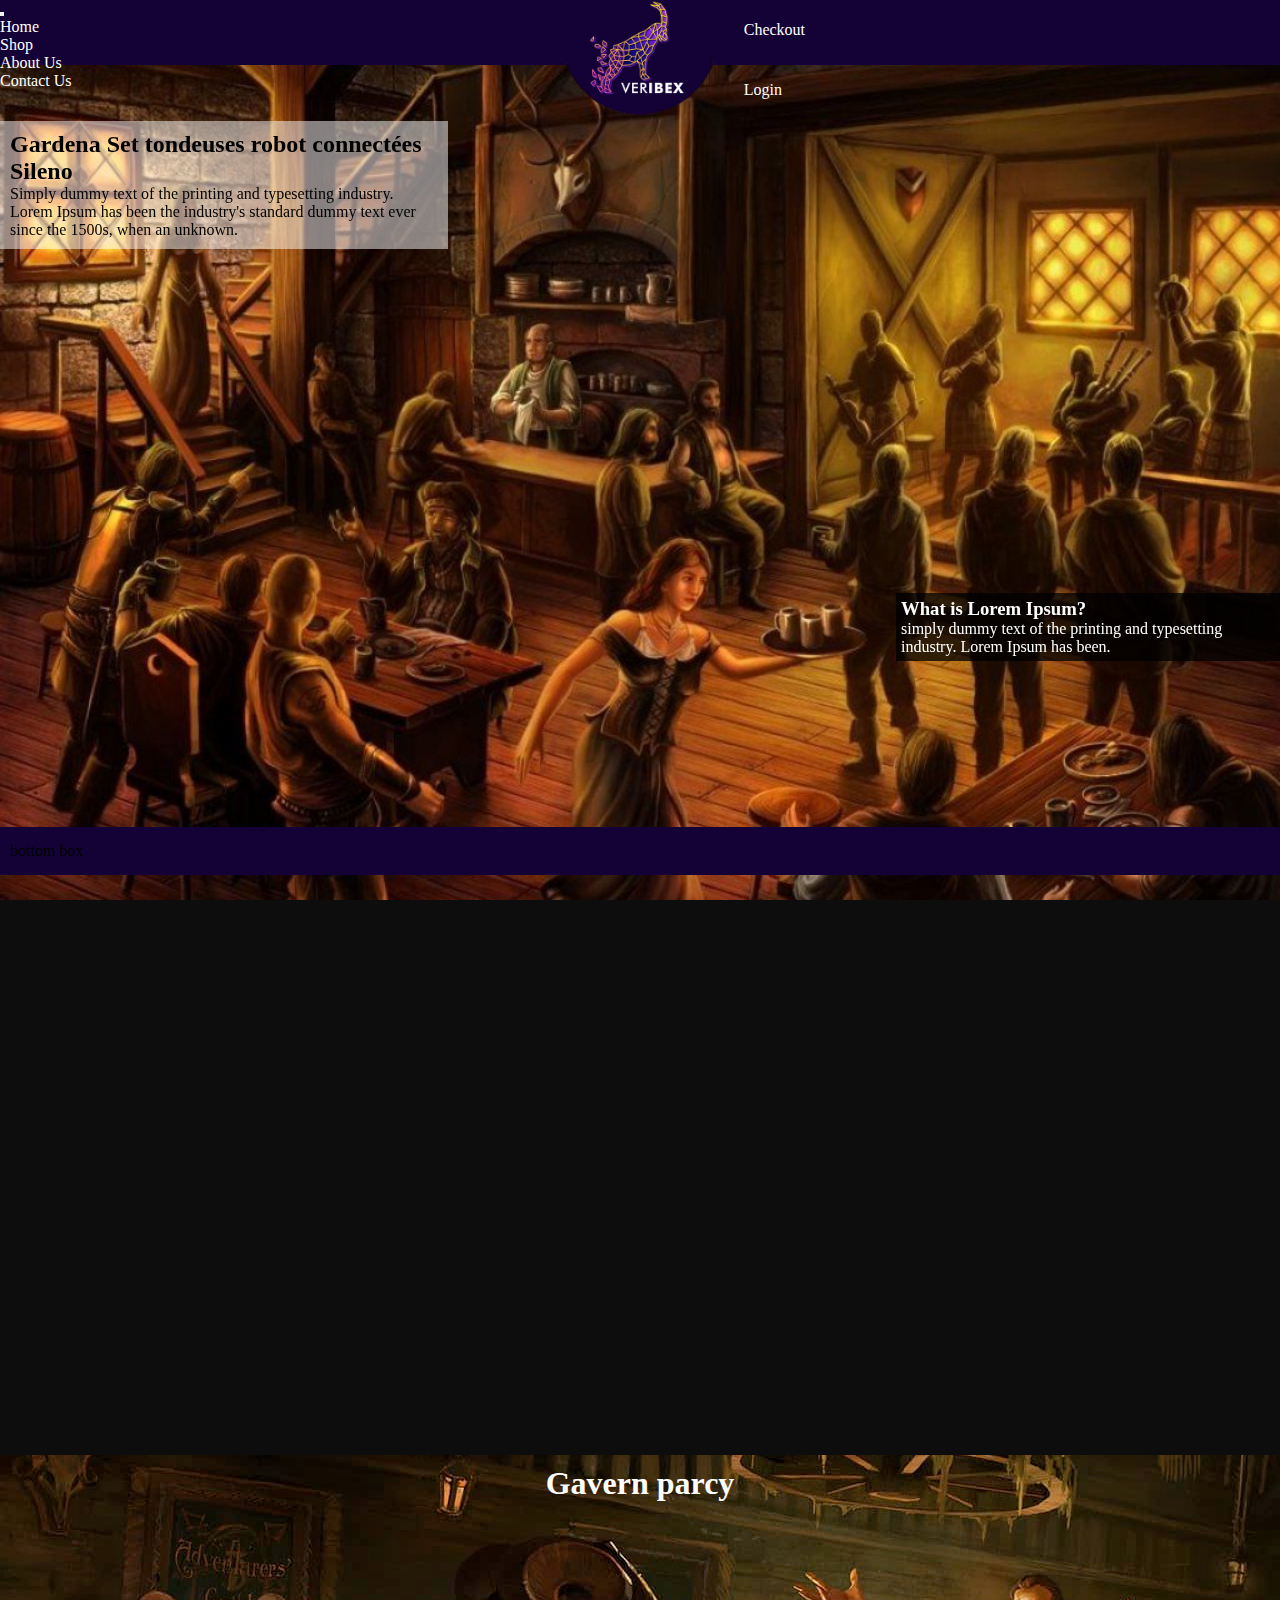
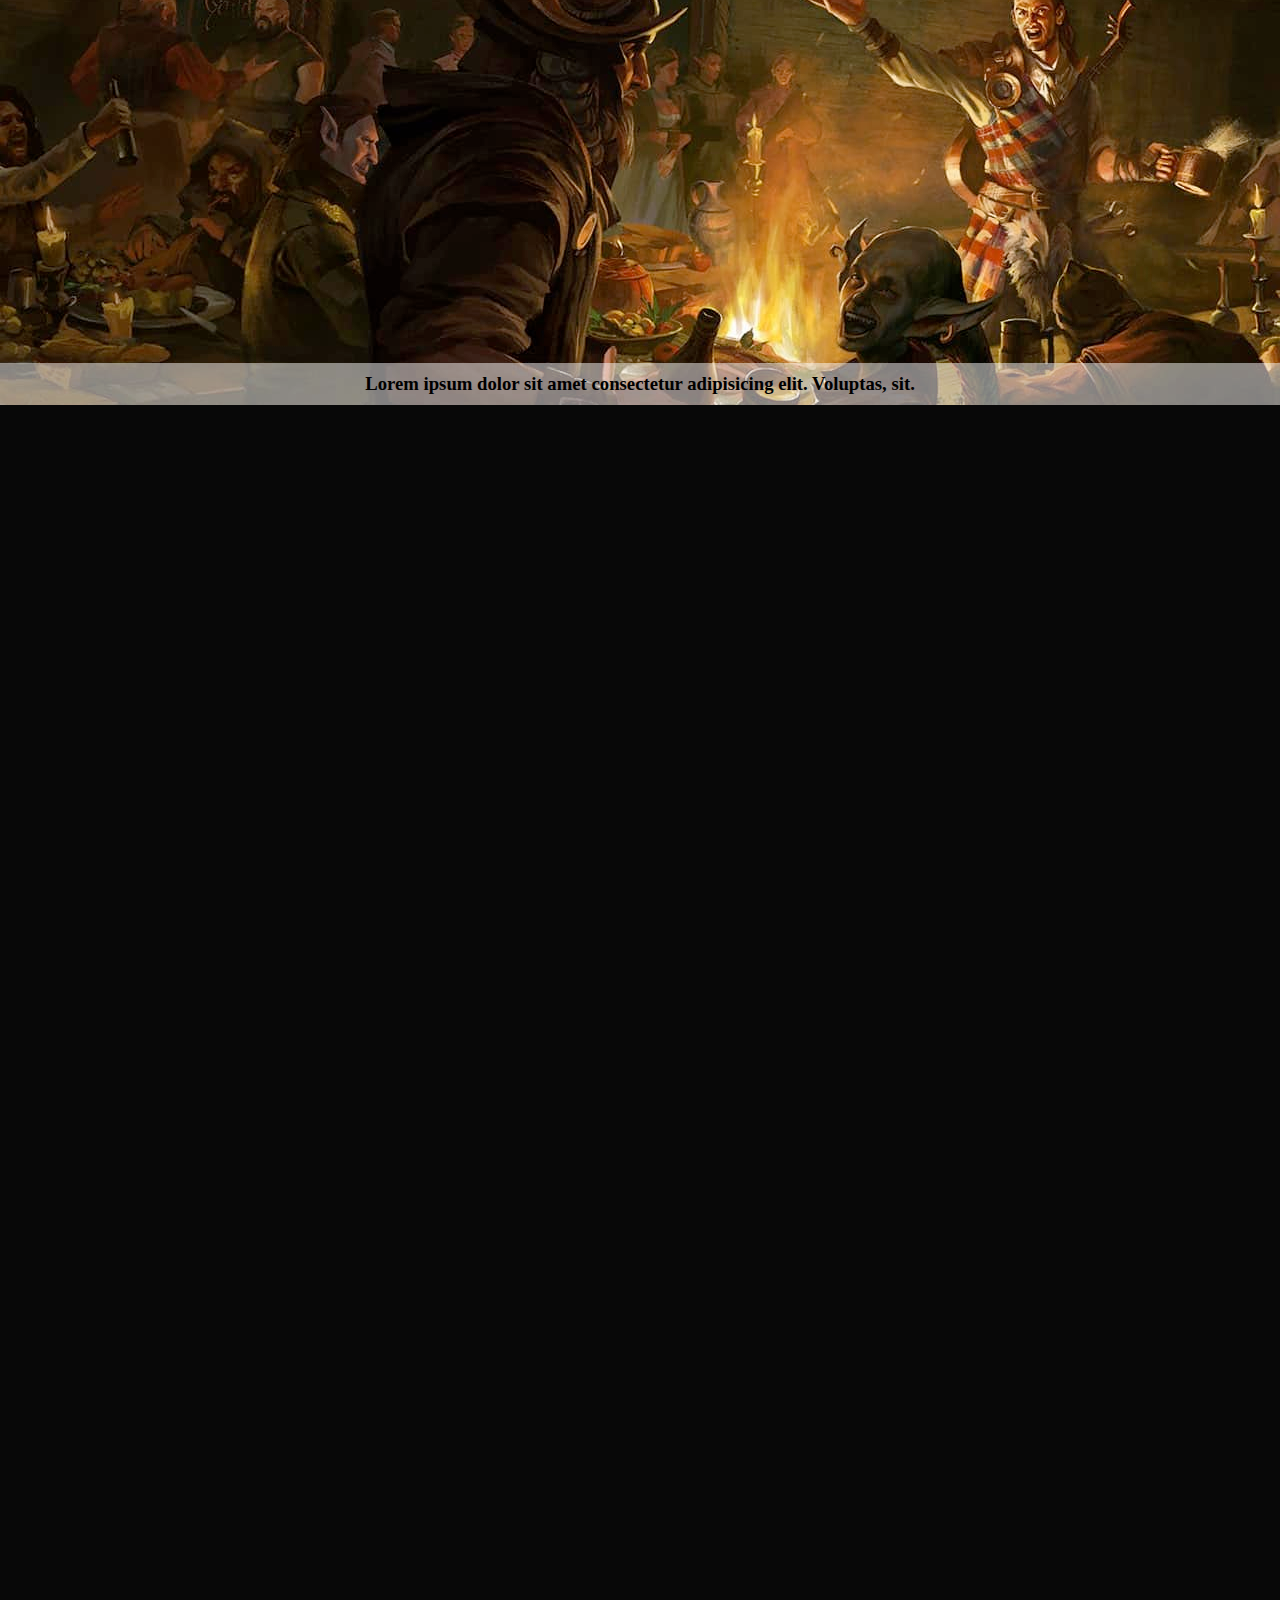
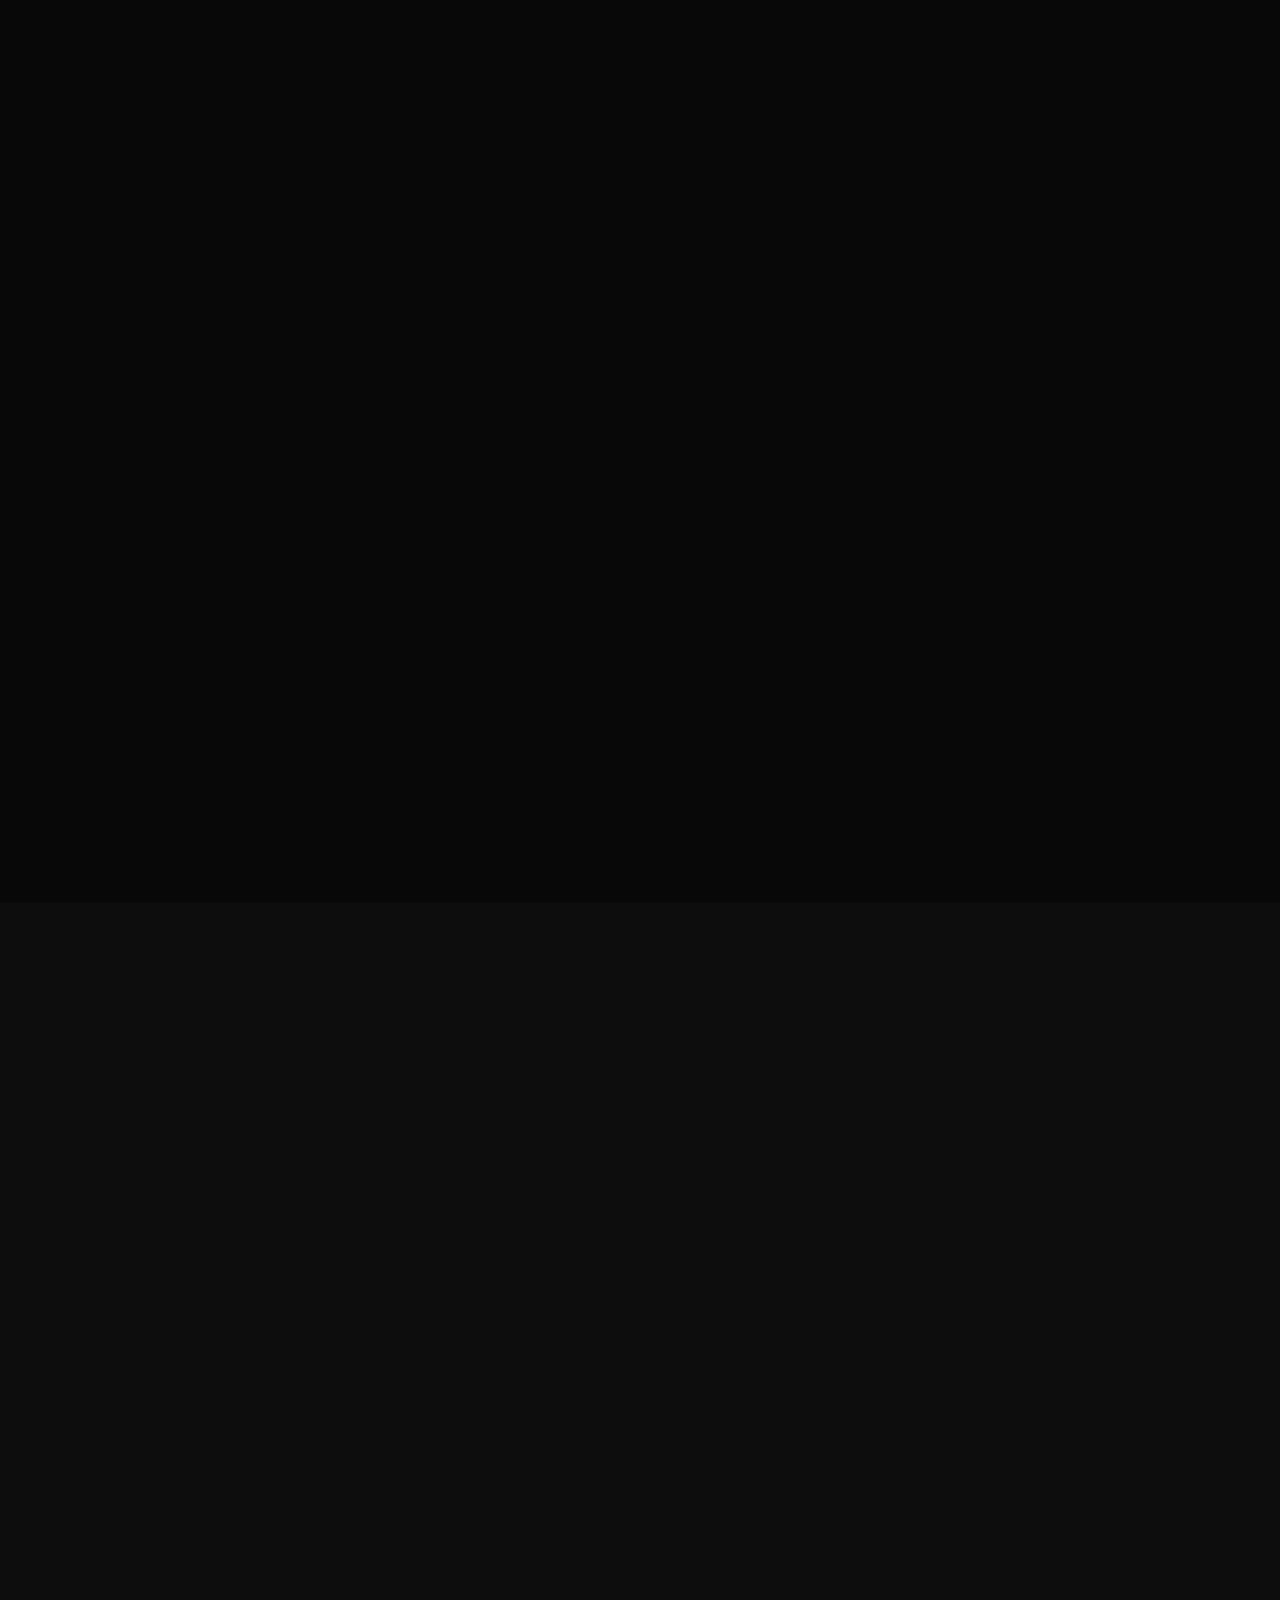
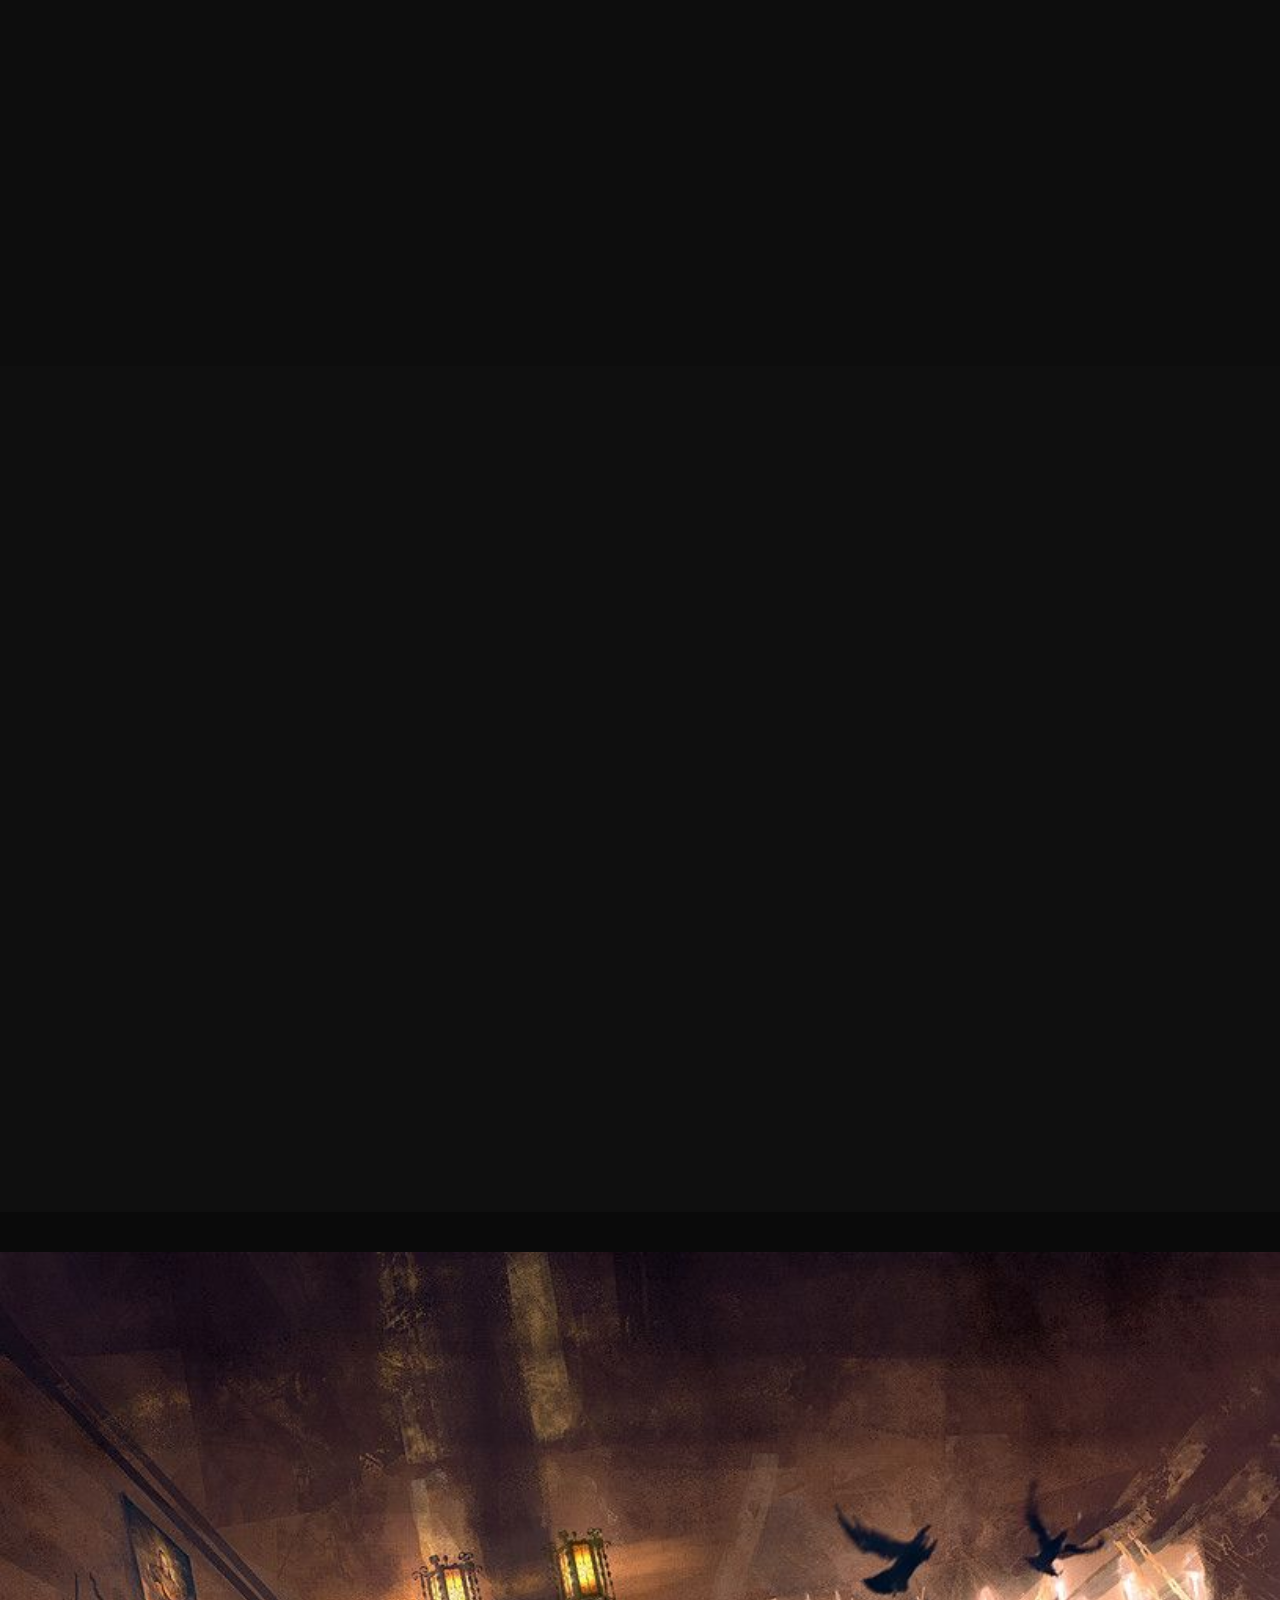
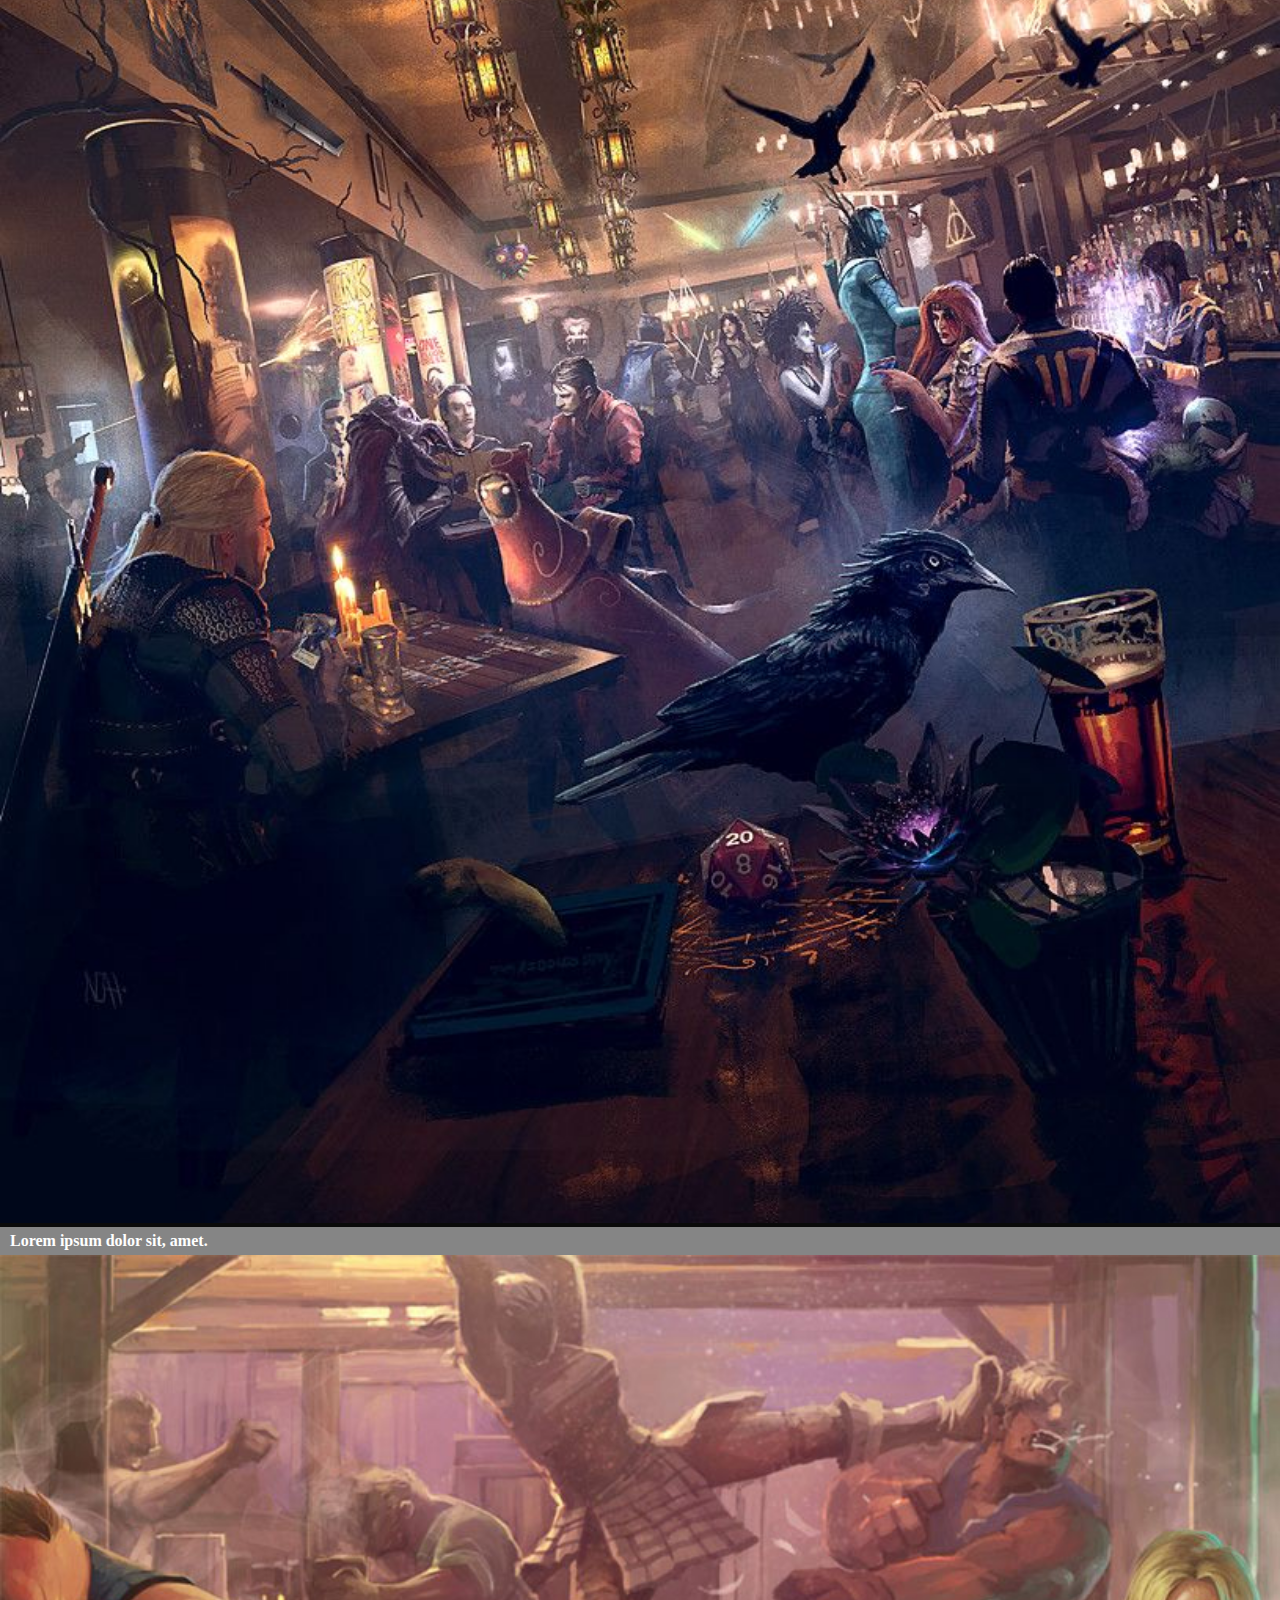
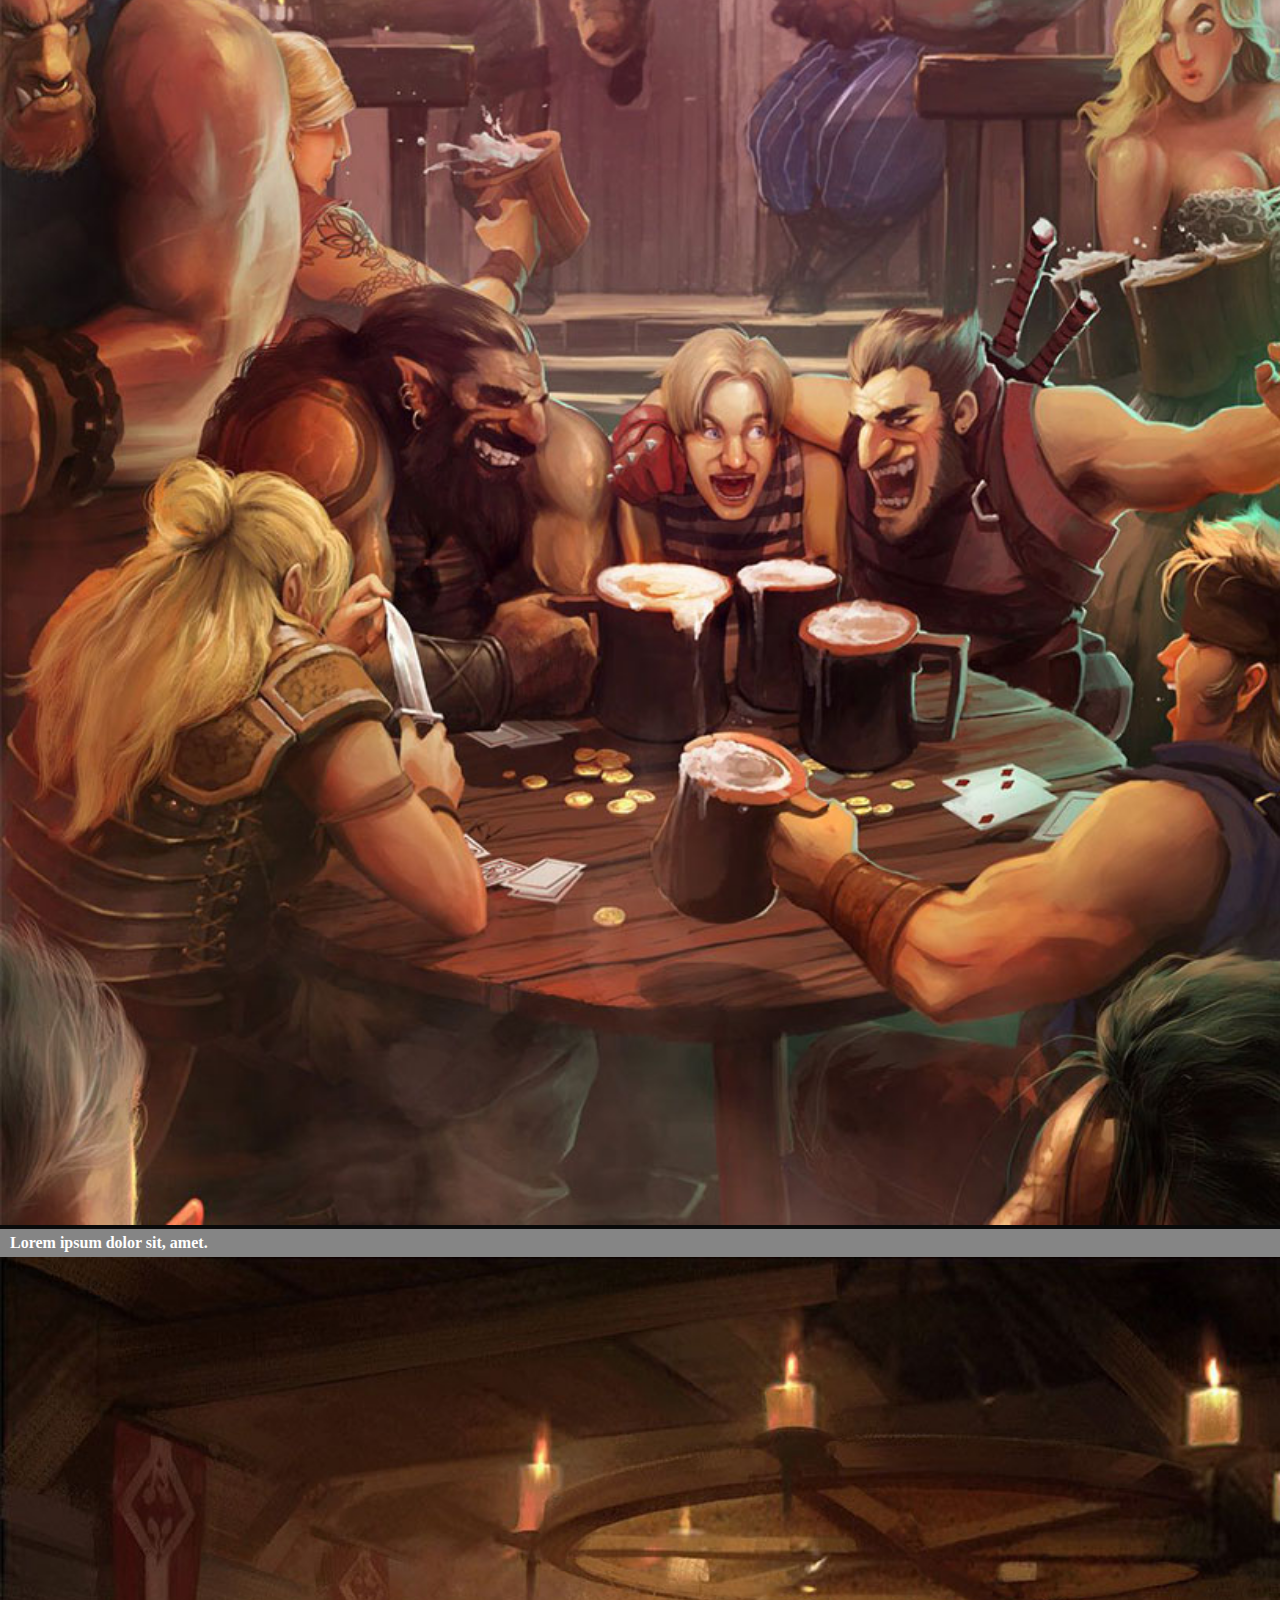
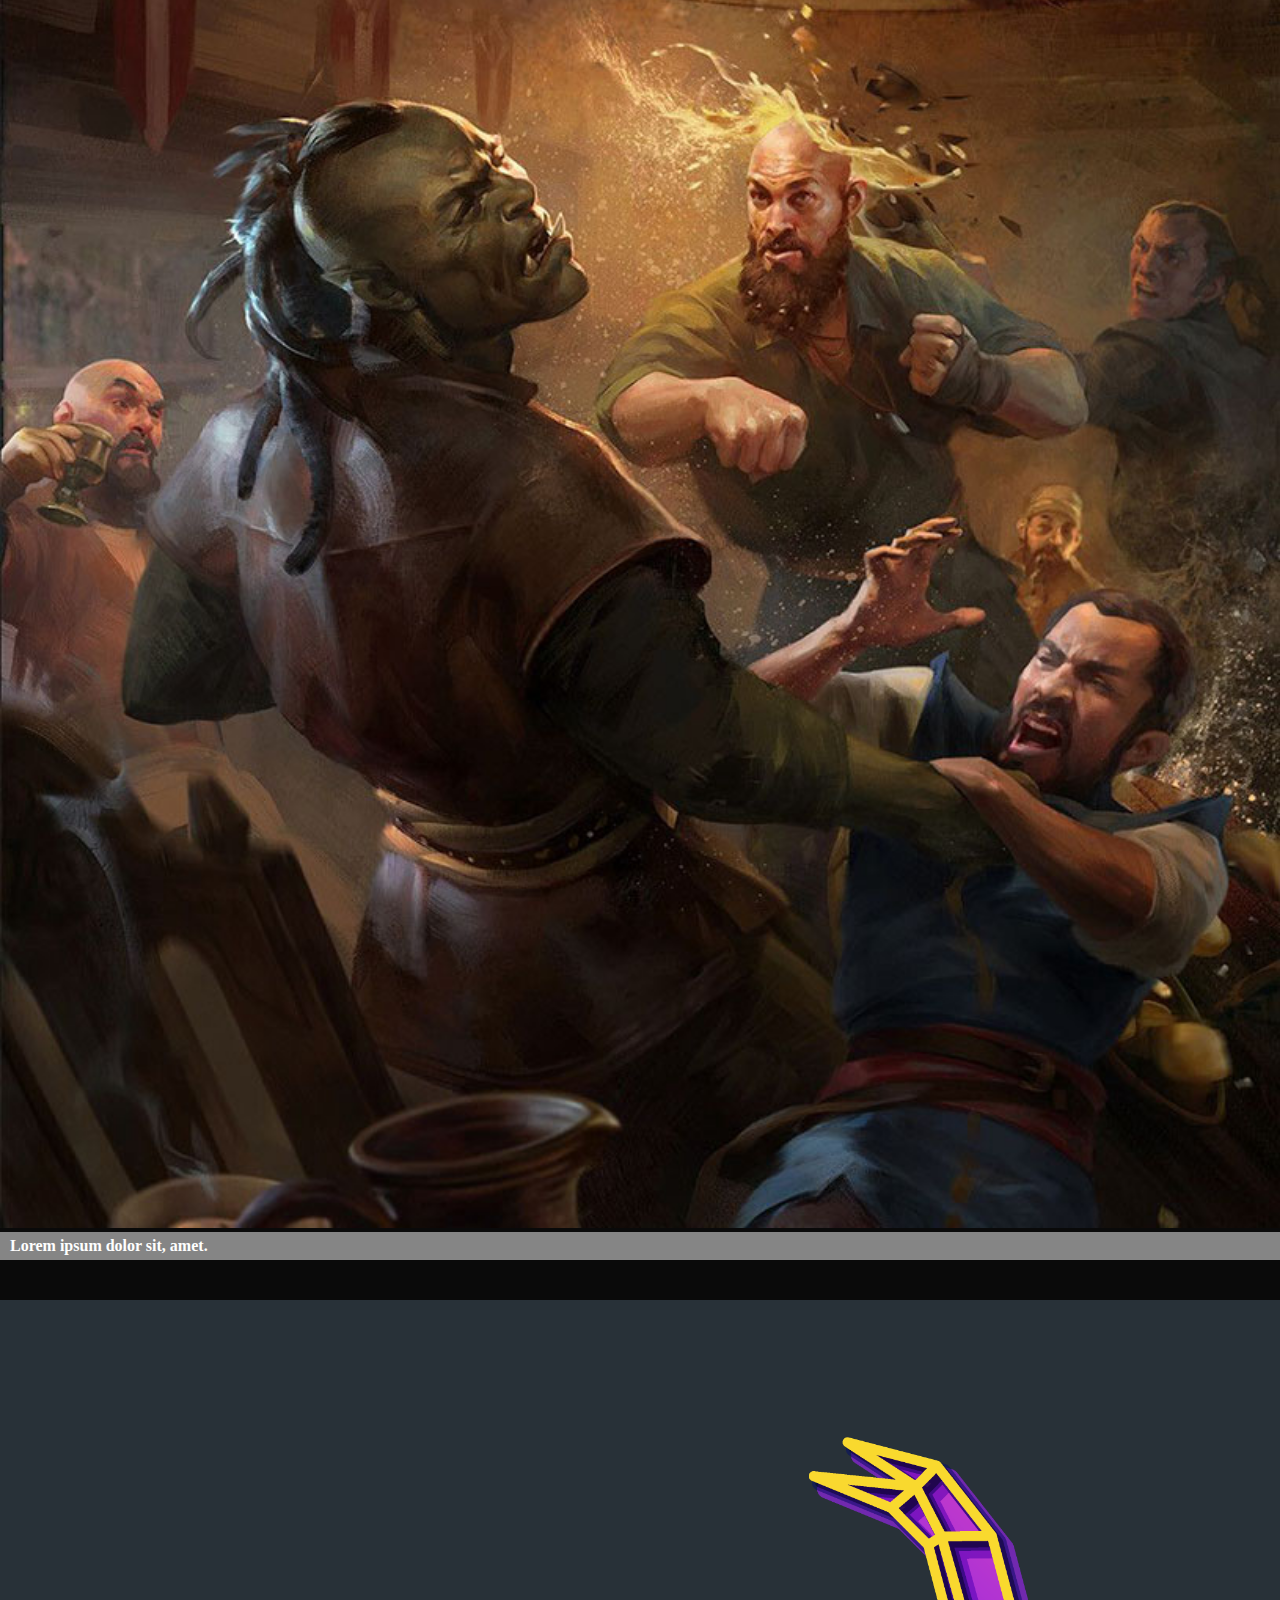
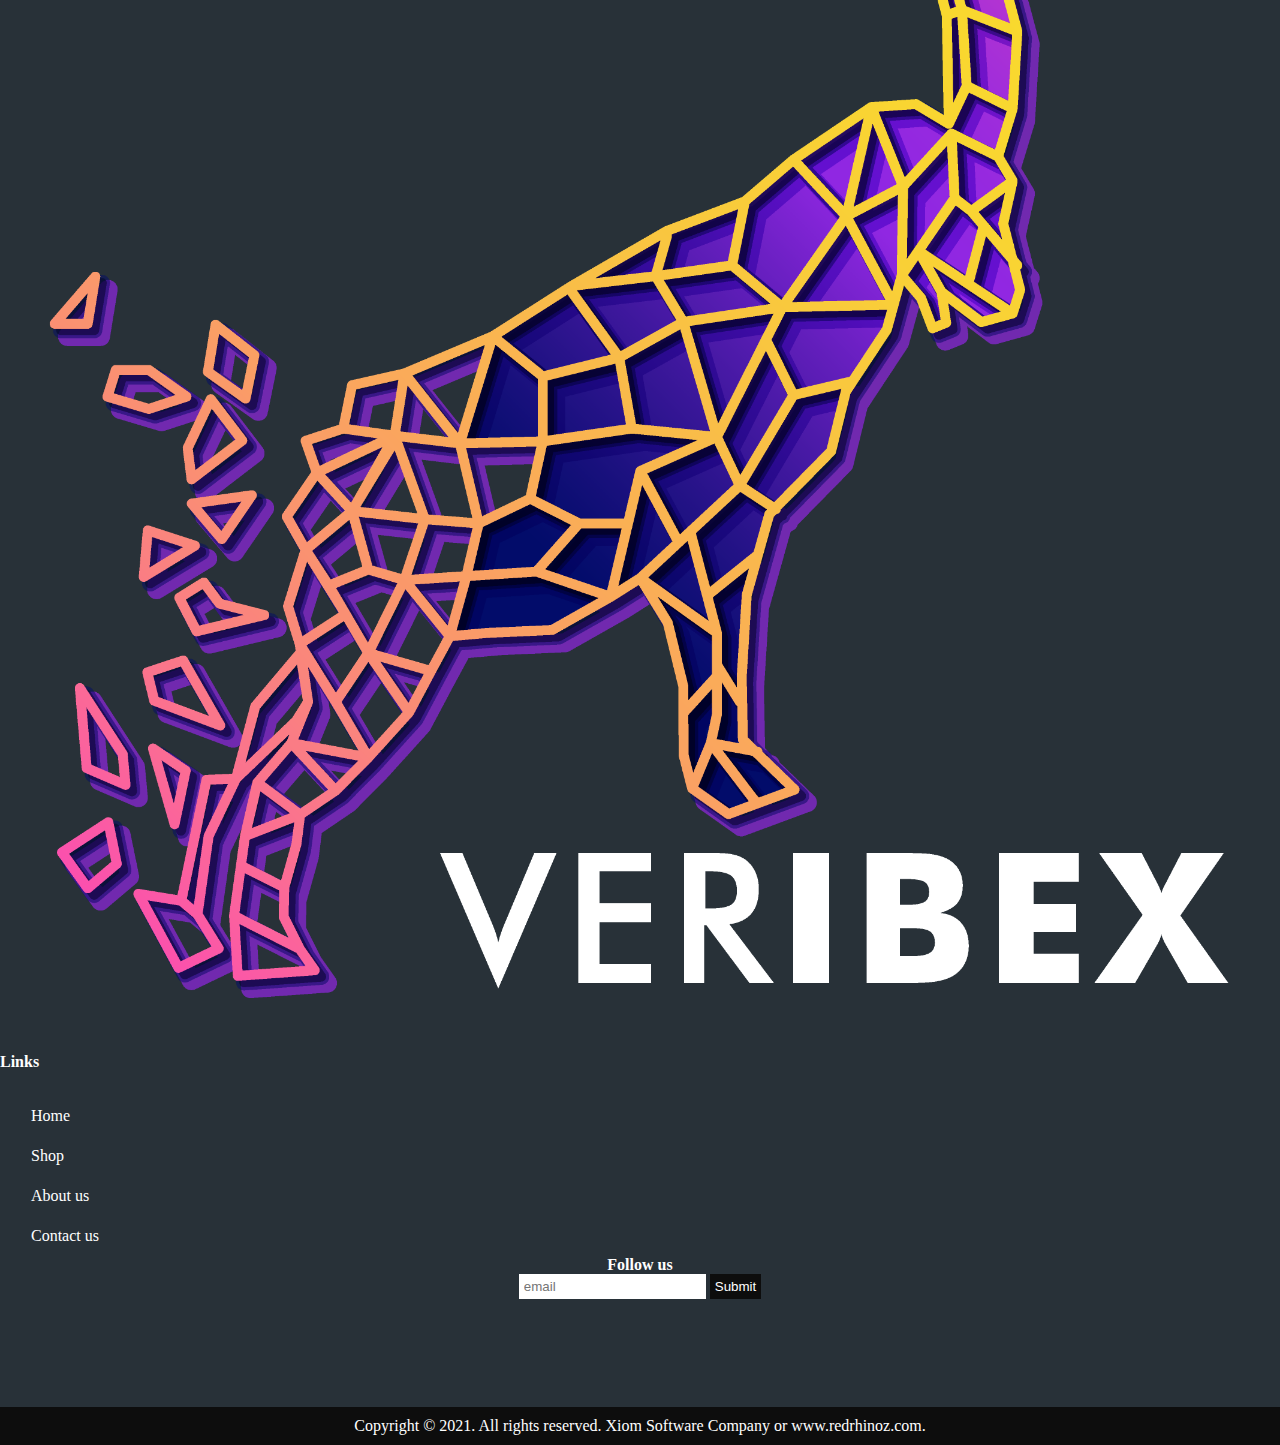
==== commit 47ff7156: "add animation fixed" ====
--- a/index.html
+++ b/index.html
@@ -125,7 +125,7 @@
 		    </div>
 	  </div>
 	</div>
-	<div class="full-with-img" data-aos="zoom-in" data-aos-duration="2000">
+	<div class="full-with-img">
 		<!-- <img src="images/full-width-2.jpg" alt=""> -->
 		<div class="h-1" align="center"><h1>Gavern parcy</h1></div>	
 		<div class="h-3" align="center"><h3>Lorem ipsum dolor sit amet consectetur adipisicing elit. Voluptas, sit.</h3></div>
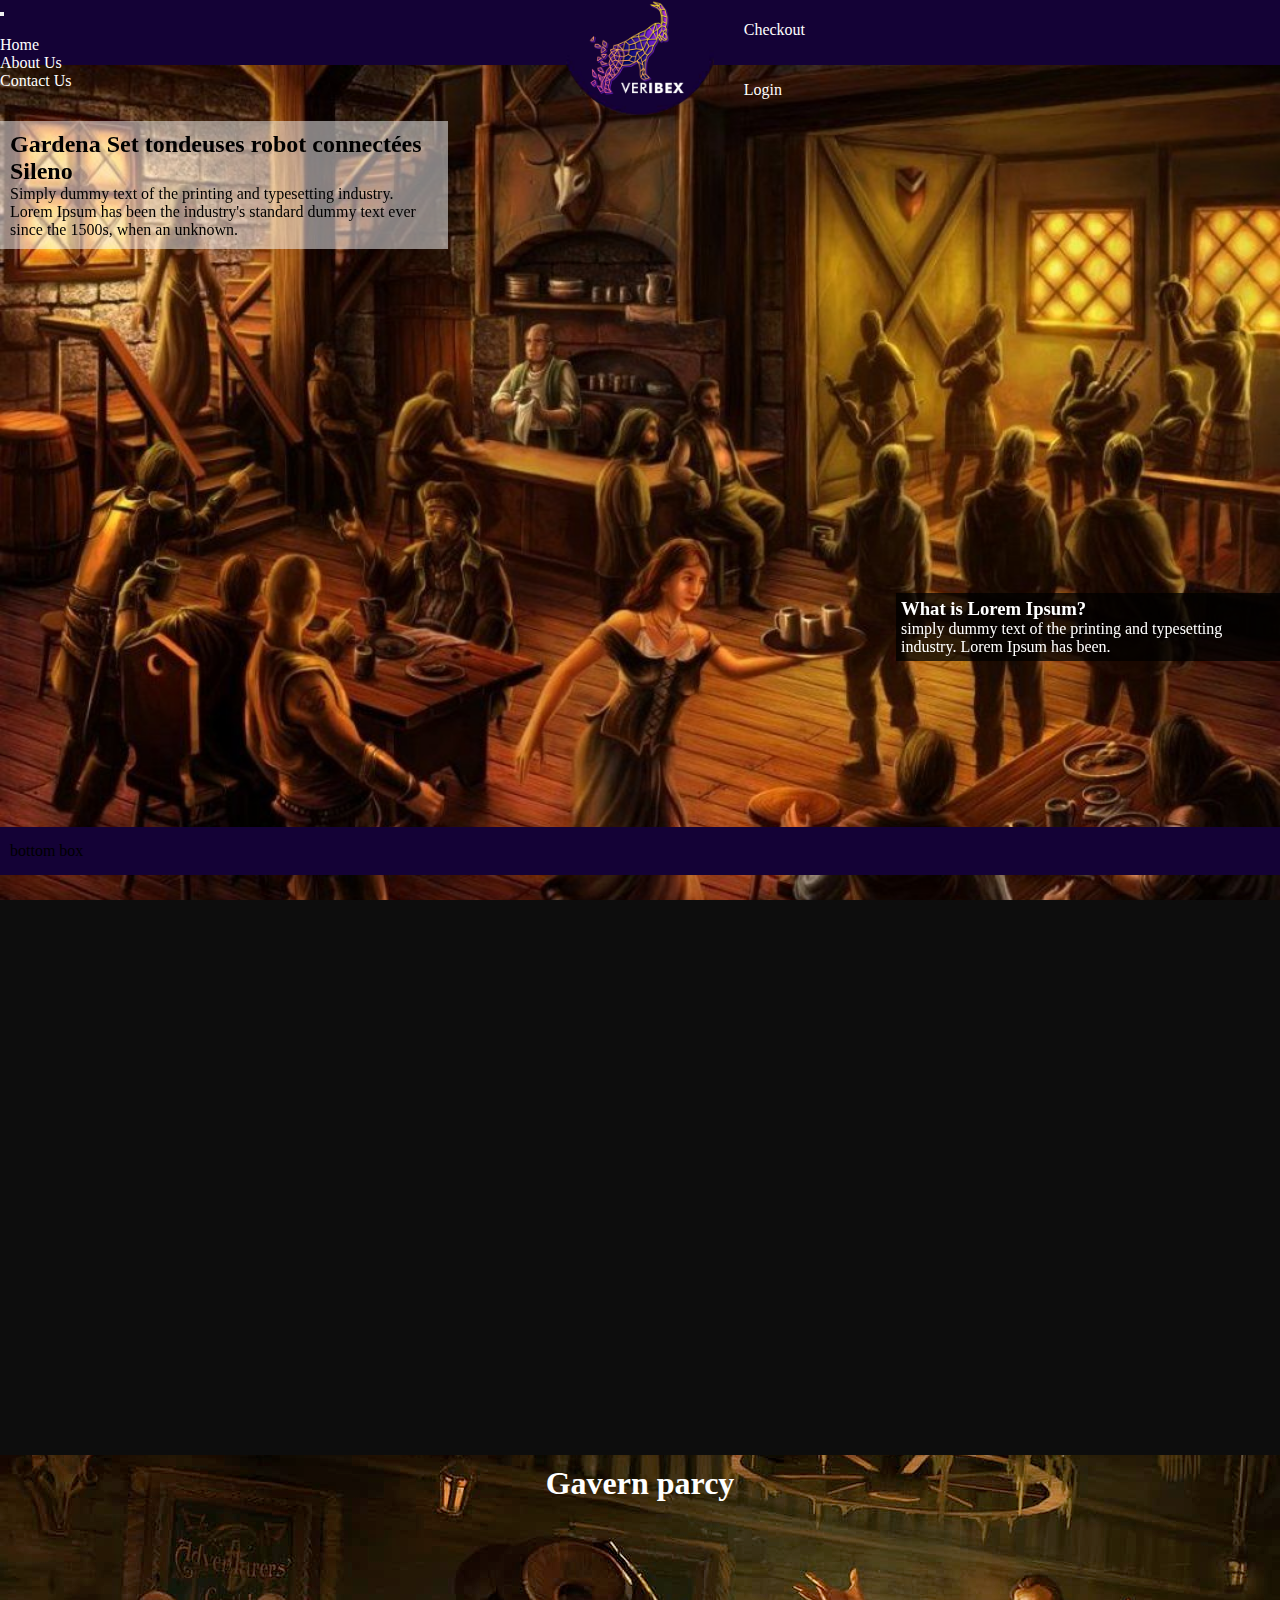
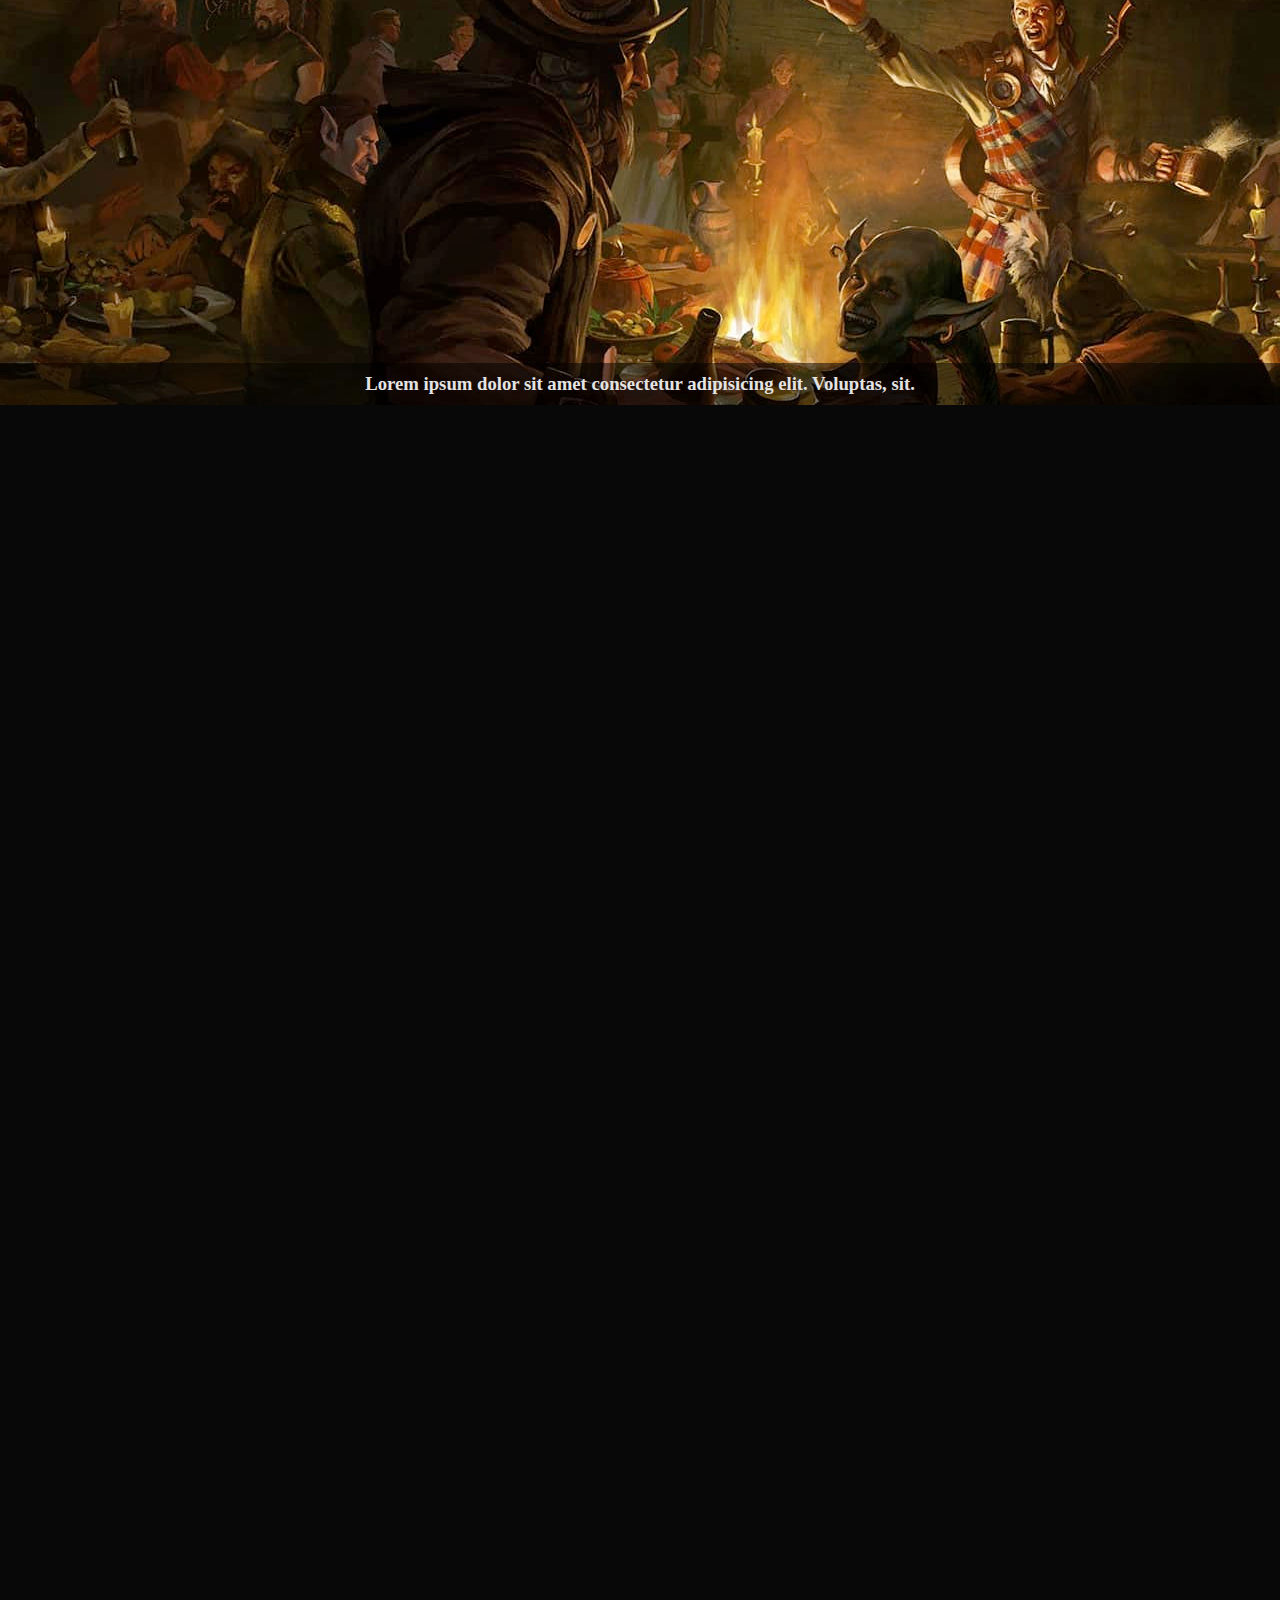
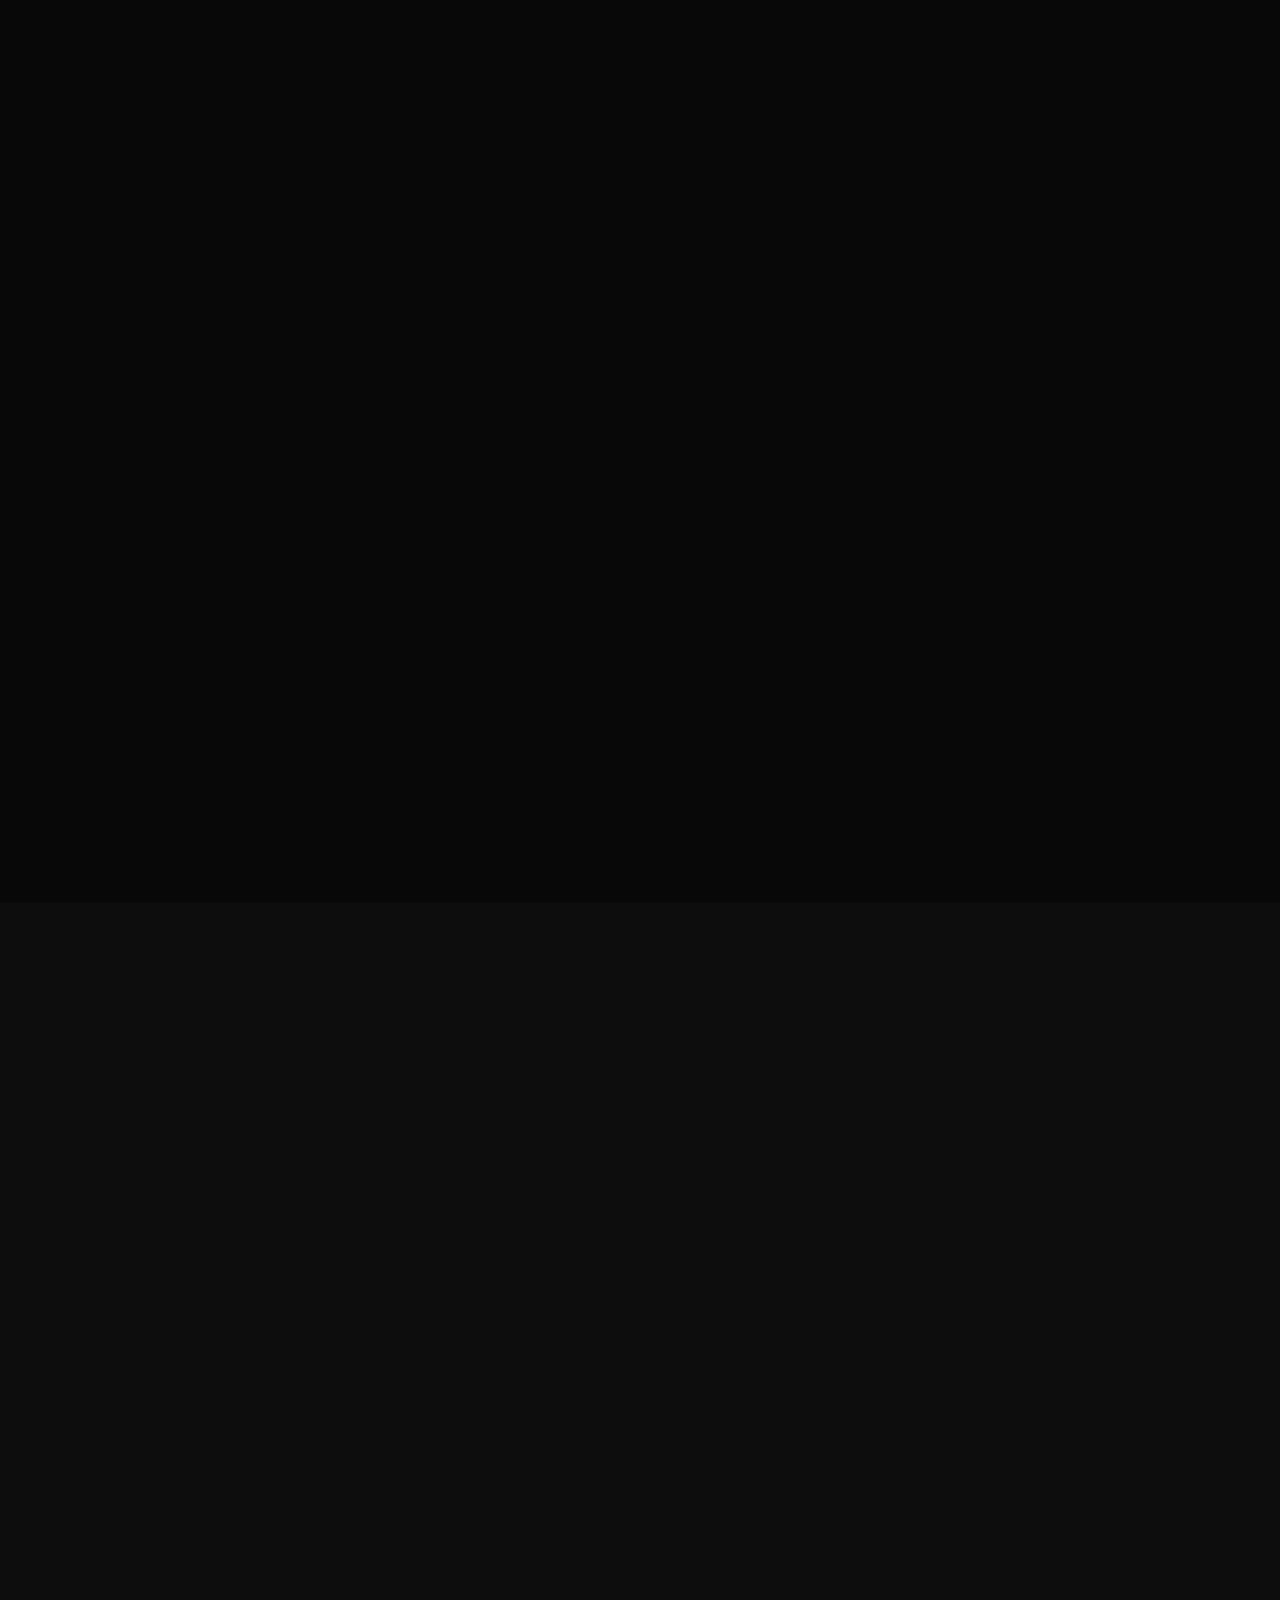
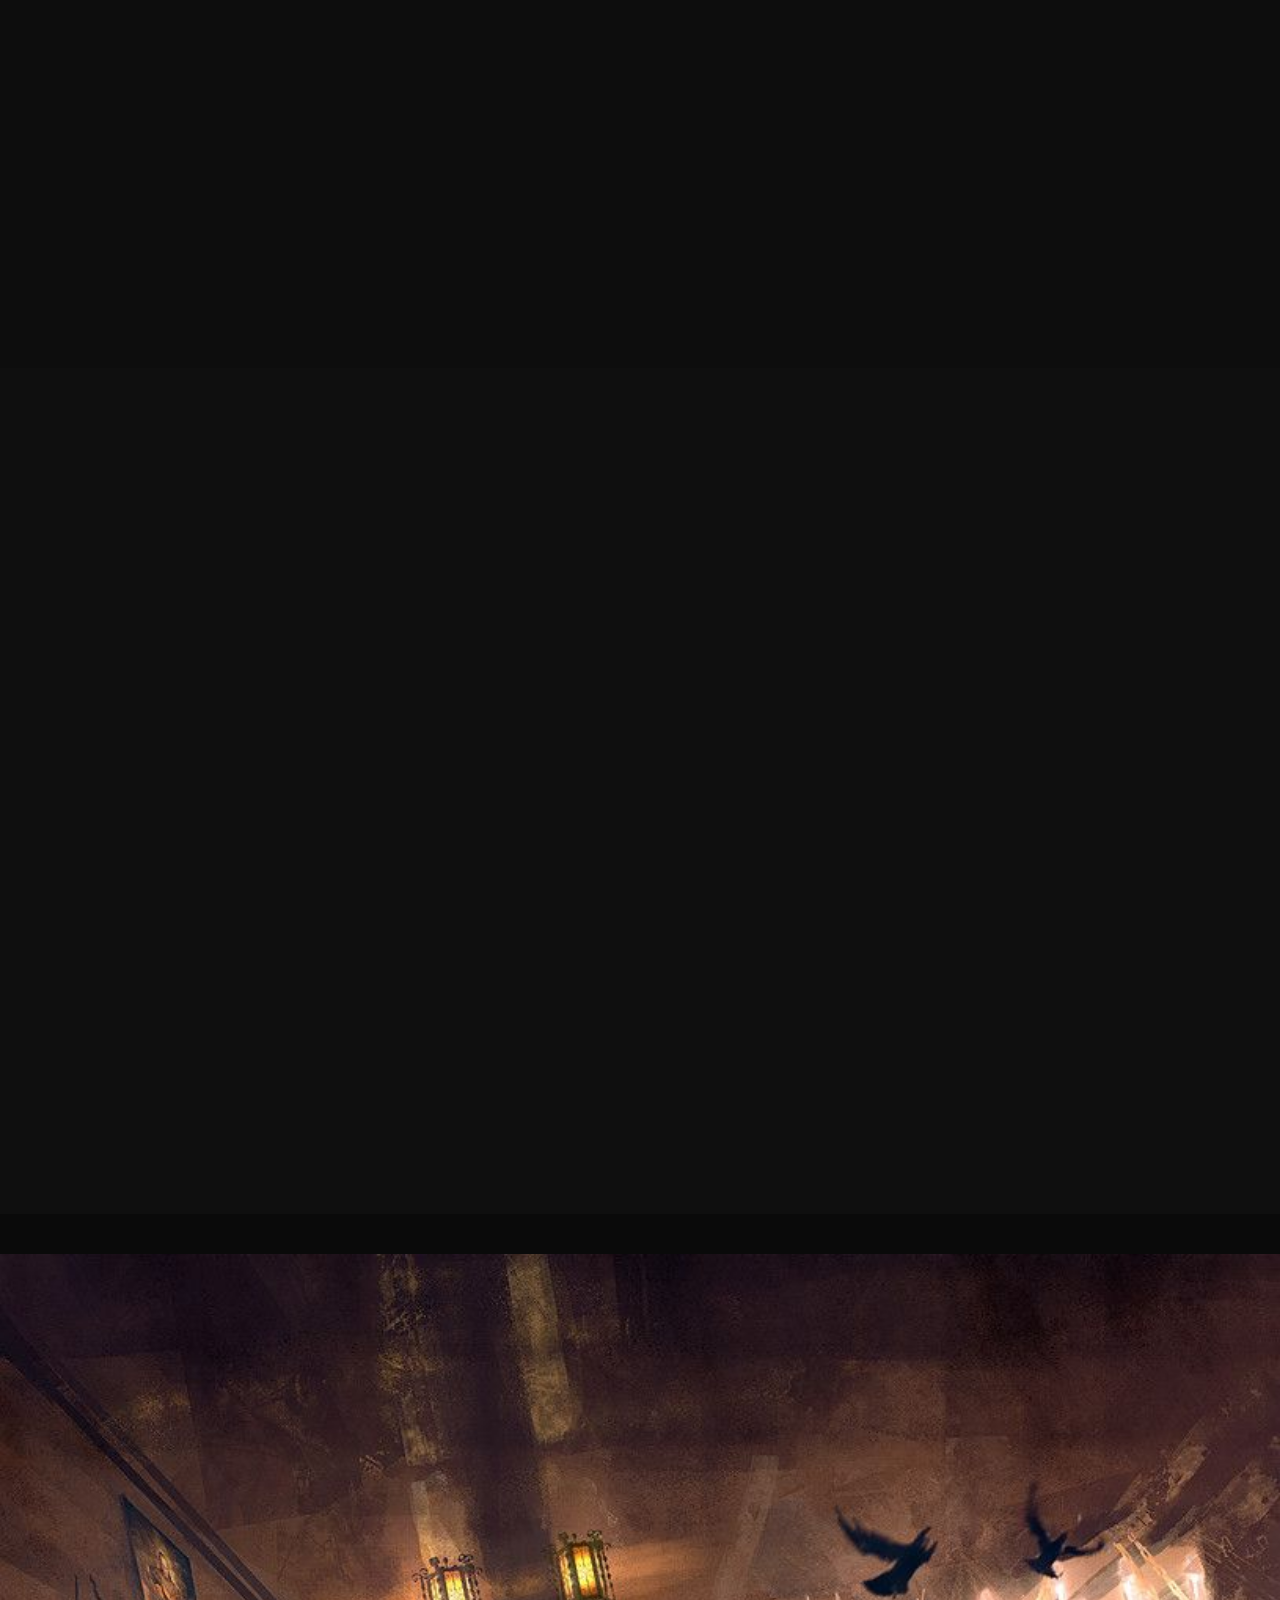
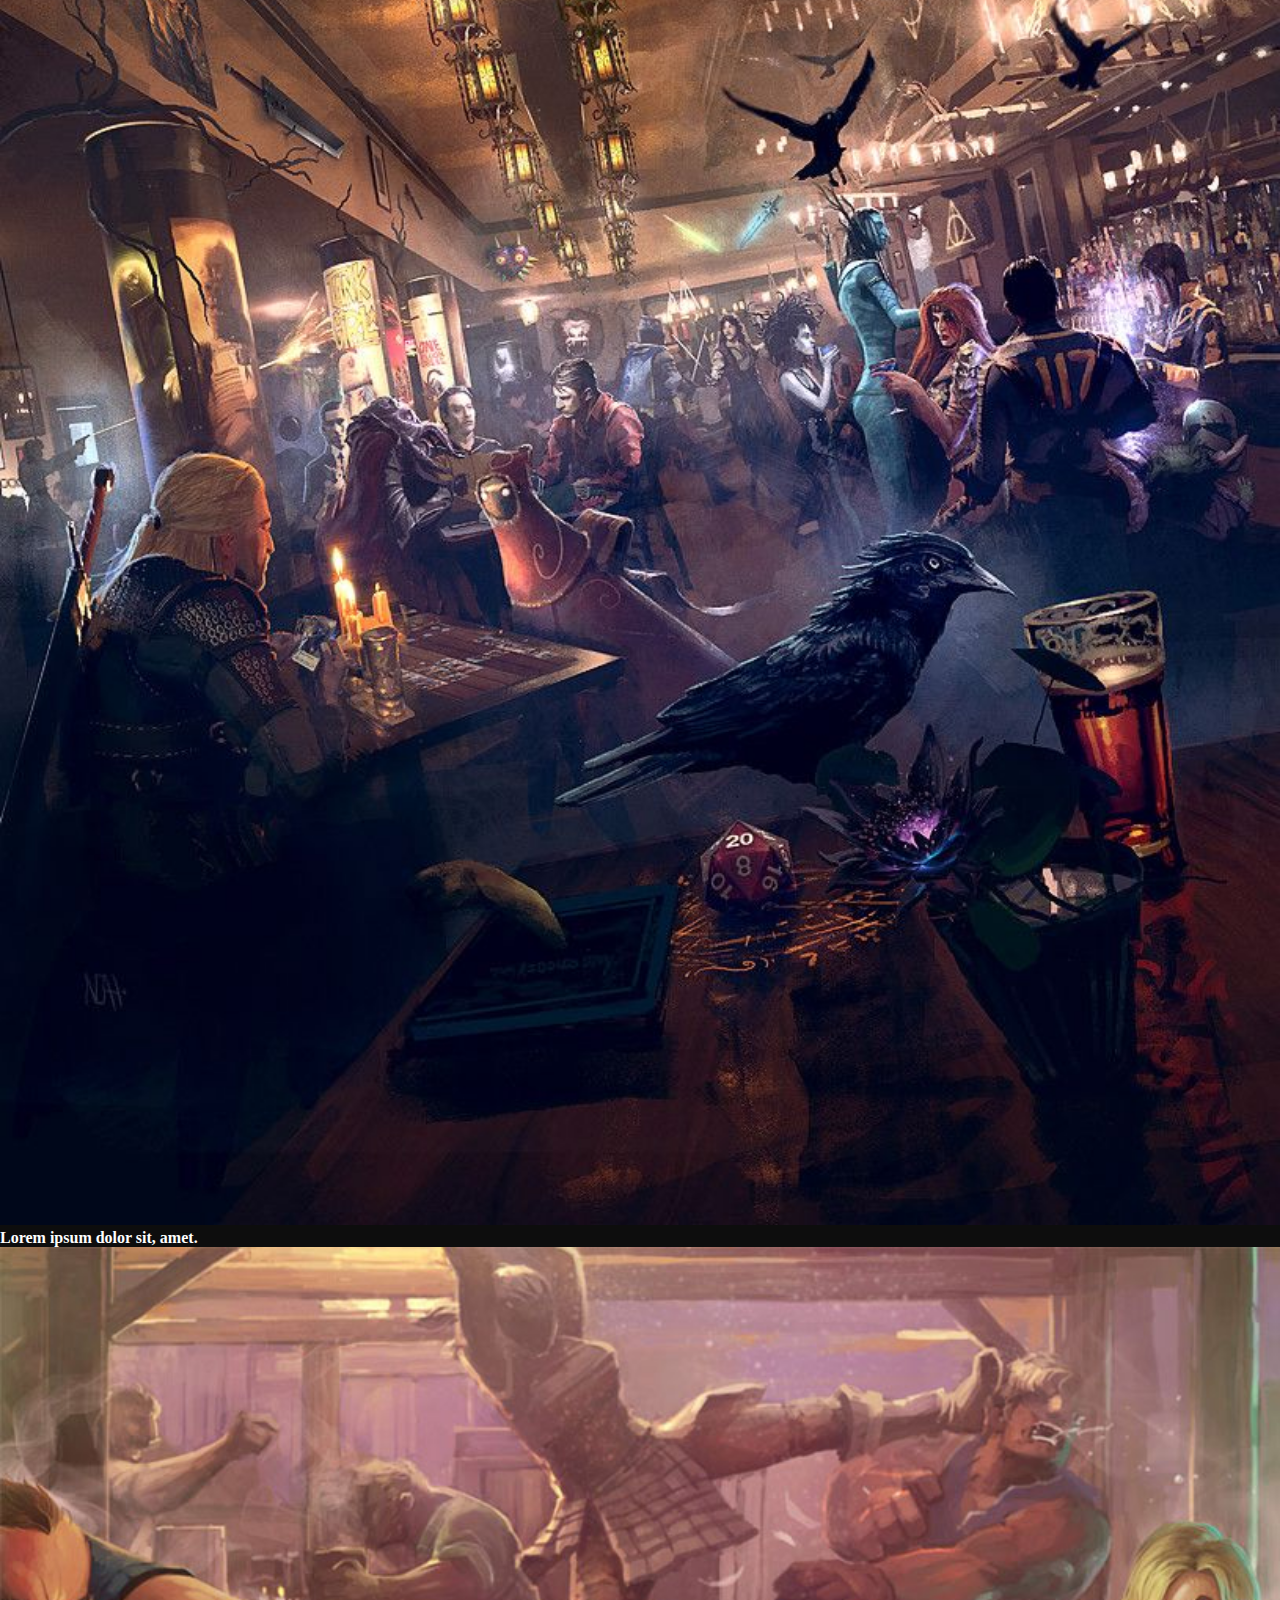
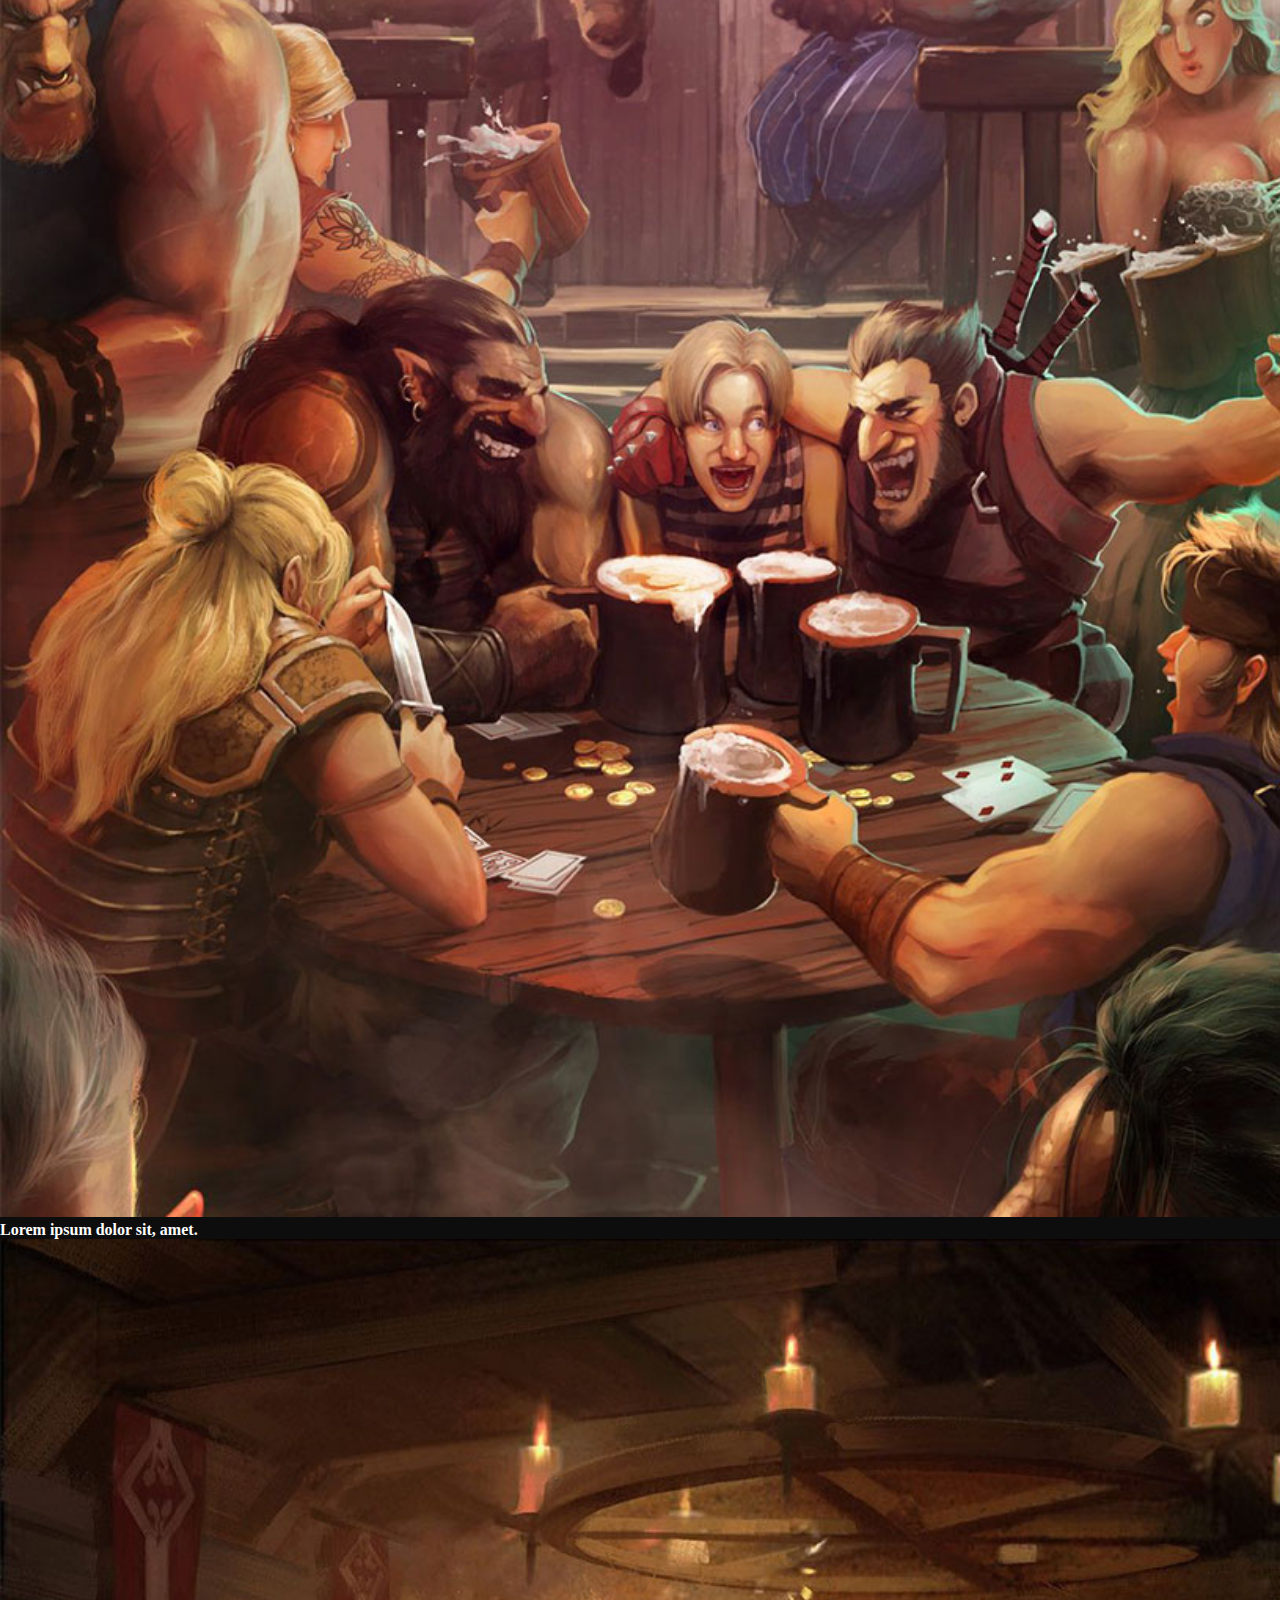
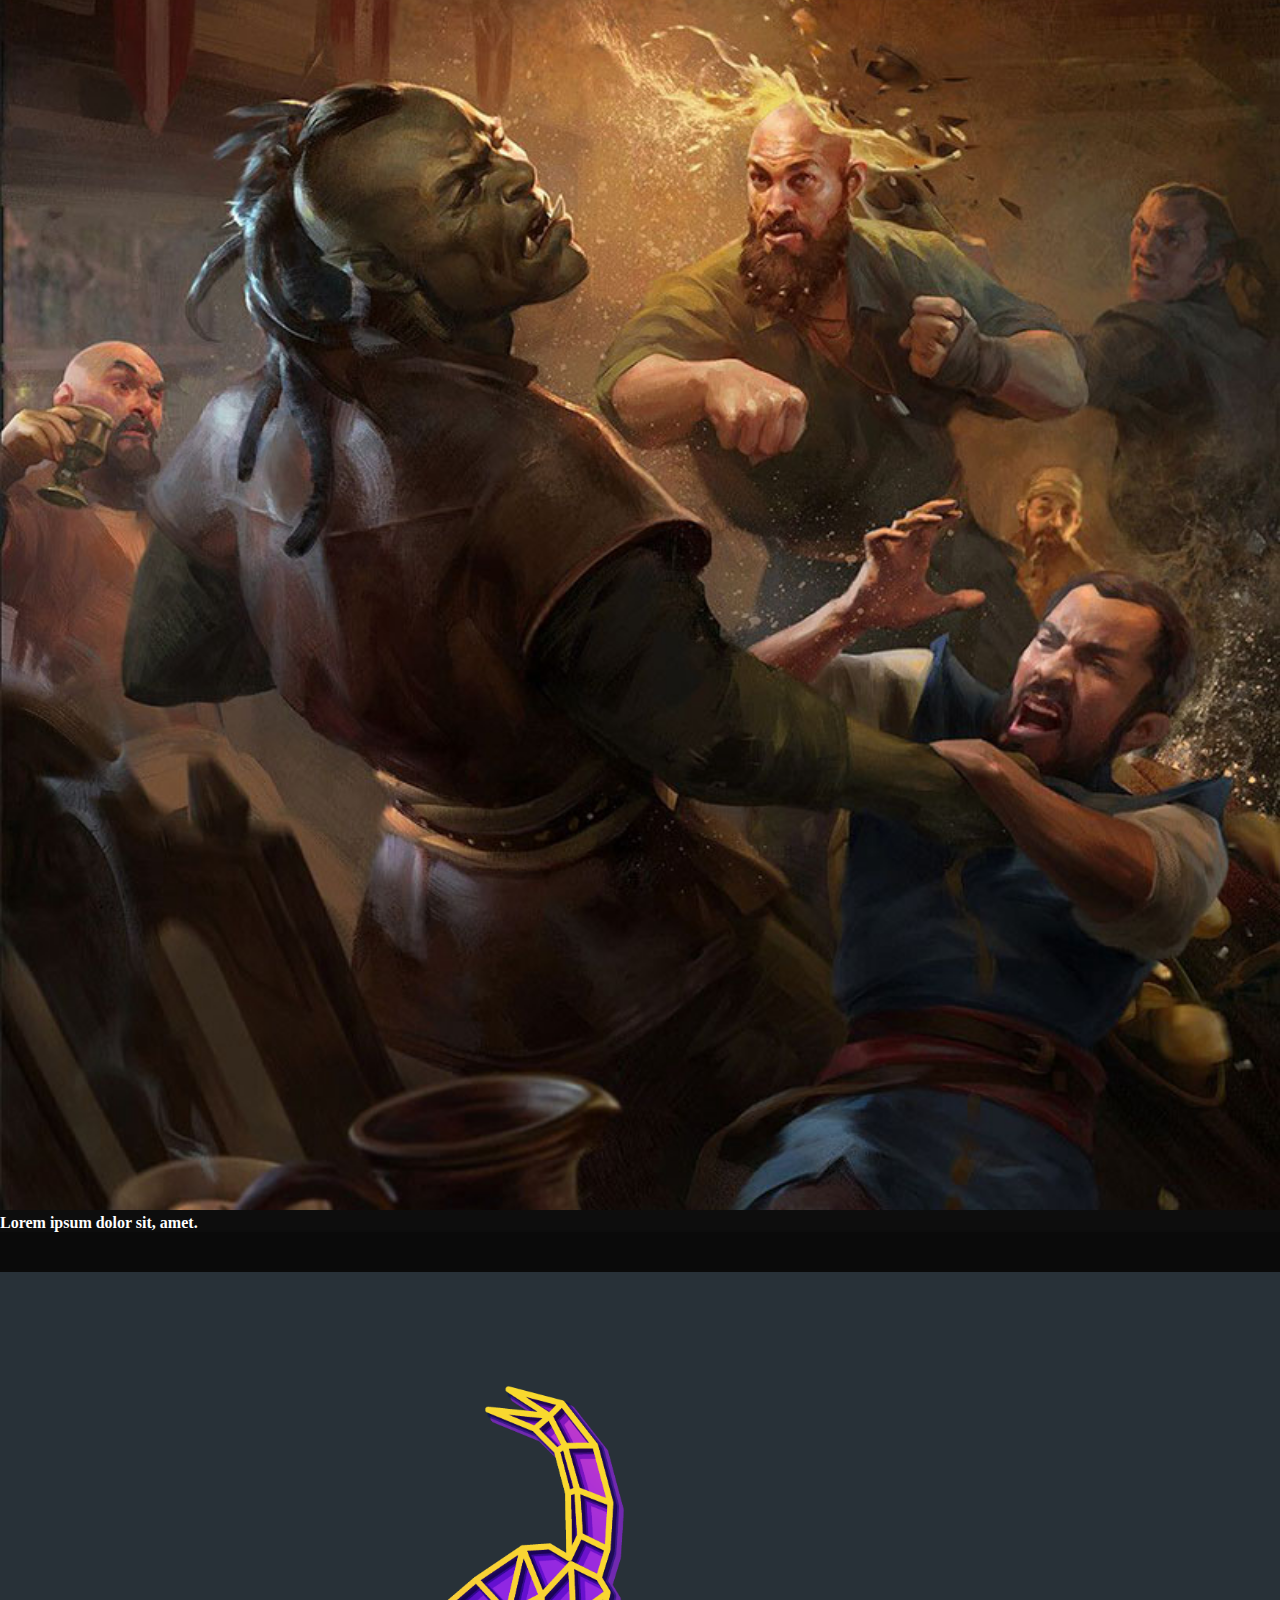
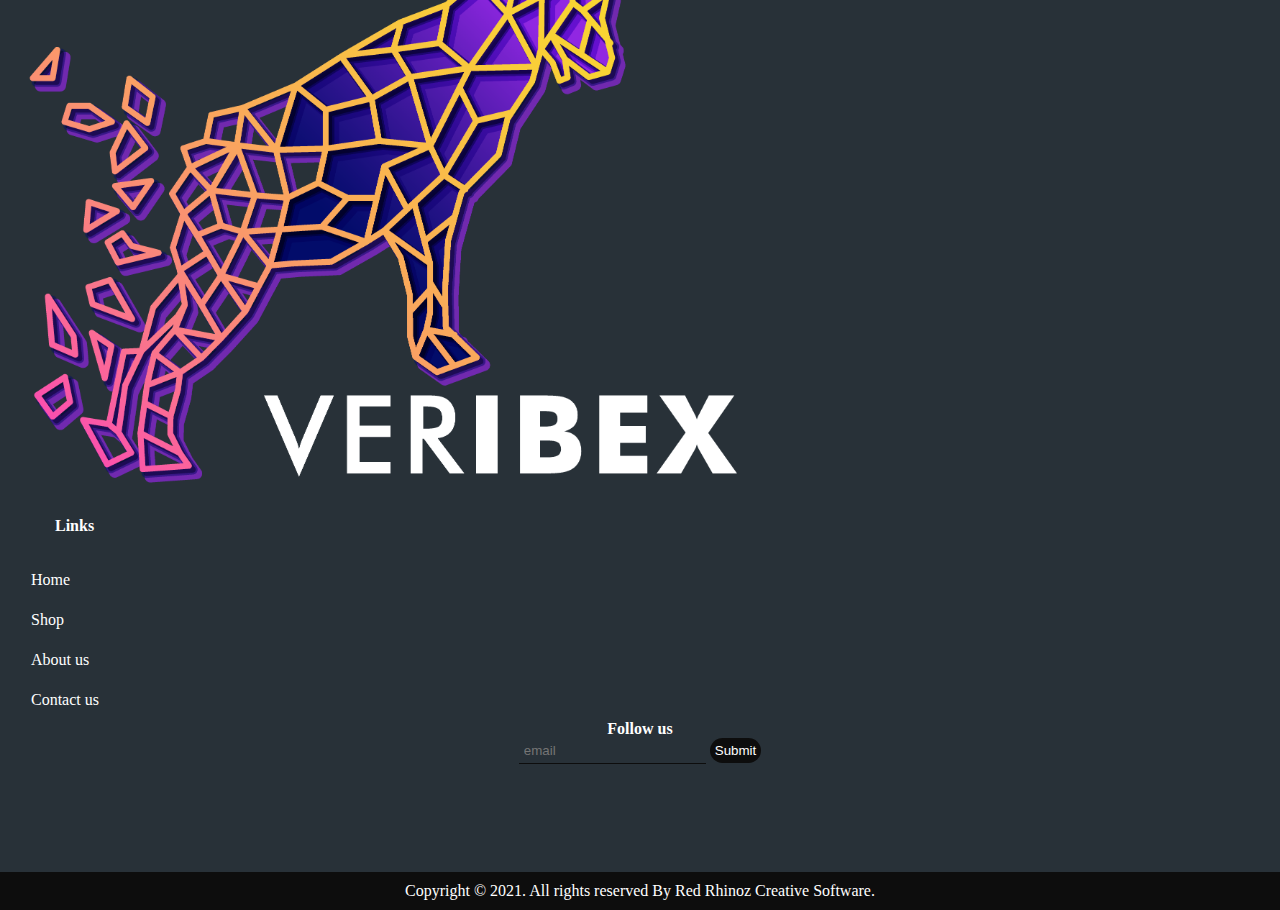
==== commit e65dfe87: "fixed pages changes" ====
--- a/index.html
+++ b/index.html
@@ -2,8 +2,9 @@
 <html lang="en">
 <head>
 	<meta charset="UTF-8">
-	<meta name="viewport" content="width=device-width, initial-scale=1.0">
+	<meta name="viewport" content="width=device-width, initial-scale=1.0">	
 	<title>QOQA</title>
+	<link rel="shortcut icon" type="image/png" href="images/favicon-32x32.png"/>
 	<link rel="stylesheet" href="css/styles.css">
 	<link href="https://unpkg.com/aos@2.3.1/dist/aos.css" rel="stylesheet">
 	<link href="https://cdn.jsdelivr.net/npm/bootstrap@5.0.0-beta3/dist/css/bootstrap.min.css" rel="stylesheet" integrity="sha384-eOJMYsd53ii+scO/bJGFsiCZc+5NDVN2yr8+0RDqr0Ql0h+rP48ckxlpbzKgwra6" crossorigin="anonymous">
@@ -20,29 +21,28 @@
 					      <span class="navbar-toggler-icon"></span>
 					    </button>
 					    <div class="collapse navbar-collapse" id="navbarSupportedContent">
-					      <ul class="navbar-nav me-auto mb-2 mb-lg-0">
+					      <ul class="navbar-nav me-auto mb-2 mb-lg-0 left-link">
+							<li class="nav-item"><button  id="onclick" class="nav-link"><i class="fas fa-bars"></i></button></li>	
 					        <li class="nav-item">
 					          <a class="nav-link" aria-current="page" href="index.html">Home</a>
 					        </li>
 					        <li class="nav-item">
-					          <a class="nav-link" aria-current="page" href="#">Shop</a>
+					          <a class="nav-link" aria-current="page" href="about.html">About Us</a>
 					        </li>
 					        <li class="nav-item">
-					          <a class="nav-link" aria-current="page" href="#">About Us</a>
-					        </li>
-					        <li class="nav-item">
-					          <a class="nav-link" aria-current="page" href="#">Contact Us</a>
+					          <a class="nav-link" aria-current="page" href="contact.html">Contact Us</a>
 					        </li>				        				        				        
 					      </ul>
 					    </div>
 					  </div>
 					</nav><!-- end of left nave -->
-					<div class="logo" style="width: 150px; "><img src="images/logo-bg.png" alt="" style="width: 100%"></div>
+					<div class="logo" style="width: 150px; ">
+						<a href="index.html"><img src="images/logo-bg.png" alt="" style="width: 100%"></a>
+					</div>
 					<div class="right-nav">
 						<ul class="right-nav-list d-flex justify-content-end">
 							<li><a href="checkout.html">Checkout</a></li>
-							<li><a href="#">Login</a></li>
-							<li><button  id="onclick"><i class="fas fa-bars"></i></button></li>
+							<li><a href="checkout.html">Login</a></li>
 						</ul>
 					</div>
 				</div>
@@ -158,11 +158,11 @@
 				<img src="images/slide.jpg" alt="">
 			</div>
 			<div class="col-md-6" data-aos="zoom-in-up" data-aos-duration="3000">
-				<h2 class="p-5">Du smartphone au grand écran instantanément.</h2>
+				<h2 class="py-5 pl-2">Du smartphone au grand écran instantanément.</h2>
 				<div class="inner-flex d-flex justify-content-around">
 					<div class="fs-innter">
 						<h3>Mobile Mirroring.</h3>
-						n<p style="word-spacing: 5px; line-height: 30px;">Vous souhaitez transférer votre appel vidéo sur un écran plus grand ? L’application SmartThings sur votre appareil Android</p>
+						<p style="word-spacing: 5px; line-height: 30px;">Vous souhaitez transférer votre appel vidéo sur un écran plus grand ? L’application SmartThings sur votre appareil Android</p>
 					</div>
 					<div class="se-innter">
 						<h3>Boîtier One Connect</h3>
@@ -181,22 +181,28 @@
 	</div><!-- end of five section -->
 	<div class="last-section">
 		<div class="row">
-			<div class="col-md-4 col-sm-12">
-				<img src="images/last-img1.jpg" alt="">
-				<div class="last-text">
-					<h4>Lorem ipsum dolor sit, amet.</h4>
-				</div>
-			</div>
-			<div class="col-md-4 col-sm-12">
-				<img src="images/last-img2.jpg" alt="">
-				<div class="last-text">
-					<h4>Lorem ipsum dolor sit, amet.</h4>
-				</div>
-			</div>
-			<div class="col-md-4 col-sm-12">
-				<img src="images/last-img3.jpg" alt="">
-				<div class="last-text">
-					<h4>Lorem ipsum dolor sit, amet.</h4>
+			<div class="col-md-4">
+				<div class="card">
+				  <img src="images/last-img1.jpg" class="card-img-top" alt="...">
+				  <div class="card-body" style="color:#fff;">
+					<h4>Lorem ipsum dolor sit, amet.</h4>				  					    
+				  </div>
+				</div>				
+			</div>
+			<div class="col-md-4">
+				<div class="card" style="width: 100%; background-color: #0d0d0d; color:#fff;">
+				  <img src="images/last-img2.jpg" class="card-img-top" alt="...">
+				  <div class="card-body">
+					<h4>Lorem ipsum dolor sit, amet.</h4>				  					    
+				  </div>
+				</div>
+			</div>
+			<div class="col-md-4">
+				<div class="card" style="width: 100%; background-color: #0d0d0d; color:#fff;">
+				  <img src="images/last-img3.jpg" class="card-img-top" alt="...">
+				  <div class="card-body">
+					<h4>Lorem ipsum dolor sit, amet.</h4>				  					    
+				  </div>
 				</div>
 			</div>
 		</div>
@@ -207,8 +213,8 @@
 				<div class="col-md-4 col-sm-12">
 					<img src="images/logo.png" alt="">
 				</div>
-				<div class="col-md-4 col-sm-12 d-flex flex-column align-items-center">
-					<h4>Links</h4>
+				<div class="col-md-4 col-sm-12 d-flex flex-column">
+					<h4 style="padding-left: 55px;">Links</h4>
 					<ul class="foot-nav-list d-flex flex-column">
 						<li><a href="#"><i class="fas fa-long-arrow-alt-right"></i>Home</a></li>
 						<li><a href="#"><i class="fas fa-long-arrow-alt-right"></i>Shop</a></li>
@@ -220,7 +226,7 @@
 					<h4>Follow us</h4>
 					<div class="input-group d-flex flex-column pt-5">						
 						<input type="text" name="" id="" placeholder="email">
-						<button class="">Submit</button>
+						<button class="" style="border-radius: 25px;">Submit</button>
 					</div>
 					<div class="foot-so-icon">
 						<i class="fab fa-facebook-f"></i>
@@ -232,9 +238,9 @@
 			</div>
 		</div><!-- end footer container -->
 		<div class="copyright">
-			<p>Copyright © 2021. All rights reserved. Xiom Software Company or www.redrhinoz.com.</p>
-		</div>
-	</footer>
+			<p>Copyright © 2021. All rights reserved By <a href="https://www.redrhinoz.com" style="text-decoration: none; color:#fff;">Red Rhinoz</a> Creative Software.</p>
+		</div>
+	</footer><!-- end of footer -->
 	<script src="https://code.jquery.com/jquery-3.6.0.min.js" integrity="sha256-/xUj+3OJU5yExlq6GSYGSHk7tPXikynS7ogEvDej/m4=" crossorigin="anonymous"></script>
 	<script src="https://cdn.jsdelivr.net/npm/bootstrap@5.0.0-beta3/dist/js/bootstrap.min.js" integrity="sha384-j0CNLUeiqtyaRmlzUHCPZ+Gy5fQu0dQ6eZ/xAww941Ai1SxSY+0EQqNXNE6DZiVc" crossorigin="anonymous"></script>
 	<script src="js/app.js"></script>
--- a/css/styles.css
+++ b/css/styles.css
@@ -57,6 +57,13 @@
 }
 .right-nav li{
 	margin-left: 30px;
+}
+.left-link button{
+	background-color: transparent;
+	border: none;
+	color: #fff;
+	font-size: 1.5rem;
+	padding: 0px !important;
 }
 .right-nav button{
 	background-color: transparent;
@@ -195,9 +202,10 @@
 	font-family:Luminari-Regular; 
 	padding-top: 10px;
 }
-.full-with-img .h-3{
-	background-color: rgba(255,255,255, 0.5);
-	padding: 10px 0px;
+.full-with-img .h-3 {
+    background-color: rgba(0,0,0, 0.5);
+    padding: 10px 0px;
+    color: #e4e4e4;
 }
 .full-with-img img{
 	width: 100%;
@@ -231,6 +239,10 @@
 	background-color: #0d0d0d;
 	color: #fff;
 }
+.four-section .inner-flex>*{
+	padding: 5px; 
+}
+
 .four-img img{
 	width: 100%;
 }
@@ -254,14 +266,16 @@
 	background-color: #0a0a0a;
 	padding: 2.5rem 0px;
 }
+.last-section .card {
+	width: 100%; 
+	background-color: #0d0d0d;
+	color: #fff !important;
+}
+.last-section .card:hover{
+	box-shadow: 0 4px 8px 0px #4444;
+}
 .last-section img{
 	width: 100%;
-}
-.last-section .last-text{
-	width: 100%;
-	background-color: rgba(255,255,255, 0.5);
-	padding: 5px 10px;
-	color: #fff;
 }
 .footer{
 	width: 100%;
@@ -274,7 +288,7 @@
 	padding: 5rem 0px;
 }
 .foot-mar-t img{
-	width: 100%;
+	width: 60%;
 }
 .foot-nav-list a>*{
 	padding-right: 15px;
@@ -297,6 +311,9 @@
 	padding: 5px;
 	margin-bottom: 10px;
 }
+.follow .input-group input:first-child{background-color: transparent; border-bottom: 1px solid #0d0d0d;}
+.follow .input-group input:last-child{ border-radius: 25px !important;}
+/*.follow .input-group>*{border: 1px solid red !important;}*/
 .follow .input-group input{border:none;}
 .follow .input-group button{
 	border: none;
